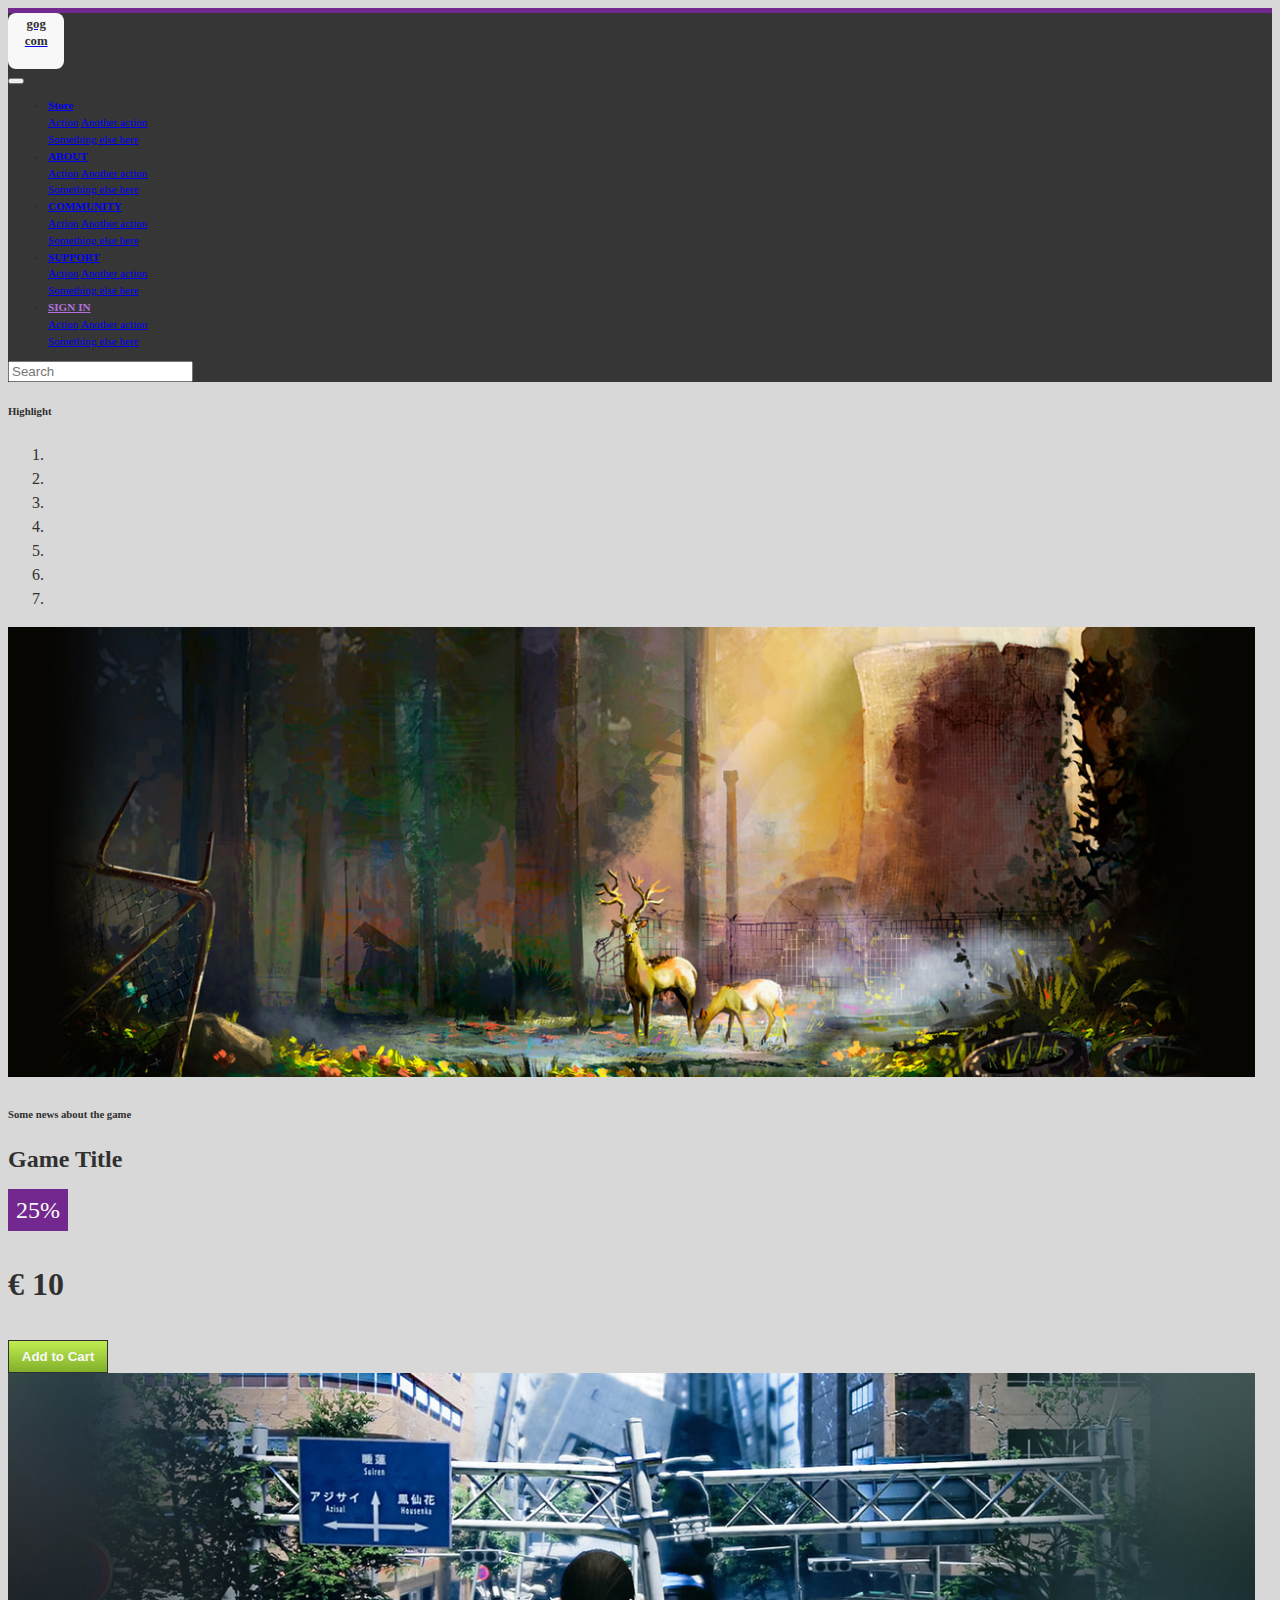
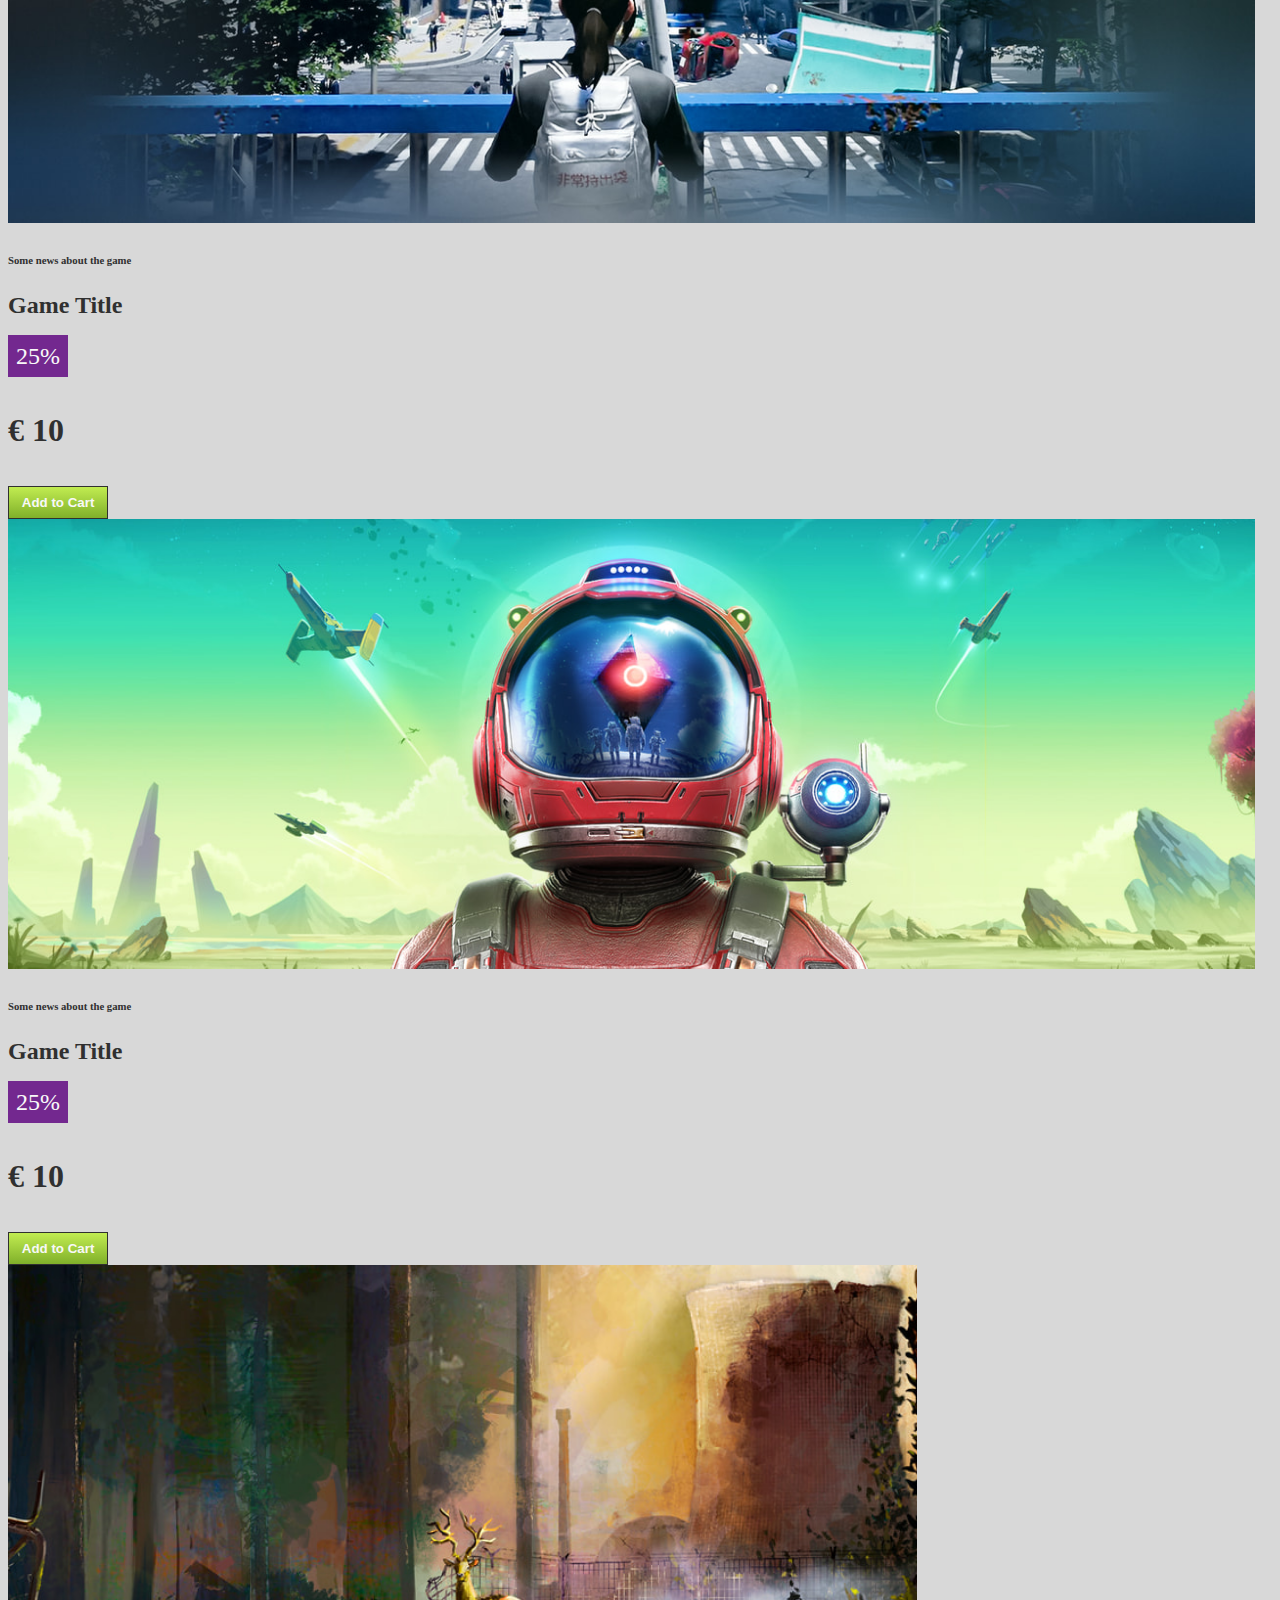
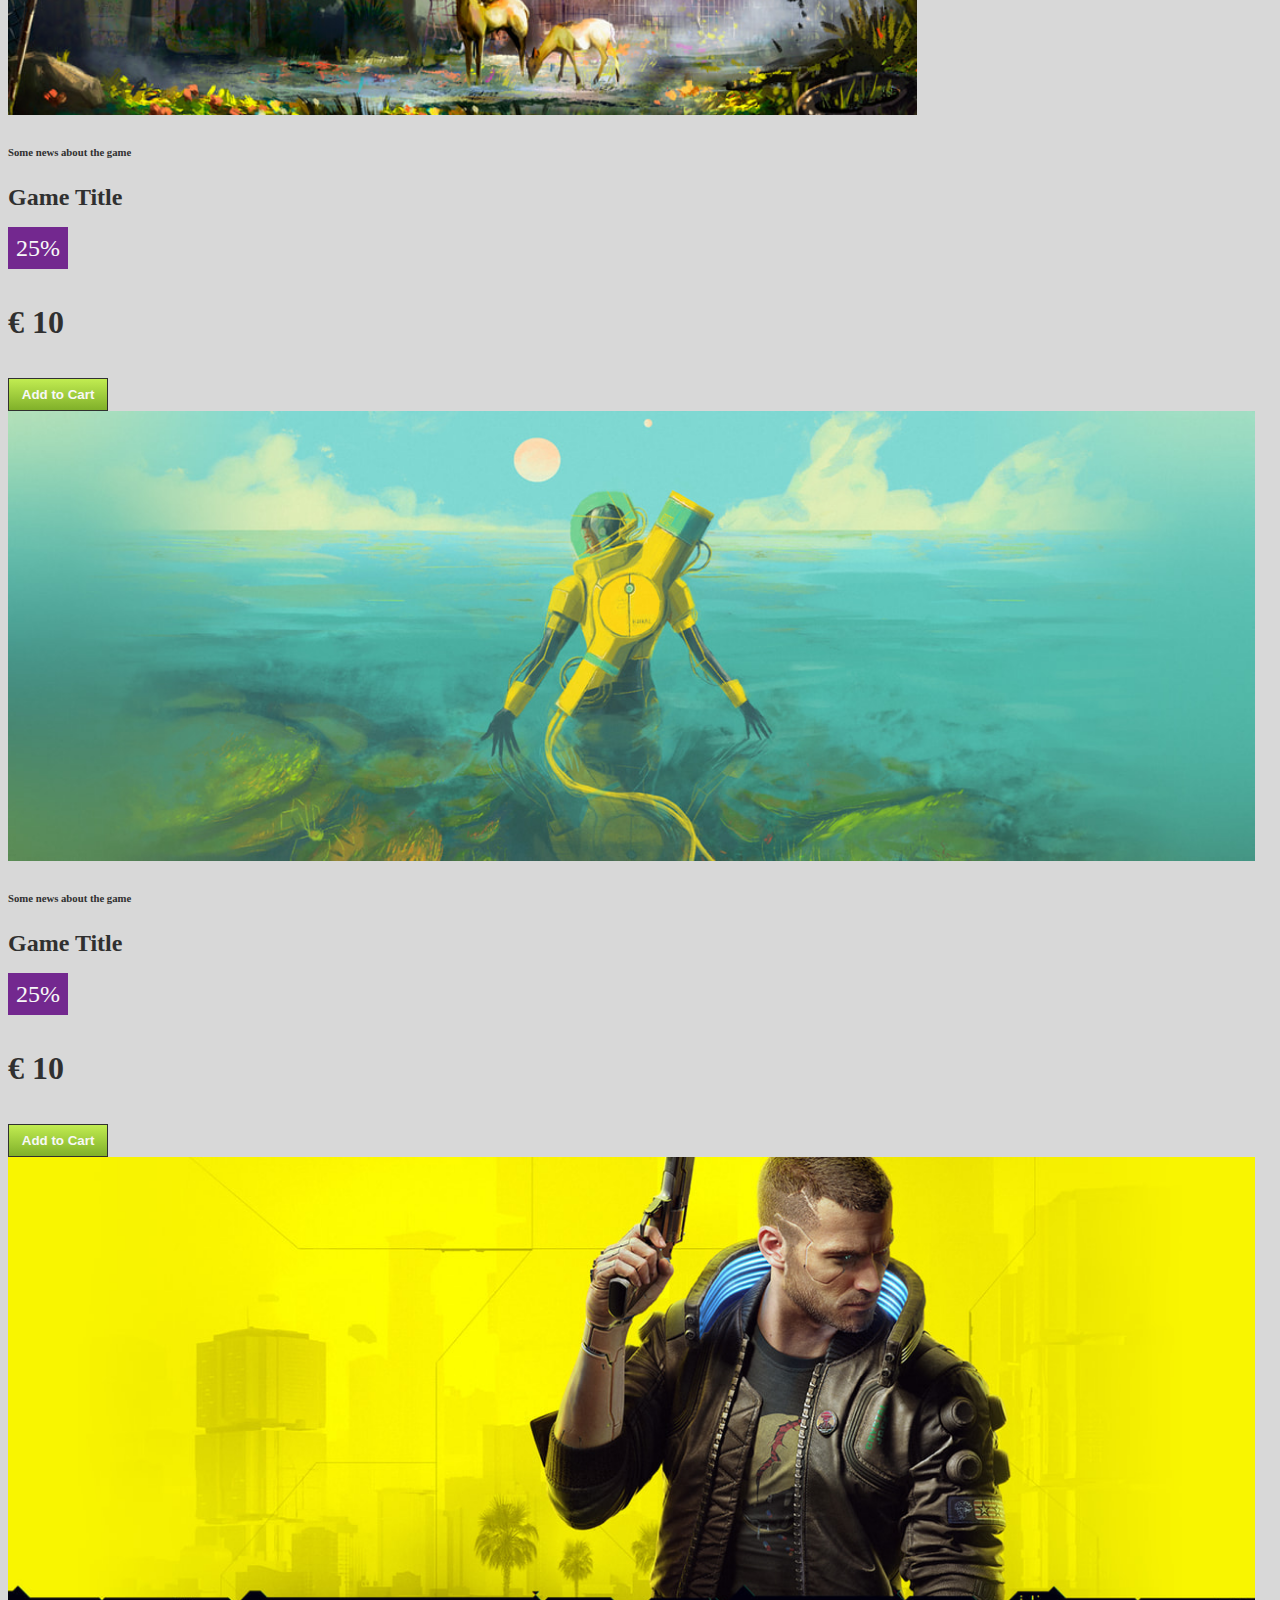
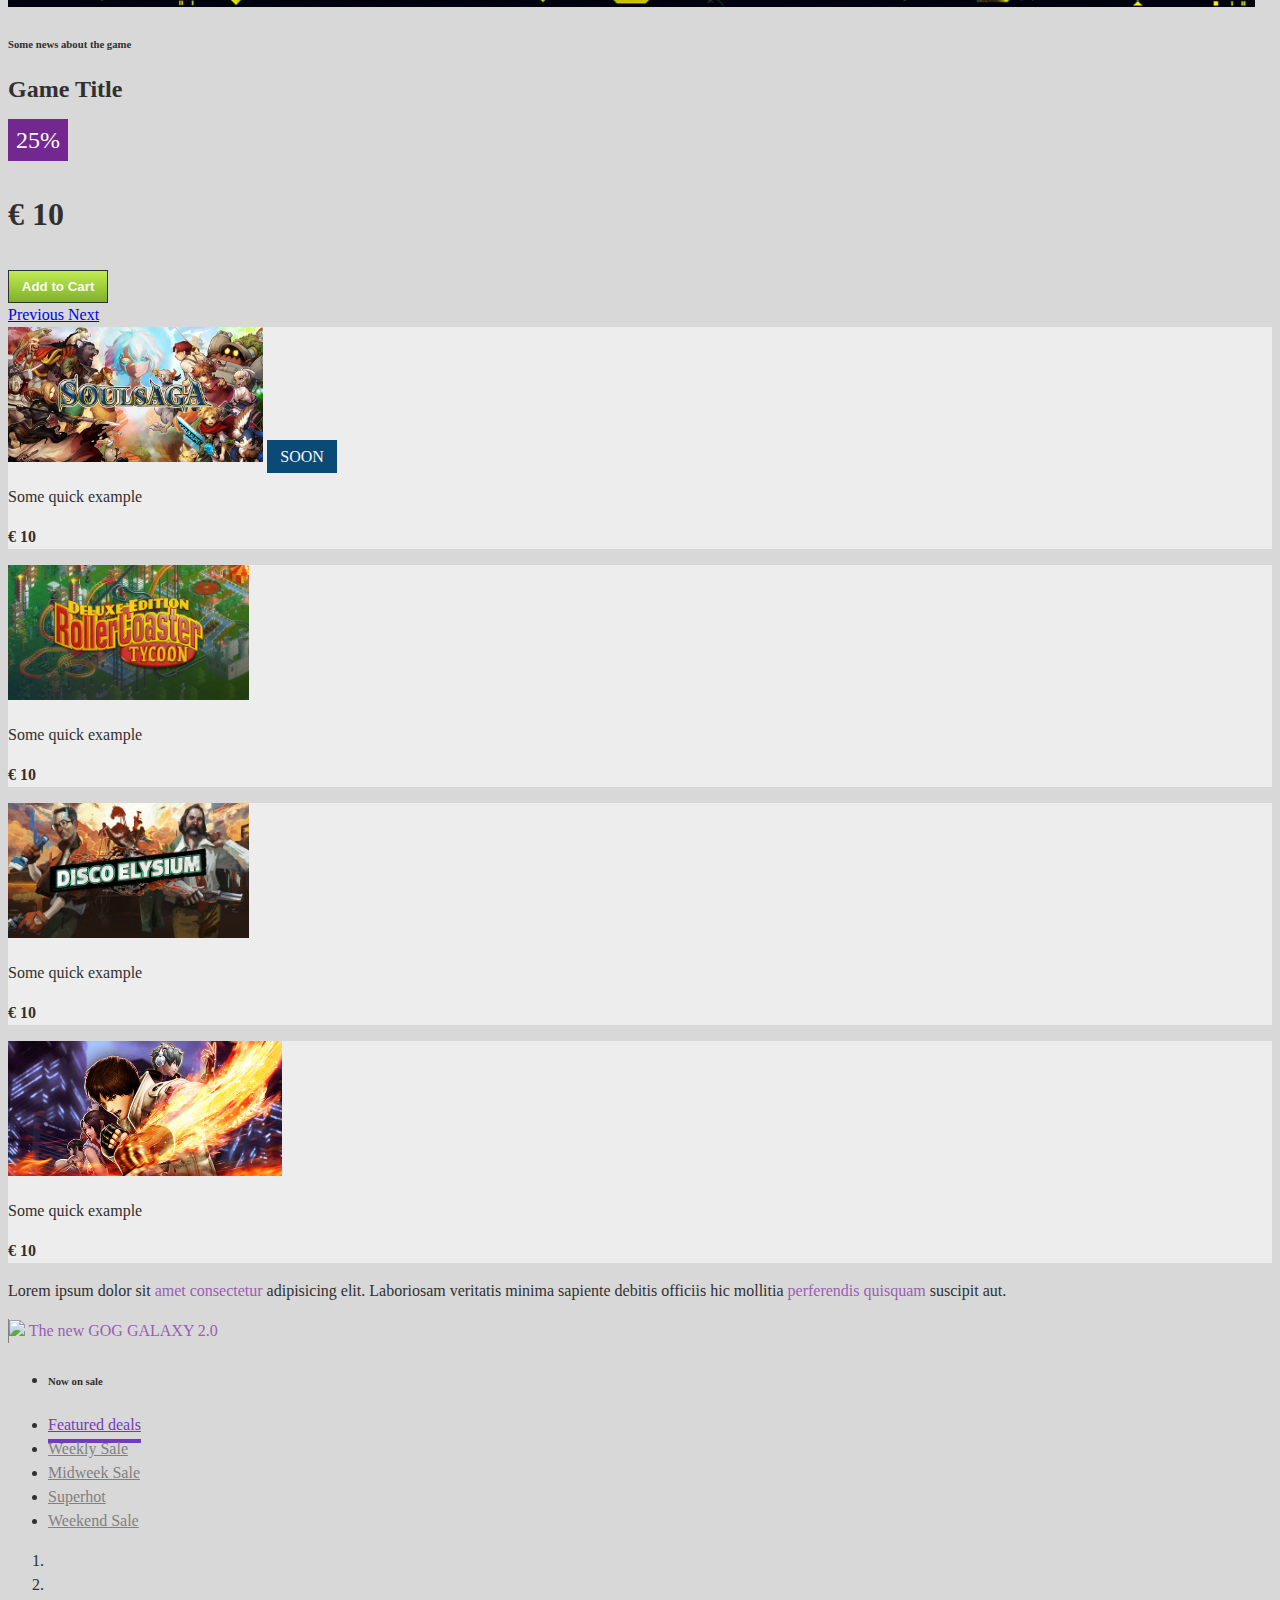
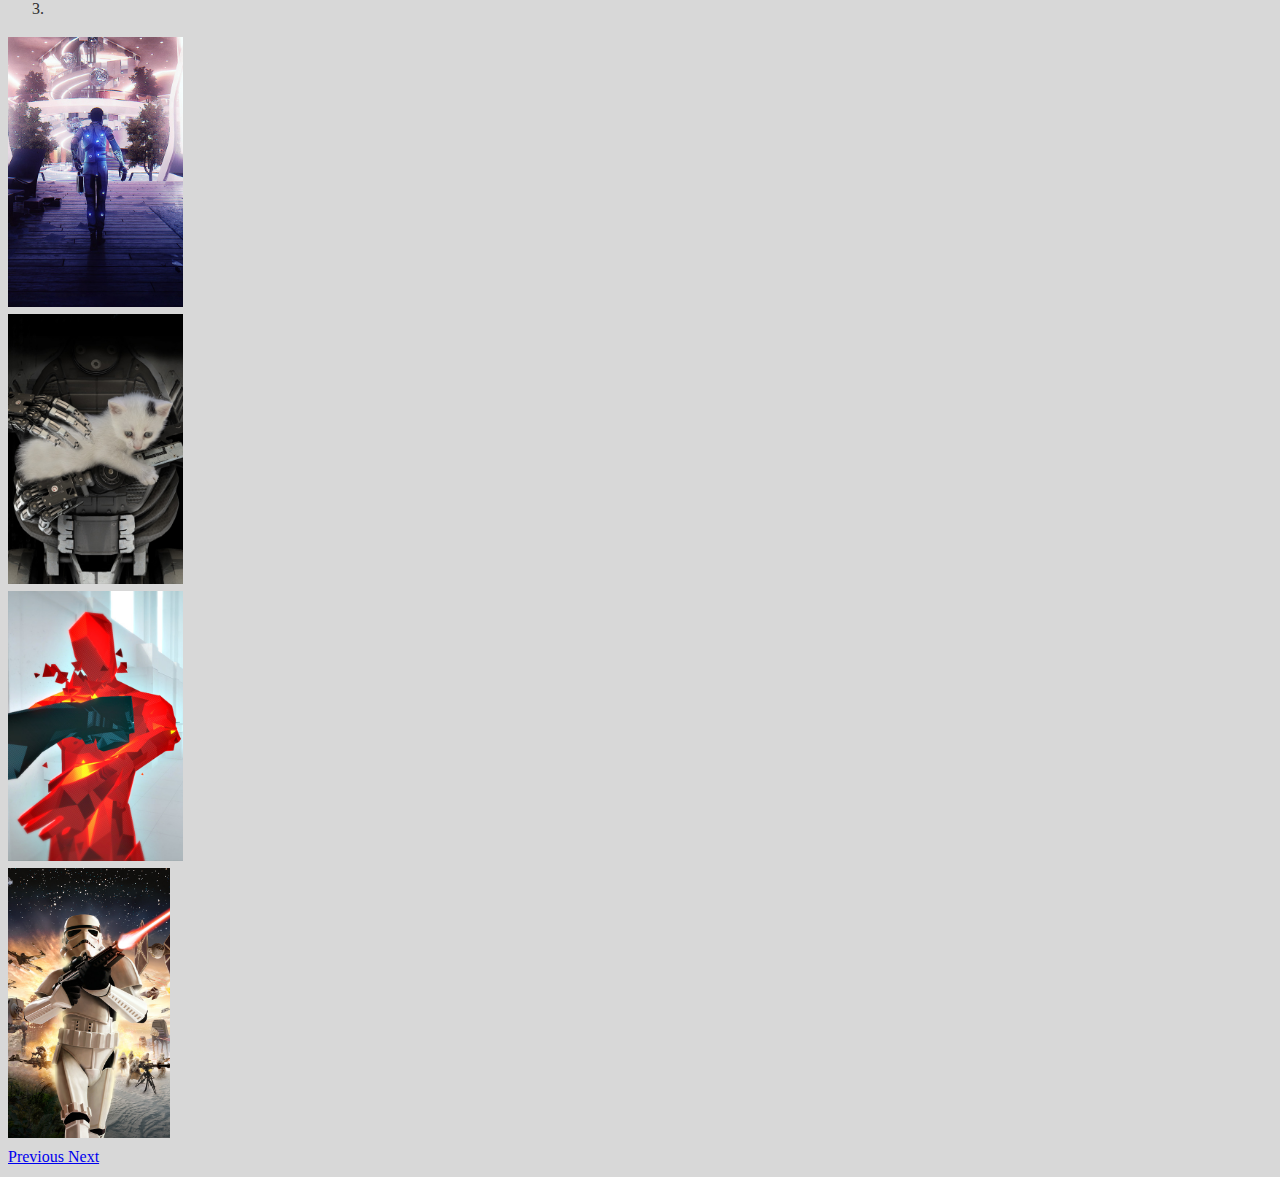
==== test.html @ 4887d1be "adds test files to try fixing issues on carousel" ====
<!DOCTYPE html>
<html lang="en">
  <head>
    <!-- Required meta tags -->
    <meta charset="utf-8" />
    <meta
      name="viewport"
      content="width=device-width, initial-scale=1, shrink-to-fit=no"
    />
    <!-- normalize css -->
    <!-- <link
      rel="stylesheet"
      href="https://cdnjs.cloudflare.com/ajax/libs/normalize/8.0.1/normalize.min.css"
      integrity="sha512-NhSC1YmyruXifcj/KFRWoC561YpHpc5Jtzgvbuzx5VozKpWvQ+4nXhPdFgmx8xqexRcpAglTj9sIBWINXa8x5w=="
      crossorigin="anonymous"
    /> -->
    <!-- animate css -->
    <link
      rel="stylesheet"
      href="https://cdnjs.cloudflare.com/ajax/libs/animate.css/4.1.1/animate.min.css"
    />

    <!-- Font awesome  -->
    <link
      rel="stylesheet"
      href="https://cdnjs.cloudflare.com/ajax/libs/font-awesome/5.15.2/css/all.min.css"
      integrity="sha512-HK5fgLBL+xu6dm/Ii3z4xhlSUyZgTT9tuc/hSrtw6uzJOvgRr2a9jyxxT1ely+B+xFAmJKVSTbpM/CuL7qxO8w=="
      crossorigin="anonymous"
    />

    <!-- Bootstrap CSS -->
    <link
      rel="stylesheet"
      href="https://cdn.jsdelivr.net/npm/bootstrap@4.6.0/dist/css/bootstrap.min.css"
      integrity="sha384-B0vP5xmATw1+K9KRQjQERJvTumQW0nPEzvF6L/Z6nronJ3oUOFUFpCjEUQouq2+l"
      crossorigin="anonymous"
    />
    <!-- random pick link "https://picsum.photos/300?random=2" -->

    <link rel="stylesheet" href="test.css" />

    <title>Hello, world!</title>
  </head>
  <body class="">
    <!-- navbar -->
    <nav
      class="navbar navbar-expand-lg navbar-dark shadow-lg sticky-top animate__animated animate__slideInDown"
    >
      <div class="container">
        <a class="navbar-brand" href="#">
          <div id="navLogo">
            <span>gog</span>
            <span>com</span>
          </div>
        </a>

        <button
          class="navbar-toggler"
          type="button"
          data-toggle="collapse"
          data-target="#navbarSupportedContent"
          aria-controls="navbarSupportedContent"
          aria-expanded="false"
          aria-label="Toggle navigation"
        >
          <span class="navbar-toggler-icon"></span>
        </button>

        <div class="collapse navbar-collapse" id="navbarSupportedContent">
          <ul class="navbar-nav ml-2 mr-auto">
            <li class="nav-item dropdown mr-lg-2">
              <a
                class="nav-link dropdown-toggle text-uppercase"
                href="#"
                id="navbarDropdown"
                role="button"
                data-toggle="dropdown"
                aria-haspopup="true"
                aria-expanded="false"
              >
                Store
              </a>
              <div class="dropdown-menu" aria-labelledby="navbarDropdown">
                <a class="dropdown-item" href="#">Action</a>
                <a class="dropdown-item" href="#">Another action</a>
                <div class="dropdown-divider"></div>
                <a class="dropdown-item" href="#">Something else here</a>
              </div>
            </li>
            <li class="nav-item dropdown mr-lg-2">
              <a
                class="nav-link dropdown-toggle"
                href="#"
                id="navbarDropdown"
                role="button"
                data-toggle="dropdown"
                aria-haspopup="true"
                aria-expanded="false"
              >
                ABOUT
              </a>
              <div class="dropdown-menu" aria-labelledby="navbarDropdown">
                <a class="dropdown-item" href="#">Action</a>
                <a class="dropdown-item" href="#">Another action</a>
                <div class="dropdown-divider"></div>
                <a class="dropdown-item" href="#">Something else here</a>
              </div>
            </li>
            <li class="nav-item dropdown mr-lg-2">
              <a
                class="nav-link dropdown-toggle"
                href="#"
                id="navbarDropdown"
                role="button"
                data-toggle="dropdown"
                aria-haspopup="true"
                aria-expanded="false"
              >
                COMMUNITY
              </a>
              <div class="dropdown-menu" aria-labelledby="navbarDropdown">
                <a class="dropdown-item" href="#">Action</a>
                <a class="dropdown-item" href="#">Another action</a>
                <div class="dropdown-divider"></div>
                <a class="dropdown-item" href="#">Something else here</a>
              </div>
            </li>
            <li class="nav-item dropdown mr-lg-2">
              <a
                class="nav-link dropdown-toggle"
                href="#"
                id="navbarDropdown"
                role="button"
                data-toggle="dropdown"
                aria-haspopup="true"
                aria-expanded="false"
              >
                SUPPORT
              </a>
              <div class="dropdown-menu" aria-labelledby="navbarDropdown">
                <a class="dropdown-item" href="#">Action</a>
                <a class="dropdown-item" href="#">Another action</a>
                <div class="dropdown-divider"></div>
                <a class="dropdown-item" href="#">Something else here</a>
              </div>
            </li>
            <li class="nav-item dropdown mr-lg-2">
              <a
                class="nav-link dropdown-toggle"
                href="#"
                id="navbarDropdownSignIn"
                role="button"
                data-toggle="dropdown"
                aria-haspopup="true"
                aria-expanded="false"
              >
                SIGN IN
              </a>
              <div class="dropdown-menu" aria-labelledby="navbarDropdown">
                <a class="dropdown-item" href="#">Action</a>
                <a class="dropdown-item" href="#">Another action</a>
                <div class="dropdown-divider"></div>
                <a class="dropdown-item" href="#">Something else here</a>
              </div>
            </li>
          </ul>

          <form class="form-inline my-2 my-lg-0 d-none">
            <input
              class="form-control mr-sm-2 w-50"
              type="search"
              placeholder="Search"
              aria-label="Search"
            />
          </form>
          <div class="nav-icons">
            <a href="#" class="mr-4"><i class="fas fa-shopping-cart"></i></a>
            <a href="#"><i class="fas fa-search"></i></a>
            <a href="#" class="d-none"><i class="fas fa-times"></i></a>
          </div>
        </div>
      </div>
    </nav>

    <!-- higghlights -->
    <section id="highlight" class="container">
      <!-- section title/icon -->
      <div
        class="section_icon_title d-flex py-3 border-bottom border-secondary"
      >
        <i class="fas fa-highlighter section-icon mr-2"></i>
        <h6 class="section-heading font-weight-bold">Highlight</h6>
      </div>
      <!-- carosello -->
      <div
        id="carouselExampleIndicators"
        class="carousel slide mt-3 shadow-lg"
        data-ride="carousel"
      >
        <ol class="carousel-indicators mt-5">
          <li
            data-target="#carouselExampleIndicators"
            data-slide-to="0"
            class="active"
          ></li>
          <li data-target="#carouselExampleIndicators" data-slide-to="1"></li>
          <li data-target="#carouselExampleIndicators" data-slide-to="2"></li>
          <li data-target="#carouselExampleIndicators" data-slide-to="3"></li>
          <li data-target="#carouselExampleIndicators" data-slide-to="4"></li>
          <li data-target="#carouselExampleIndicators" data-slide-to="5"></li>
          <li data-target="#carouselExampleIndicators" data-slide-to="6"></li>
        </ol>
        <div class="carousel-inner">
          <div class="carousel-item active">
            <div class="carousel-item-wrapper position-relative">
              <img
                src="gog-assets/carousel1.jpg"
                class="d-block w-100"
                alt="..."
              />
              <!-- tittle news platform -->
              <div
                class="game-platmforms-news d-inline-flex flex-wrap position-absolute"
              >
                <i class="fab fa-apple game-platform text-muted mr-2"></i>
                <h6 class="game-news text-muted font-weight-bold">
                  Some news about the game
                </h6>
                <h2 class="game-title text-white">Game Title</h2>
              </div>
              <!-- discount price addcart -->
              <div
                class="carousel-item-content d-inline-flex position-absolute justify-content-between pb-2"
              >
                <span class="badge game-discount mr-3">25%</span>
                <p class="game-price m-0 text-white mr-3">€ 10</p>
                <button
                  type="button"
                  class="btn game-add-to-cart-btn-green shadow-lg"
                >
                  <i class="fas fa-cart-plus mr-1"></i>

                  Add to Cart
                </button>
              </div>
            </div>
          </div>
          <div class="carousel-item">
            <div class="carousel-item-wrapper position-relative">
              <img
                src="gog-assets/carousel2.jpg"
                class="d-block w-100"
                alt="..."
              />
              <div class="game-platmforms-news d-flex position-absolute">
                <i class="fab fa-apple game-platform text-muted mr-2"></i>
                <h6 class="game-news text-muted font-weight-bold">
                  Some news about the game
                </h6>
              </div>
              <div
                class="carousel-item-content d-flex position-absolute justify-content-between pb-2 px-5"
              >
                <h2 class="game-title text-white">Game Title</h2>
                <div class="discont-price-btn d-flex align-items-center">
                  <span class="badge game-discount mr-3">25%</span>
                  <p class="game-price m-0 text-white mr-3">€ 10</p>
                  <button
                    type="button"
                    class="btn game-add-to-cart-btn-green shadow-lg"
                  >
                    <i class="fas fa-cart-plus mr-1"></i>

                    Add to Cart
                  </button>
                </div>
              </div>
            </div>
          </div>
          <div class="carousel-item">
            <div class="carousel-item-wrapper position-relative">
              <img
                src="gog-assets/carousel3.jpg"
                class="d-block w-100"
                alt="..."
              />
              <div class="game-platmforms-news d-flex position-absolute">
                <i class="fab fa-apple game-platform text-muted mr-2"></i>
                <h6 class="game-news text-muted font-weight-bold">
                  Some news about the game
                </h6>
              </div>
              <div
                class="carousel-item-content d-flex position-absolute justify-content-between pb-2 px-5"
              >
                <h2 class="game-title text-white">Game Title</h2>
                <div class="discont-price-btn d-flex align-items-center">
                  <span class="badge game-discount mr-3">25%</span>
                  <p class="game-price m-0 text-white mr-3">€ 10</p>
                  <button
                    type="button"
                    class="btn game-add-to-cart-btn-green shadow-lg"
                  >
                    <i class="fas fa-cart-plus mr-1"></i>

                    Add to Cart
                  </button>
                </div>
              </div>
            </div>
          </div>
          <div class="carousel-item">
            <div class="carousel-item-wrapper position-relative">
              <img
                src="gog-assets/carousel4.jpg"
                class="d-block w-100"
                alt="..."
              />
              <div class="game-platmforms-news d-flex position-absolute">
                <i class="fab fa-apple game-platform text-muted mr-2"></i>
                <h6 class="game-news text-muted font-weight-bold">
                  Some news about the game
                </h6>
              </div>
              <div
                class="carousel-item-content d-flex position-absolute justify-content-between pb-2 px-5"
              >
                <h2 class="game-title text-white">Game Title</h2>
                <div class="discont-price-btn d-flex align-items-center">
                  <span class="badge game-discount mr-3">25%</span>
                  <p class="game-price m-0 text-white mr-3">€ 10</p>
                  <button
                    type="button"
                    class="btn game-add-to-cart-btn-green shadow-lg"
                  >
                    <i class="fas fa-cart-plus mr-1"></i>

                    Add to Cart
                  </button>
                </div>
              </div>
            </div>
          </div>
          <div class="carousel-item">
            <div class="carousel-item-wrapper position-relative">
              <img
                src="gog-assets/carousel5.jpg"
                class="d-block w-100"
                alt="..."
              />
              <div class="game-platmforms-news d-flex position-absolute">
                <i class="fab fa-apple game-platform text-muted mr-2"></i>
                <h6 class="game-news text-muted font-weight-bold">
                  Some news about the game
                </h6>
              </div>
              <div
                class="carousel-item-content d-flex position-absolute justify-content-between pb-2 px-5"
              >
                <h2 class="game-title text-white">Game Title</h2>
                <div class="discont-price-btn d-flex align-items-center">
                  <span class="badge game-discount mr-3">25%</span>
                  <p class="game-price m-0 text-white mr-3">€ 10</p>
                  <button
                    type="button"
                    class="btn game-add-to-cart-btn-green shadow-lg"
                  >
                    <i class="fas fa-cart-plus mr-1"></i>

                    Add to Cart
                  </button>
                </div>
              </div>
            </div>
          </div>
          <div class="carousel-item">
            <div class="carousel-item-wrapper position-relative">
              <img
                src="gog-assets/carousel6.jpg"
                class="d-block w-100"
                alt="..."
              />
              <div class="game-platmforms-news d-flex position-absolute">
                <i class="fab fa-apple game-platform text-muted mr-2"></i>
                <h6 class="game-news text-muted font-weight-bold">
                  Some news about the game
                </h6>
              </div>
              <div
                class="carousel-item-content d-flex position-absolute justify-content-between pb-2 px-5"
              >
                <h2 class="game-title text-white">Game Title</h2>
                <div class="discont-price-btn d-flex align-items-center">
                  <span class="badge game-discount mr-3">25%</span>
                  <p class="game-price m-0 text-white mr-3">€ 10</p>
                  <button
                    type="button"
                    class="btn game-add-to-cart-btn-green shadow-lg"
                  >
                    <i class="fas fa-cart-plus mr-1"></i>

                    Add to Cart
                  </button>
                </div>
              </div>
            </div>
          </div>
        </div>
        <a
          class="carousel-control-prev"
          href="#carouselExampleIndicators"
          role="button"
          data-slide="prev"
        >
          <span class="carousel-control-prev-icon" aria-hidden="true"></span>
          <span class="sr-only">Previous</span>
        </a>
        <a
          class="carousel-control-next"
          href="#carouselExampleIndicators"
          role="button"
          data-slide="next"
        >
          <span class="carousel-control-next-icon" aria-hidden="true"></span>
          <span class="sr-only">Next</span>
        </a>
      </div>
    </section>

    <section id="oneRowCards" class="container mt-5">
      <div class="row">
        <div class="col-12 col-md-6 col-lg-3 mb-4">
          <div class="card card-custom shadow w-100">
            <div class="card-img-wrapper position-relative">
              <img
                src="gog-assets/tile (1).jpg"
                class="card-img-top"
                alt="..."
              />
              <span class="badge badge-soon position-absolute"
                ><i class="far fa-calendar-alt mr-1"></i>SOON</span
              >
            </div>
            <div class="card-body p-2 pt-4 pl-3">
              <p class="card-text">Some quick example</p>
              <div
                class="discont-price-btn d-flex align-items-center justify-content-between"
              >
                <i class="fab fa-windows text-muted"></i>
                <p class="game-price m-0 mr-3">€ 10</p>
              </div>
            </div>
          </div>
        </div>
        <div class="col-12 col-md-6 col-lg-3 mb-4">
          <div class="card card-custom shadow w-100">
            <img src="gog-assets/tile (2).jpg" class="card-img-top" alt="..." />

            <div class="card-body p-2 pt-4 pl-3">
              <p class="card-text">Some quick example</p>
              <div
                class="discont-price-btn d-flex align-items-center justify-content-between"
              >
                <i class="fab fa-windows text-muted"></i>
                <p class="game-price m-0 mr-3">€ 10</p>
              </div>
            </div>
          </div>
        </div>
        <div class="col-12 col-md-6 col-lg-3 mb-4">
          <div class="card card-custom shadow w-100">
            <img src="gog-assets/tile (6).jpg" class="card-img-top" alt="..." />

            <div class="card-body p-2 pt-4 pl-3">
              <p class="card-text">Some quick example</p>
              <div
                class="discont-price-btn d-flex align-items-center justify-content-between"
              >
                <i class="fab fa-windows text-muted"></i>
                <p class="game-price m-0 mr-3">€ 10</p>
              </div>
            </div>
          </div>
        </div>
        <div class="col-12 col-md-6 col-lg-3 mb-4">
          <div class="card card-custom shadow w-100">
            <img src="gog-assets/tile (7).jpg" class="card-img-top" alt="..." />

            <div class="card-body p-2 pt-4 pl-3">
              <p class="card-text">Some quick example</p>
              <div
                class="discont-price-btn d-flex align-items-center justify-content-between"
              >
                <i class="fab fa-windows text-muted"></i>
                <p class="game-price m-0 mr-3">€ 10</p>
              </div>
            </div>
          </div>
        </div>
      </div>
    </section>

    <!-- scritte centrali con bordo fluid -->
    <section
      class="container-fluid border-bottom border-top border-secondary p-3 mt-4"
    >
      <div class="container">
        <div class="row">
          <div class="col-12 col-md-9 pr-0">
            <p class="mb-0 pt-2">
              Lorem ipsum dolor sit
              <span class="text-violet font-weight-bold">amet consectetur</span>
              adipisicing elit. Laboriosam veritatis minima sapiente debitis
              officiis hic mollitia
              <span class="text-violet font-weight-bold"
                >perferendis quisquam</span
              >
              suscipit aut.
            </p>
          </div>
          <div
            class="col-12 col-md-3 vertical-border d-flex align-items-center my-3"
          >
            <img
              class="mr-2 pl-3"
              src="https://images.gog-statics.com/0164e24124875d6b41560cbcd29e44bbe9efbbaf0097e694900aabf43677ca08.png"
            />
            <span class="text-violet">The new GOG GALAXY 2.0</span>
          </div>
        </div>
      </div>
    </section>

    <!-- now on sale -->

    <section class="container now-on-sale-section mt-5">
      <!-- nav -->
      <ul
        class="nav border-bottom border-secondary align-items-center mb-3"
        id="salesUL"
      >
        <li class="nav-item mr-4">
          <i class="fas fa-tags mr-2"></i>
          <h6 class="section-heading font-weight-bold d-inline-block mb-0">
            Now on sale
          </h6>
        </li>
        <li class="nav-item">
          <a class="nav-link active" href="#">Featured deals</a>
        </li>
        <li class="nav-item">
          <a class="nav-link" href="#">Weekly Sale</a>
        </li>
        <li class="nav-item">
          <a class="nav-link" href="#">Midweek Sale</a>
        </li>
        <li class="nav-item">
          <a class="nav-link" href="#">Superhot</a>
        </li>
        <li class="nav-item">
          <a class="nav-link" href="#">Weekend Sale</a>
        </li>
      </ul>

      <!-- carousel -->
      <div
        id="carouselExampleIndicators2"
        class="carousel slide"
        data-ride="carousel"
      >
        <ol class="carousel-indicators">
          <li
            data-target="#carouselExampleIndicators2"
            data-slide-to="0"
            class="active"
          ></li>
          <li data-target="#carouselExampleIndicators2" data-slide-to="1"></li>
          <li data-target="#carouselExampleIndicators2" data-slide-to="2"></li>
        </ol>

        <div class="carousel-inner">
          <div class="carousel-item active">
            <div class="row">
              <div class="col col-md-3">
                <img
                  src="gog-assets/vertical/01.jpg"
                  class="d-block w-100"
                  alt=""
                />
              </div>
              <div class="col col-md-3">
                <img
                  src="gog-assets/vertical/02.jpg"
                  class="d-block w-100"
                  alt=""
                />
              </div>
              <div class="col col-md-3">
                <img
                  src="gog-assets/vertical/03.jpg"
                  class="d-block w-100"
                  alt=""
                />
              </div>
              <div class="col col-md-3">
                <img
                  src="gog-assets/vertical/04.jpg"
                  class="d-block w-100"
                  alt=""
                />
              </div>
            </div>
          </div>
        </div>
        <a
          class="carousel-control-prev"
          href="#carouselExampleIndicators2"
          role="button"
          data-slide="prev"
        >
          <span class="carousel-control-prev-icon" aria-hidden="true"></span>
          <span class="sr-only">Previous</span>
        </a>
        <a
          class="carousel-control-next"
          href="#carouselExampleIndicators2"
          role="button"
          data-slide="next"
        >
          <span class="carousel-control-next-icon" aria-hidden="true"></span>
          <span class="sr-only">Next</span>
        </a>
      </div>
    </section>
    <!-- Option 1: Bootstrap Bundle with Popper -->
    <!-- <script
      src="https://code.jquery.com/jquery-3.5.1.slim.min.js"
      integrity="sha384-DfXdz2htPH0lsSSs5nCTpuj/zy4C+OGpamoFVy38MVBnE+IbbVYUew+OrCXaRkfj"
      crossorigin="anonymous"
    ></script>
    <script
      src="https://cdn.jsdelivr.net/npm/bootstrap@4.6.0/dist/js/bootstrap.bundle.min.js"
      integrity="sha384-Piv4xVNRyMGpqkS2by6br4gNJ7DXjqk09RmUpJ8jgGtD7zP9yug3goQfGII0yAns"
      crossorigin="anonymous"
    ></script>
    <script src="test.js"></script> -->
  </body>
</html>
---- test.css ----
/* g fonts */
/* @import url('https://fonts.googleapis.com/css2?family=Work+Sans:wght@300;700&display=swap'); */
/* @import url('https://fonts.googleapis.com/css2?family=Poppins:wght@300;700&display=swap'); */
@import url('https://fonts.googleapis.com/css2?family=Roboto:wght@300;700&display=swap');
/* @import url('https://fonts.googleapis.com/css2?family=Open+Sans:wght@300;600;700&display=swap'); */
/* @import url('https://fonts.googleapis.com/css2?family=Source+Code+Pro:wght@300;700&display=swap'); */
/* fonts */
:root {
  /* font family */
  /* --ffamily-primary: 'Work Sans', sans-serif; */
  /* --ffamily-primary: 'Poppins', sans-serif; */
  --ffamily-primary: 'Roboto', sans-serif;
  /* --ffamily-primary: 'Open Sans', sans-serif; */
  --ffamily-secondary: 'Source Code Pro', monospace;
  --clr-dark: #303030;
  --clr-light: #f8f8f8;
}

html {
  scroll-behavior: smooth;
}

/* html { 
  background: url(images/bg.jpg) no-repeat center center fixed; 
  -webkit-background-size: cover;
  -moz-background-size: cover;
  -o-background-size: cover;
  background-size: cover;
} */

/* 
*,
*::after,
*::before {
  box-sizing: border-box;
} */

body {
  background-color: rgb(216, 216, 216);
  color: var(--clr-dark);
  font-family: var(--ff-primary);
  /* font-size: var(--fs-body); */
  /* line-height: 1.6; */
  line-height: 1.5;
}
h1,
h2,
h3,
h4,
h5,
h6 {
  line-height: 1.1;
}

.backdrop-blur {
  background-color: rgba(255, 255, 255, 0.3);
  -webkit-backdrop-filter: blur(10px);
  backdrop-filter: blur(10px);
}

/* navbar */
nav.navbar {
  background: rgba(0, 0, 0, 0.748) !important;
  border-top: 5px solid rgb(115, 40, 143) !important;
  font-size: 0.7rem;
}
/* logo */
#navLogo {
  font-size: 0.8rem;
  font-weight: bold;
  width: 50px;
  height: 50px;
  background-color: #f8f8f8;
  color: #303030;
  border-radius: 8px;
  padding: 0.2rem 0.2rem;
  text-align: center;
  line-height: 1.3;
}
#navLogo span {
  display: block;
}

/* dropdown */
#navbarDropdownSignIn {
  color: #b272dd !important;
}

nav.navbar .nav-link {
  font-weight: 600;
}

.nav-icons a {
  color: rgba(255, 255, 255, 0.5);
}
.nav-icons a:hover {
  color: rgba(255, 255, 255, 1);
}

/* CAROSELLOOOOOOOOOOOOOO --------------------------*/
#carouselExampleIndicators img {
  height: 50vh;
  /* max-height: 40vh; */
  object-fit: cover;
}

/* .game-platform {
  flex-basis: 5%;
}
.game-title {
  flex-basis: 80%;
}
.game-platmforms-news {
  bottom: 3%;
  left: 3%;
}

.carousel-item-content {
  bottom: 3%;
  left: 62%;

} */

/* @media (max-width: 998px) {
   #carouselExampleIndicators img {
    object-fit: contain;
  } 
} */

/* controlli carosello */
#carouselExampleIndicators > .carousel-indicators {
  bottom: -15%;
}

/* cose detro alle immagini del carosello */

.game-price {
  font-weight: bold;
  font-size: 2rem;
}

.game-discount {
  background-color: rgb(115, 40, 143);
  color: #f8f8f8;
  padding: 0.5rem;
  font-size: 1.5rem;
}

.game-add-to-cart-btn-green {
  padding: 0.5rem 0.8rem;
  font-weight: bold;
  color: #f8f8f8;
  border: 0.5px solid #303030;
  background: linear-gradient(-180deg, #c1ec51, #80b02a);
}
.game-add-to-cart-btn-purple {
  padding: 0.5rem 0.8rem;
  color: #f8f8f8;
  border: 1px solid #303030;
  font-weight: bold;
  background: linear-gradient(-180deg, #985eb2, #723bbd);
}

/* one line cards section */
.card-custom {
  background: #ededed;
}

#oneRowCards img {
  height: 15vh;
  object-fit: cover;
}
.badge-soon {
  padding: 0.5rem 0.85rem;
  background: #094a77;
  color: #f8f8f8;
  border-radius: unset;
}

#oneRowCards .badge-soon {
  top: 87%;
  left: 0;
}

#oneRowCards .game-price {
  font-size: 1rem;
  color: #303030;
}

/* writing section  */
.vertical-border {
  border-left: 1px solid grey;
}

.text-violet {
  color: #985eb2;
}

/* now on sale section */
#salesUL li a {
  color: grey;
  padding-left: 0;
  padding-right: 0;
  margin-right: 0.8rem;
  transition: color 0.2s;
}
#salesUL li a:hover {
  color: #985eb2;
}
#salesUL li a.active {
  color: #723bbd;
  padding-bottom: 0.4rem;
  padding-top: 0.6rem;
  border-bottom: 4px solid #723bbd;
}

/* second carousel */
#carouselExampleIndicators2 img {
  height: 30vh;
}

/* animations */

/* ----------------------------------------------
 * Generated by Animista on 2021-2-27 9:46:54
 * Licensed under FreeBSD License.
 * See http://animista.net/license for more info. 
 * w: http://animista.net, t: @cssanimista
 * ---------------------------------------------- */

/**
 * ----------------------------------------
 * animation rotate-in-hor
 * ----------------------------------------
 */
@-webkit-keyframes rotate-in-hor {
  0% {
    -webkit-transform: rotateX(360deg);
    transform: rotateX(360deg);
    opacity: 0;
  }
  100% {
    -webkit-transform: rotateX(0deg);
    transform: rotateX(0deg);
    opacity: 1;
  }
}
@keyframes rotate-in-hor {
  0% {
    -webkit-transform: rotateX(360deg);
    transform: rotateX(360deg);
    opacity: 0;
  }
  100% {
    -webkit-transform: rotateX(0deg);
    transform: rotateX(0deg);
    opacity: 1;
  }
}

.rotate-in-hor {
  -webkit-animation: rotate-in-hor 0.5s cubic-bezier(0.25, 0.46, 0.45, 0.94)
    both;
  animation: rotate-in-hor 0.5s cubic-bezier(0.25, 0.46, 0.45, 0.94) both;
}

/* ----------------------------------------------
 * Generated by Animista on 2021-2-27 9:51:14
 * Licensed under FreeBSD License.
 * See http://animista.net/license for more info. 
 * w: http://animista.net, t: @cssanimista
 * ---------------------------------------------- */

/**
 * ----------------------------------------
 * animation puff-in-center - body
 * ----------------------------------------
 */
@-webkit-keyframes puff-in-center {
  0% {
    -webkit-transform: scale(2);
    transform: scale(2);
    -webkit-filter: blur(4px);
    filter: blur(4px);
    opacity: 0;
  }
  100% {
    -webkit-transform: scale(1);
    transform: scale(1);
    -webkit-filter: blur(0px);
    filter: blur(0px);
    opacity: 1;
  }
}
@keyframes puff-in-center {
  0% {
    -webkit-transform: scale(2);
    transform: scale(2);
    -webkit-filter: blur(4px);
    filter: blur(4px);
    opacity: 0;
  }
  100% {
    -webkit-transform: scale(1);
    transform: scale(1);
    -webkit-filter: blur(0px);
    filter: blur(0px);
    opacity: 1;
  }
}

.puff-in-center {
  -webkit-animation: puff-in-center 0.7s cubic-bezier(0.47, 0, 0.745, 0.715)
    both;
  animation: puff-in-center 0.7s cubic-bezier(0.47, 0, 0.745, 0.715) both;
}
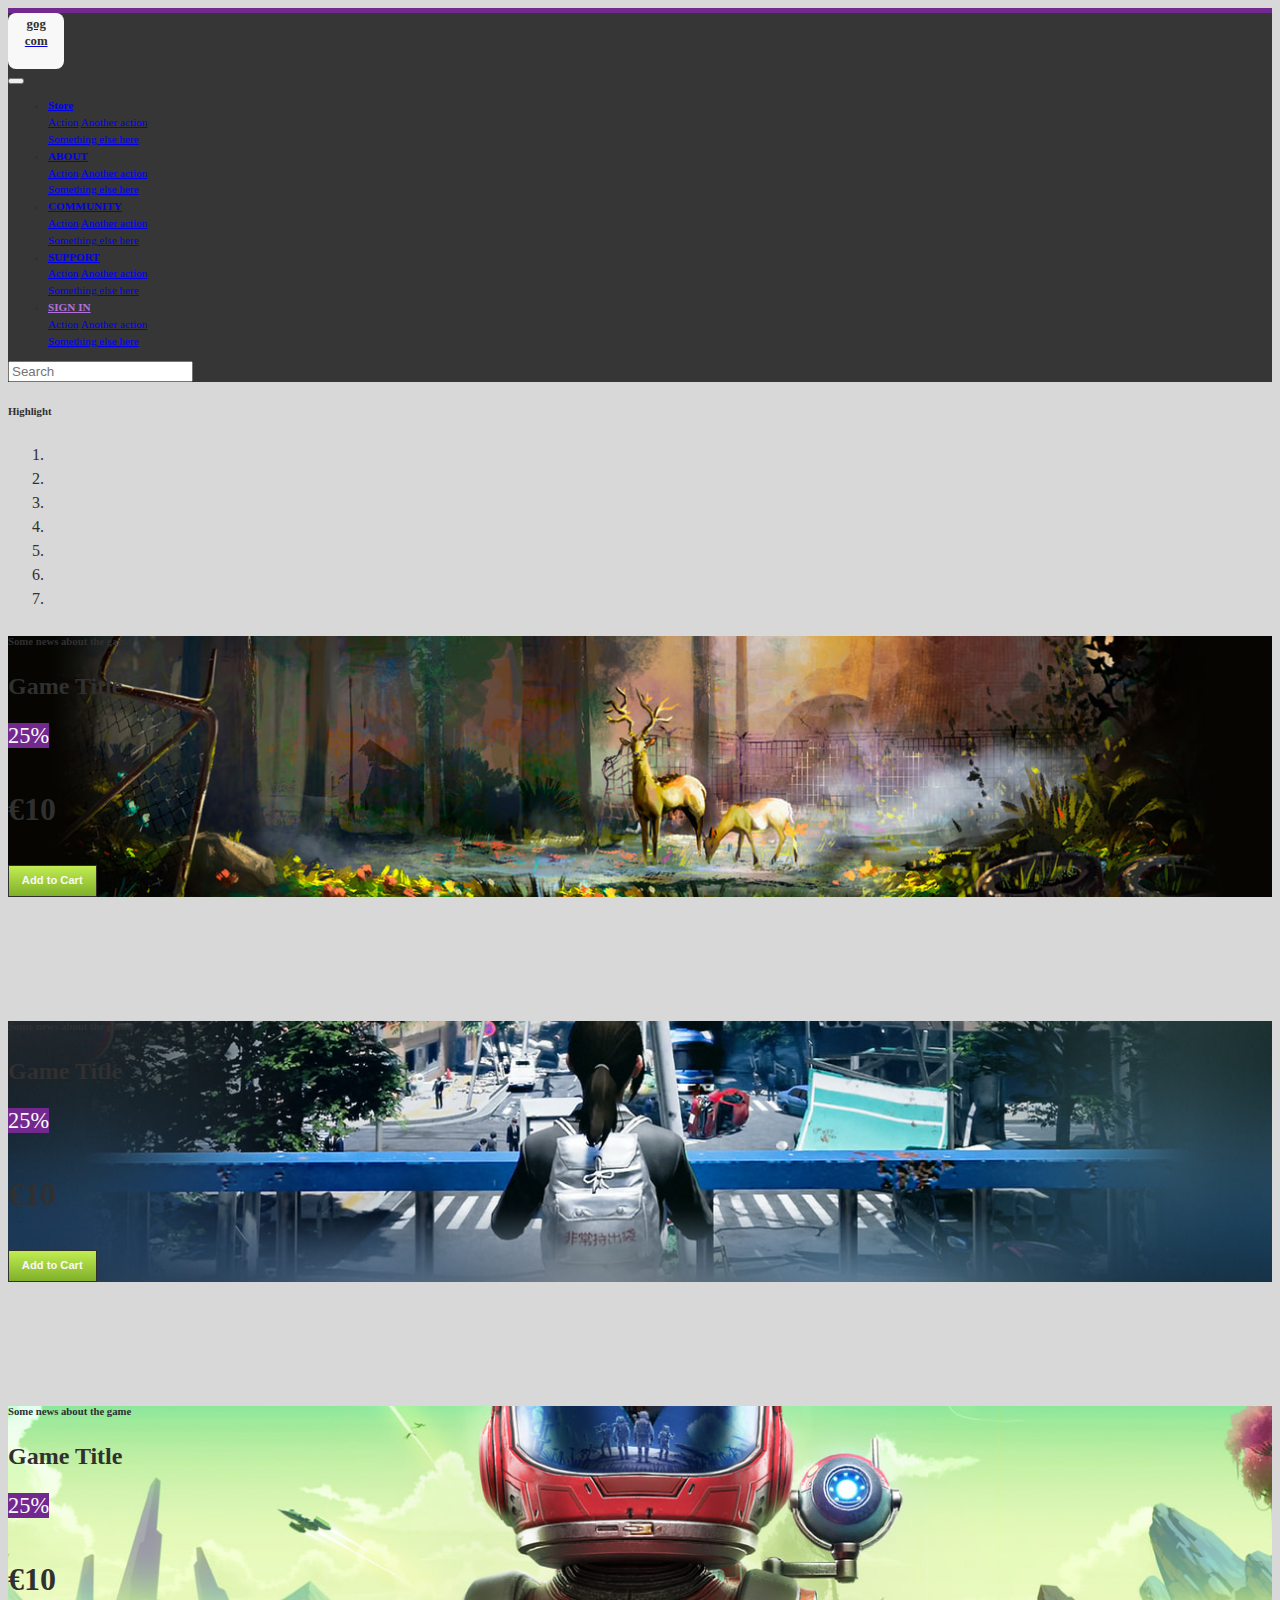
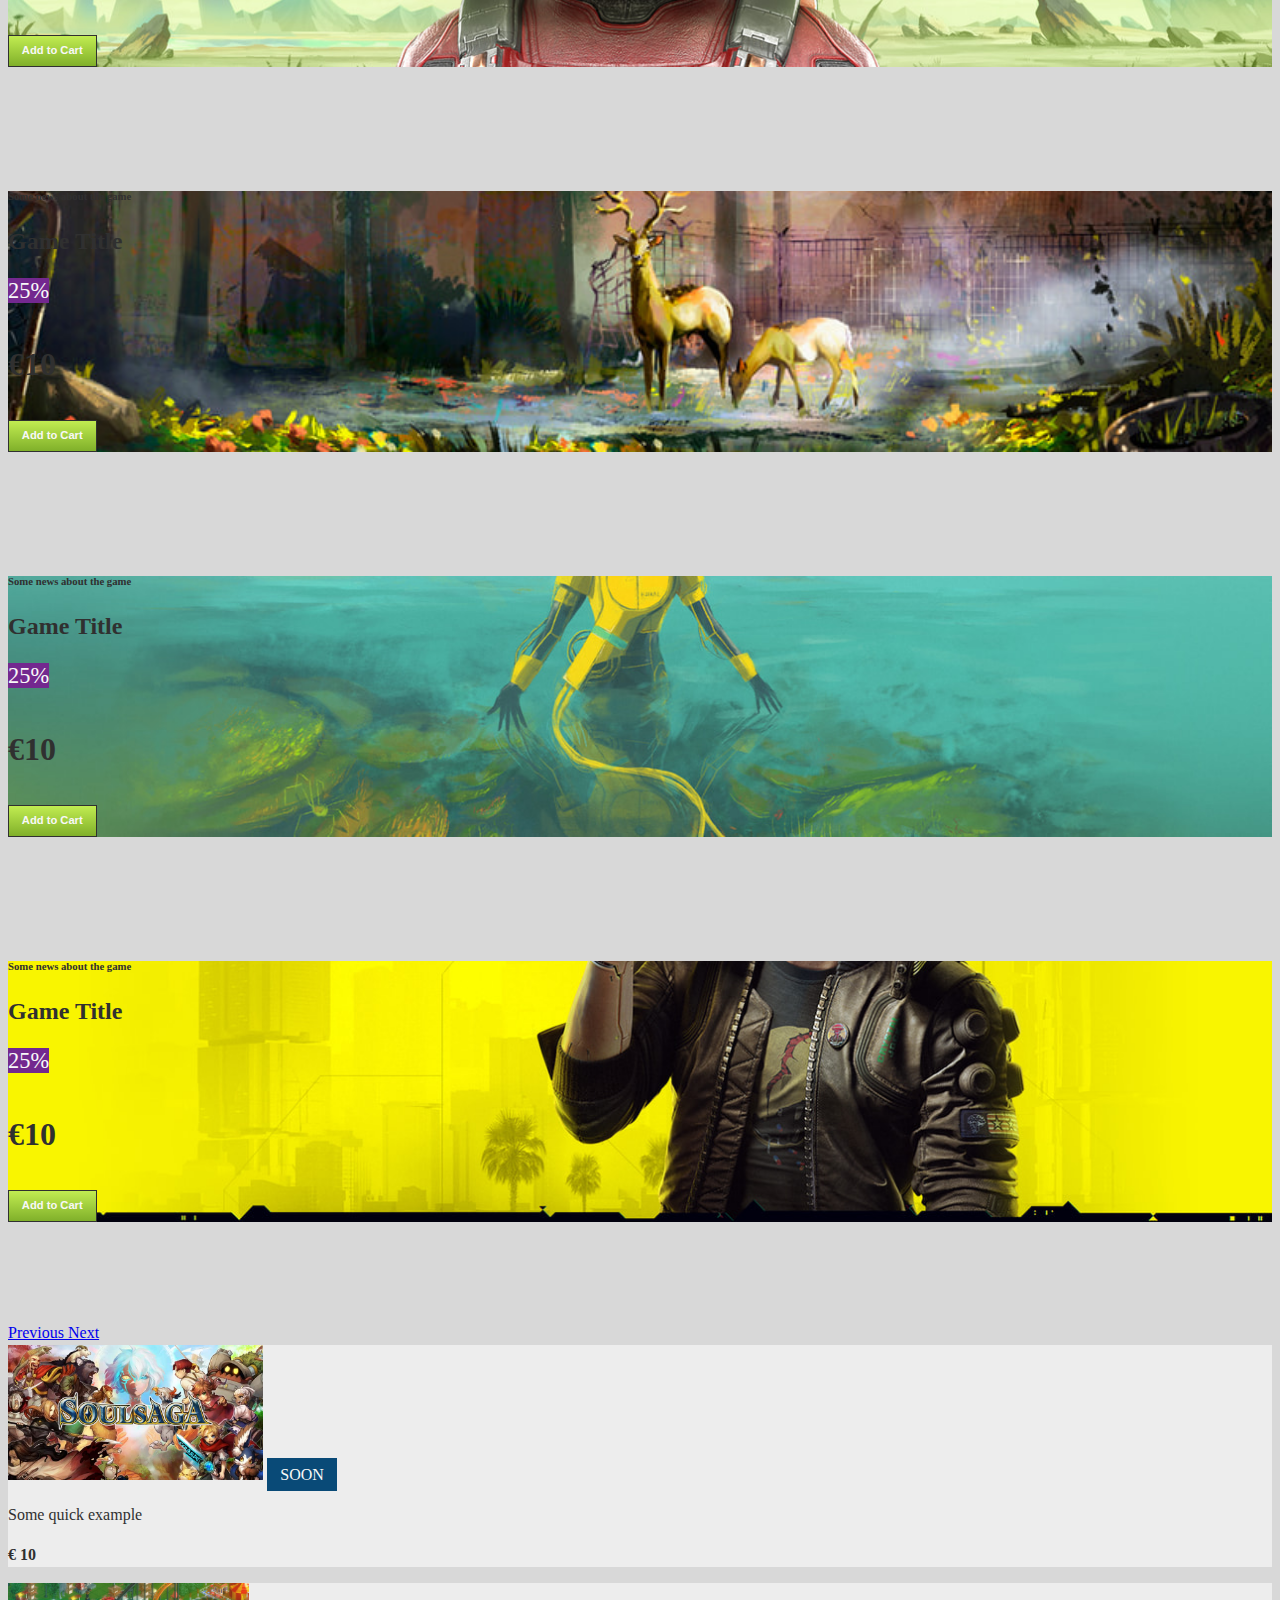
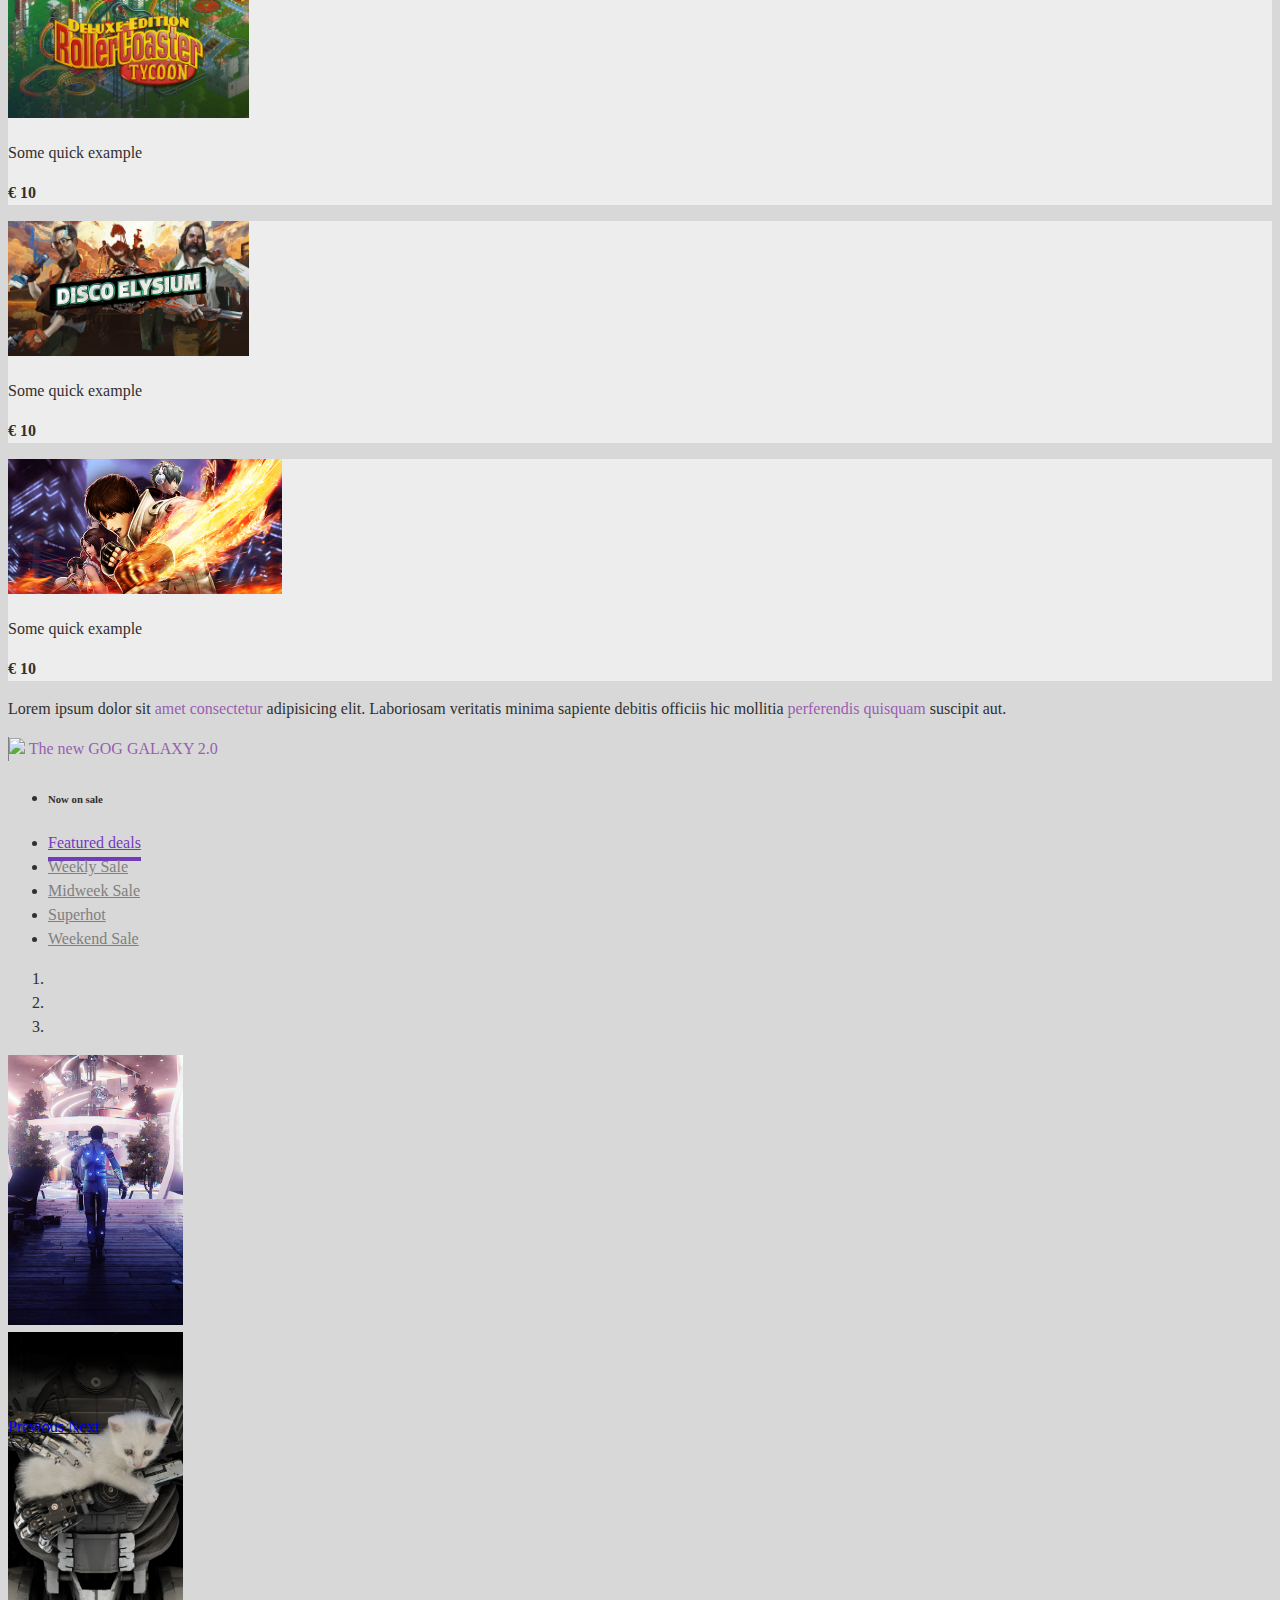
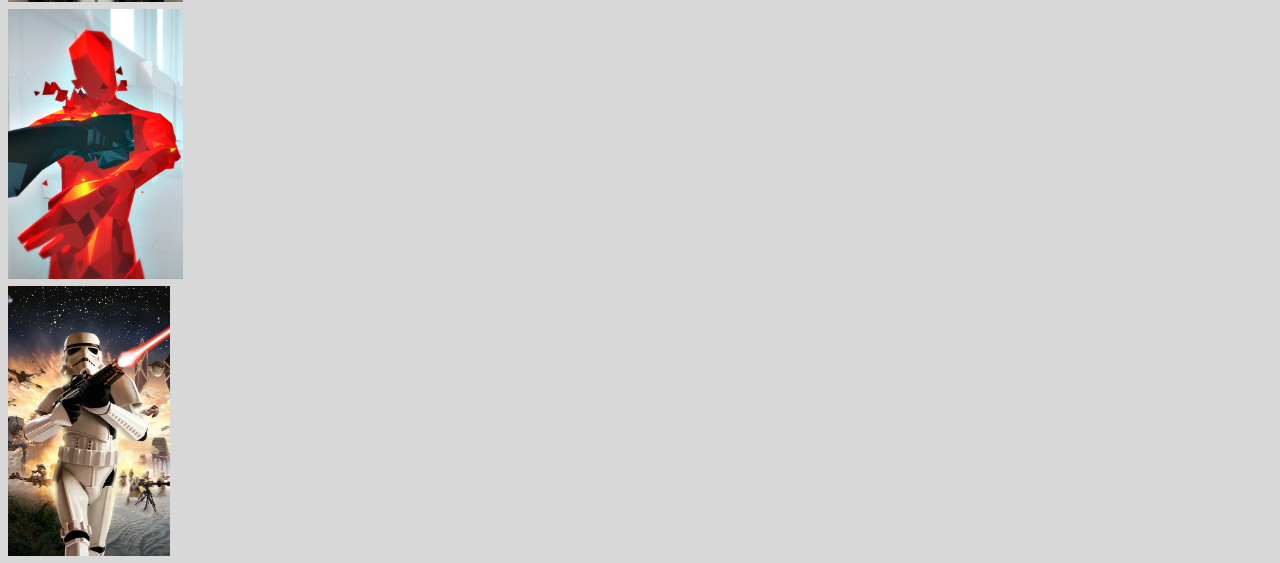
==== commit 8338d3ee: "merges test into main" ====
--- a/test.html
+++ b/test.html
@@ -39,7 +39,7 @@
 
     <link rel="stylesheet" href="test.css" />
 
-    <title>Hello, world!</title>
+    <title>test!</title>
   </head>
   <body class="">
     <!-- navbar -->
@@ -210,197 +210,238 @@
           <li data-target="#carouselExampleIndicators" data-slide-to="5"></li>
           <li data-target="#carouselExampleIndicators" data-slide-to="6"></li>
         </ol>
+
         <div class="carousel-inner">
           <div class="carousel-item active">
-            <div class="carousel-item-wrapper position-relative">
-              <img
-                src="gog-assets/carousel1.jpg"
-                class="d-block w-100"
-                alt="..."
-              />
+            <div
+              class="row wrapper first-carousel-item h-100 p-3 justify-content-between"
+            >
               <!-- tittle news platform -->
-              <div
-                class="game-platmforms-news d-inline-flex flex-wrap position-absolute"
-              >
+
+              <div class="col col-12 col-md-4 game-platmforms-news">
                 <i class="fab fa-apple game-platform text-muted mr-2"></i>
                 <h6 class="game-news text-muted font-weight-bold">
                   Some news about the game
                 </h6>
                 <h2 class="game-title text-white">Game Title</h2>
               </div>
+
               <!-- discount price addcart -->
-              <div
-                class="carousel-item-content d-inline-flex position-absolute justify-content-between pb-2"
-              >
-                <span class="badge game-discount mr-3">25%</span>
-                <p class="game-price m-0 text-white mr-3">€ 10</p>
-                <button
-                  type="button"
-                  class="btn game-add-to-cart-btn-green shadow-lg"
-                >
-                  <i class="fas fa-cart-plus mr-1"></i>
-
-                  Add to Cart
-                </button>
+              <div class="col col-12 col-md-8 game-price-discount-buy">
+                <div class="container-fluid h-100">
+                  <div class="row justify-content-end align-items-end h-100">
+                    <div class="col-3 col-md-2 col-lg-2 mr-2 mr-md-0">
+                      <span class="badge game-discount">25%</span>
+                    </div>
+                    <div class="col-3 col-md-3 col-lg-2 mr-auto mr-md-0">
+                      <p class="game-price m-0 text-white">€10</p>
+                    </div>
+                    <div class="col-12 col-md-4 col-lg-3">
+                      <button
+                        type="button"
+                        class="btn game-add-to-cart-btn-green shadow-lg w-100"
+                      >
+                        <i class="fas fa-cart-plus"></i>
+
+                        Add to Cart
+                      </button>
+                    </div>
+                  </div>
+                </div>
               </div>
             </div>
           </div>
           <div class="carousel-item">
-            <div class="carousel-item-wrapper position-relative">
-              <img
-                src="gog-assets/carousel2.jpg"
-                class="d-block w-100"
-                alt="..."
-              />
-              <div class="game-platmforms-news d-flex position-absolute">
+            <div
+              class="row wrapper second-carousel-item h-100 p-3 justify-content-between"
+            >
+              <!-- tittle news platform -->
+
+              <div class="col col-12 col-md-4 game-platmforms-news">
                 <i class="fab fa-apple game-platform text-muted mr-2"></i>
                 <h6 class="game-news text-muted font-weight-bold">
                   Some news about the game
                 </h6>
-              </div>
-              <div
-                class="carousel-item-content d-flex position-absolute justify-content-between pb-2 px-5"
-              >
                 <h2 class="game-title text-white">Game Title</h2>
-                <div class="discont-price-btn d-flex align-items-center">
-                  <span class="badge game-discount mr-3">25%</span>
-                  <p class="game-price m-0 text-white mr-3">€ 10</p>
-                  <button
-                    type="button"
-                    class="btn game-add-to-cart-btn-green shadow-lg"
-                  >
-                    <i class="fas fa-cart-plus mr-1"></i>
-
-                    Add to Cart
-                  </button>
+              </div>
+
+              <!-- discount price addcart -->
+              <div class="col col-12 col-md-8 game-price-discount-buy">
+                <div class="container-fluid h-100">
+                  <div class="row justify-content-end align-items-end h-100">
+                    <div class="col-3 col-md-2 col-lg-2 mr-2 mr-md-0">
+                      <span class="badge game-discount">25%</span>
+                    </div>
+                    <div class="col-3 col-md-3 col-lg-2 mr-auto mr-md-0">
+                      <p class="game-price m-0 text-white">€10</p>
+                    </div>
+                    <div class="col-12 col-md-4 col-lg-3">
+                      <button
+                        type="button"
+                        class="btn game-add-to-cart-btn-green shadow-lg w-100"
+                      >
+                        <i class="fas fa-cart-plus"></i>
+
+                        Add to Cart
+                      </button>
+                    </div>
+                  </div>
                 </div>
               </div>
             </div>
           </div>
           <div class="carousel-item">
-            <div class="carousel-item-wrapper position-relative">
-              <img
-                src="gog-assets/carousel3.jpg"
-                class="d-block w-100"
-                alt="..."
-              />
-              <div class="game-platmforms-news d-flex position-absolute">
+            <div
+              class="row wrapper third-carousel-item h-100 p-3 justify-content-between"
+            >
+              <!-- tittle news platform -->
+
+              <div class="col col-12 col-md-4 game-platmforms-news">
                 <i class="fab fa-apple game-platform text-muted mr-2"></i>
                 <h6 class="game-news text-muted font-weight-bold">
                   Some news about the game
                 </h6>
-              </div>
-              <div
-                class="carousel-item-content d-flex position-absolute justify-content-between pb-2 px-5"
-              >
                 <h2 class="game-title text-white">Game Title</h2>
-                <div class="discont-price-btn d-flex align-items-center">
-                  <span class="badge game-discount mr-3">25%</span>
-                  <p class="game-price m-0 text-white mr-3">€ 10</p>
-                  <button
-                    type="button"
-                    class="btn game-add-to-cart-btn-green shadow-lg"
-                  >
-                    <i class="fas fa-cart-plus mr-1"></i>
-
-                    Add to Cart
-                  </button>
+              </div>
+
+              <!-- discount price addcart -->
+              <div class="col col-12 col-md-8 game-price-discount-buy">
+                <div class="container-fluid h-100">
+                  <div class="row justify-content-end align-items-end h-100">
+                    <div class="col-3 col-md-2 col-lg-2 mr-2 mr-md-0">
+                      <span class="badge game-discount">25%</span>
+                    </div>
+                    <div class="col-3 col-md-3 col-lg-2 mr-auto mr-md-0">
+                      <p class="game-price m-0 text-white">€10</p>
+                    </div>
+                    <div class="col-12 col-md-4 col-lg-3">
+                      <button
+                        type="button"
+                        class="btn game-add-to-cart-btn-green shadow-lg w-100"
+                      >
+                        <i class="fas fa-cart-plus"></i>
+
+                        Add to Cart
+                      </button>
+                    </div>
+                  </div>
                 </div>
               </div>
             </div>
           </div>
           <div class="carousel-item">
-            <div class="carousel-item-wrapper position-relative">
-              <img
-                src="gog-assets/carousel4.jpg"
-                class="d-block w-100"
-                alt="..."
-              />
-              <div class="game-platmforms-news d-flex position-absolute">
+            <div
+              class="row wrapper fourth-carousel-item h-100 p-3 justify-content-between"
+            >
+              <!-- tittle news platform -->
+
+              <div class="col col-12 col-md-4 game-platmforms-news">
                 <i class="fab fa-apple game-platform text-muted mr-2"></i>
                 <h6 class="game-news text-muted font-weight-bold">
                   Some news about the game
                 </h6>
-              </div>
-              <div
-                class="carousel-item-content d-flex position-absolute justify-content-between pb-2 px-5"
-              >
                 <h2 class="game-title text-white">Game Title</h2>
-                <div class="discont-price-btn d-flex align-items-center">
-                  <span class="badge game-discount mr-3">25%</span>
-                  <p class="game-price m-0 text-white mr-3">€ 10</p>
-                  <button
-                    type="button"
-                    class="btn game-add-to-cart-btn-green shadow-lg"
-                  >
-                    <i class="fas fa-cart-plus mr-1"></i>
-
-                    Add to Cart
-                  </button>
+              </div>
+
+              <!-- discount price addcart -->
+              <div class="col col-12 col-md-8 game-price-discount-buy">
+                <div class="container-fluid h-100">
+                  <div class="row justify-content-end align-items-end h-100">
+                    <div class="col-3 col-md-2 col-lg-2 mr-2 mr-md-0">
+                      <span class="badge game-discount">25%</span>
+                    </div>
+                    <div class="col-3 col-md-3 col-lg-2 mr-auto mr-md-0">
+                      <p class="game-price m-0 text-white">€10</p>
+                    </div>
+                    <div class="col-12 col-md-4 col-lg-3">
+                      <button
+                        type="button"
+                        class="btn game-add-to-cart-btn-green shadow-lg w-100"
+                      >
+                        <i class="fas fa-cart-plus"></i>
+
+                        Add to Cart
+                      </button>
+                    </div>
+                  </div>
                 </div>
               </div>
             </div>
           </div>
           <div class="carousel-item">
-            <div class="carousel-item-wrapper position-relative">
-              <img
-                src="gog-assets/carousel5.jpg"
-                class="d-block w-100"
-                alt="..."
-              />
-              <div class="game-platmforms-news d-flex position-absolute">
+            <div
+              class="row wrapper fifth-carousel-item h-100 p-3 justify-content-between"
+            >
+              <!-- tittle news platform -->
+
+              <div class="col col-12 col-md-4 game-platmforms-news">
                 <i class="fab fa-apple game-platform text-muted mr-2"></i>
                 <h6 class="game-news text-muted font-weight-bold">
                   Some news about the game
                 </h6>
-              </div>
-              <div
-                class="carousel-item-content d-flex position-absolute justify-content-between pb-2 px-5"
-              >
                 <h2 class="game-title text-white">Game Title</h2>
-                <div class="discont-price-btn d-flex align-items-center">
-                  <span class="badge game-discount mr-3">25%</span>
-                  <p class="game-price m-0 text-white mr-3">€ 10</p>
-                  <button
-                    type="button"
-                    class="btn game-add-to-cart-btn-green shadow-lg"
-                  >
-                    <i class="fas fa-cart-plus mr-1"></i>
-
-                    Add to Cart
-                  </button>
+              </div>
+
+              <!-- discount price addcart -->
+              <div class="col col-12 col-md-8 game-price-discount-buy">
+                <div class="container-fluid h-100">
+                  <div class="row justify-content-end align-items-end h-100">
+                    <div class="col-3 col-md-2 col-lg-2 mr-2 mr-md-0">
+                      <span class="badge game-discount">25%</span>
+                    </div>
+                    <div class="col-3 col-md-3 col-lg-2 mr-auto mr-md-0">
+                      <p class="game-price m-0 text-white">€10</p>
+                    </div>
+                    <div class="col-12 col-md-4 col-lg-3">
+                      <button
+                        type="button"
+                        class="btn game-add-to-cart-btn-green shadow-lg w-100"
+                      >
+                        <i class="fas fa-cart-plus"></i>
+
+                        Add to Cart
+                      </button>
+                    </div>
+                  </div>
                 </div>
               </div>
             </div>
           </div>
           <div class="carousel-item">
-            <div class="carousel-item-wrapper position-relative">
-              <img
-                src="gog-assets/carousel6.jpg"
-                class="d-block w-100"
-                alt="..."
-              />
-              <div class="game-platmforms-news d-flex position-absolute">
+            <div
+              class="row wrapper sixt-carousel-item h-100 p-3 justify-content-between"
+            >
+              <!-- tittle news platform -->
+
+              <div class="col col-12 col-md-4 game-platmforms-news">
                 <i class="fab fa-apple game-platform text-muted mr-2"></i>
                 <h6 class="game-news text-muted font-weight-bold">
                   Some news about the game
                 </h6>
-              </div>
-              <div
-                class="carousel-item-content d-flex position-absolute justify-content-between pb-2 px-5"
-              >
                 <h2 class="game-title text-white">Game Title</h2>
-                <div class="discont-price-btn d-flex align-items-center">
-                  <span class="badge game-discount mr-3">25%</span>
-                  <p class="game-price m-0 text-white mr-3">€ 10</p>
-                  <button
-                    type="button"
-                    class="btn game-add-to-cart-btn-green shadow-lg"
-                  >
-                    <i class="fas fa-cart-plus mr-1"></i>
-
-                    Add to Cart
-                  </button>
+              </div>
+
+              <!-- discount price addcart -->
+              <div class="col col-12 col-md-8 game-price-discount-buy">
+                <div class="container-fluid h-100">
+                  <div class="row justify-content-end align-items-end h-100">
+                    <div class="col-3 col-md-2 col-lg-2 mr-2 mr-md-0">
+                      <span class="badge game-discount">25%</span>
+                    </div>
+                    <div class="col-3 col-md-3 col-lg-2 mr-auto mr-md-0">
+                      <p class="game-price m-0 text-white">€10</p>
+                    </div>
+                    <div class="col-12 col-md-4 col-lg-3">
+                      <button
+                        type="button"
+                        class="btn game-add-to-cart-btn-green shadow-lg w-100"
+                      >
+                        <i class="fas fa-cart-plus"></i>
+
+                        Add to Cart
+                      </button>
+                    </div>
+                  </div>
                 </div>
               </div>
             </div>
@@ -633,7 +674,7 @@
       </div>
     </section>
     <!-- Option 1: Bootstrap Bundle with Popper -->
-    <!-- <script
+    <script
       src="https://code.jquery.com/jquery-3.5.1.slim.min.js"
       integrity="sha384-DfXdz2htPH0lsSSs5nCTpuj/zy4C+OGpamoFVy38MVBnE+IbbVYUew+OrCXaRkfj"
       crossorigin="anonymous"
@@ -643,6 +684,6 @@
       integrity="sha384-Piv4xVNRyMGpqkS2by6br4gNJ7DXjqk09RmUpJ8jgGtD7zP9yug3goQfGII0yAns"
       crossorigin="anonymous"
     ></script>
-    <script src="test.js"></script> -->
+    <script src="test.js"></script>
   </body>
 </html>
--- a/test.css
+++ b/test.css
@@ -97,12 +97,12 @@
   color: rgba(255, 255, 255, 1);
 }
 
-/* CAROSELLOOOOOOOOOOOOOO --------------------------*/
-#carouselExampleIndicators img {
+/* CAROSELLOOOOOOOOOOOOOO -------------------------- */
+
+/* #carouselExampleIndicators img {
   height: 50vh;
-  /* max-height: 40vh; */
   object-fit: cover;
-}
+} */
 
 /* .game-platform {
   flex-basis: 5%;
@@ -126,6 +126,58 @@
     object-fit: contain;
   } 
 } */
+.carousel-item {
+  height: 40vh;
+}
+
+.row.wrapper.first-carousel-item {
+  background: url('gog-assets/carousel1.jpg') no-repeat center center;
+  -webkit-background-size: cover;
+  -moz-background-size: cover;
+  -o-background-size: cover;
+  background-size: cover;
+  background-position: 50% 100%;
+}
+.row.wrapper.sixt-carousel-item {
+  background: url('gog-assets/carousel6.jpg') no-repeat center center;
+  -webkit-background-size: cover;
+  -moz-background-size: cover;
+  -o-background-size: cover;
+  background-size: cover;
+  background-position: 50% 100%;
+}
+.row.wrapper.second-carousel-item {
+  background: url('gog-assets/carousel2.jpg') no-repeat center center;
+  -webkit-background-size: cover;
+  -moz-background-size: cover;
+  -o-background-size: cover;
+  background-size: cover;
+  background-position: 50% 100%;
+}
+.row.wrapper.third-carousel-item {
+  background: url('gog-assets/carousel3.jpg') no-repeat center center;
+  -webkit-background-size: cover;
+  -moz-background-size: cover;
+  -o-background-size: cover;
+  background-size: cover;
+  background-position: 50% 100%;
+}
+.row.wrapper.fourth-carousel-item {
+  background: url('gog-assets/carousel4.jpg') no-repeat center center;
+  -webkit-background-size: cover;
+  -moz-background-size: cover;
+  -o-background-size: cover;
+  background-size: cover;
+  background-position: 50% 100%;
+}
+.row.wrapper.fifth-carousel-item {
+  background: url('gog-assets/carousel5.jpg') no-repeat center center;
+  -webkit-background-size: cover;
+  -moz-background-size: cover;
+  -o-background-size: cover;
+  background-size: cover;
+  background-position: 50% 100%;
+}
 
 /* controlli carosello */
 #carouselExampleIndicators > .carousel-indicators {
@@ -142,16 +194,18 @@
 .game-discount {
   background-color: rgb(115, 40, 143);
   color: #f8f8f8;
-  padding: 0.5rem;
-  font-size: 1.5rem;
+
+  font-size: 1.4rem;
 }
 
 .game-add-to-cart-btn-green {
-  padding: 0.5rem 0.8rem;
+  padding: 0.6rem 0.8rem;
   font-weight: bold;
   color: #f8f8f8;
   border: 0.5px solid #303030;
   background: linear-gradient(-180deg, #c1ec51, #80b02a);
+  font-size: 0.7rem;
+  line-height: 1;
 }
 .game-add-to-cart-btn-purple {
   padding: 0.5rem 0.8rem;
@@ -159,6 +213,11 @@
   border: 1px solid #303030;
   font-weight: bold;
   background: linear-gradient(-180deg, #985eb2, #723bbd);
+}
+@media (max-width: 768px) {
+  .game-price {
+    font-size: 1.4rem;
+  }
 }
 
 /* one line cards section */
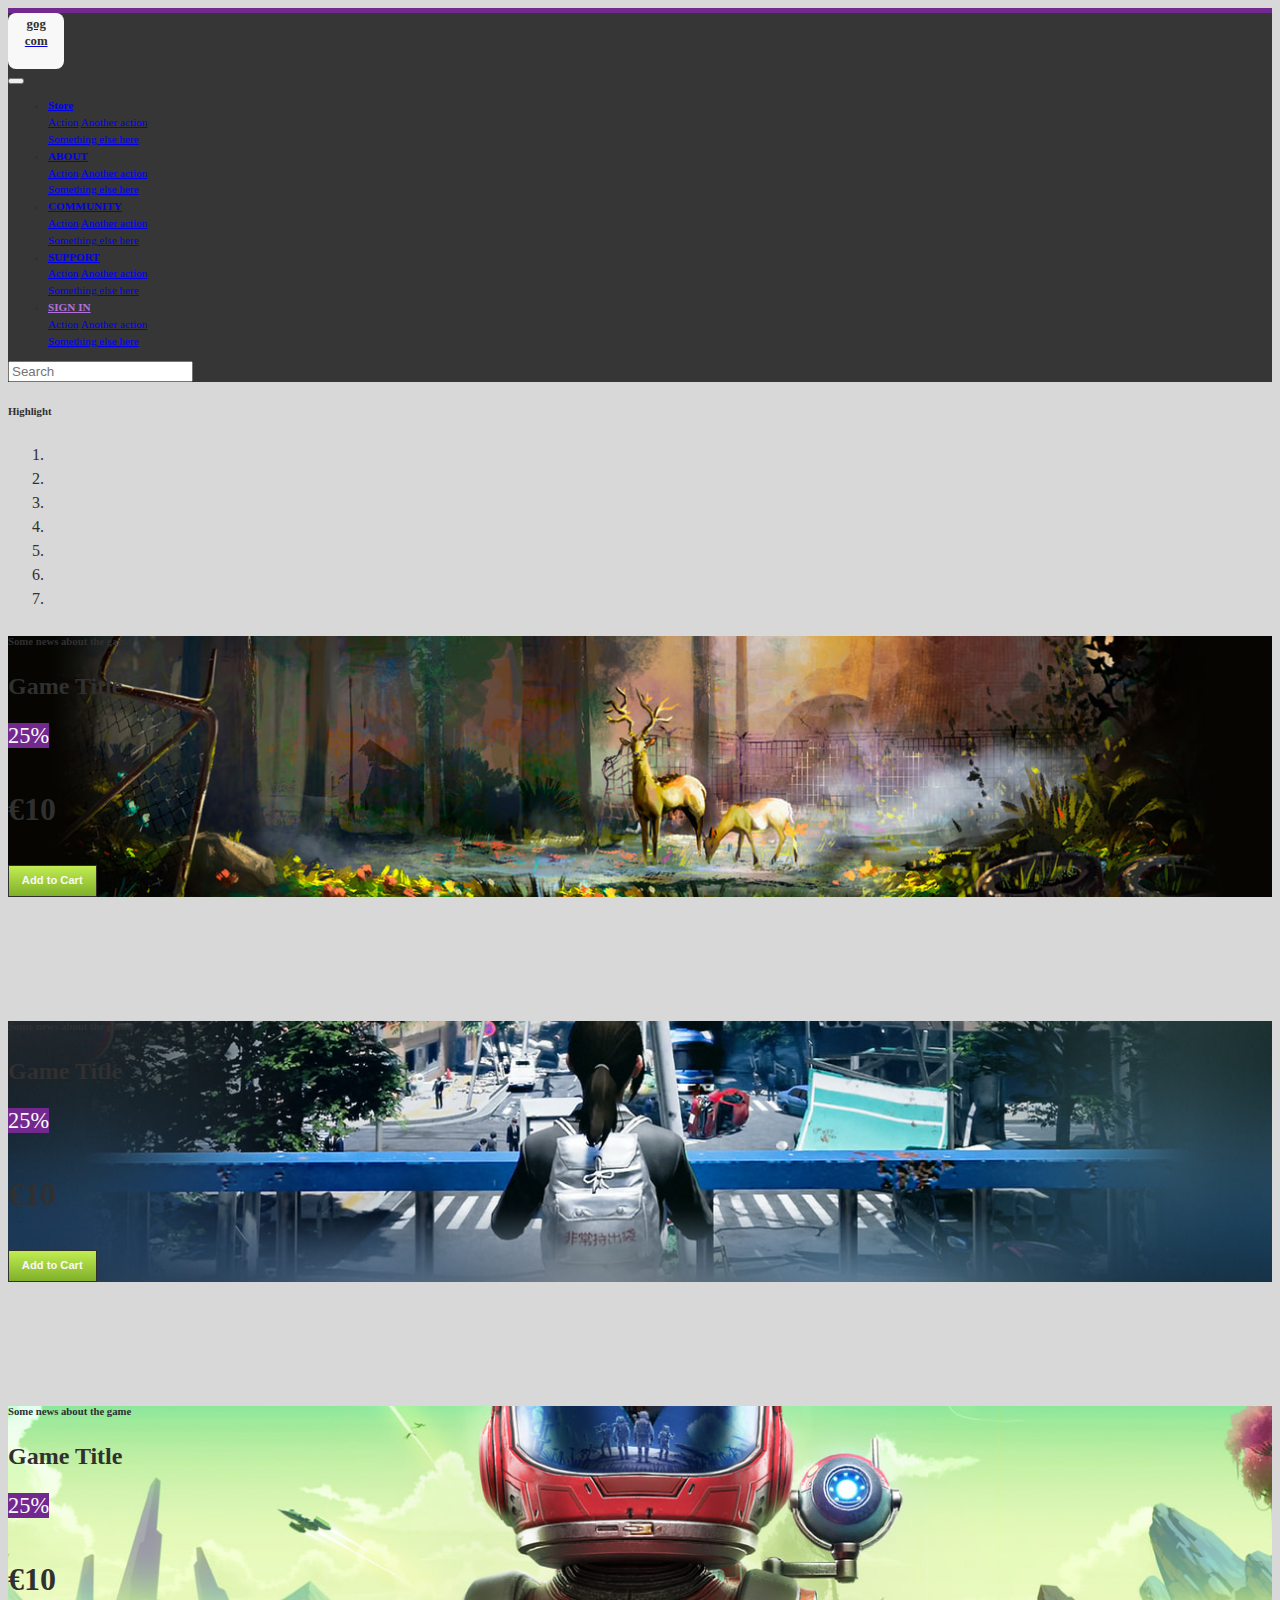
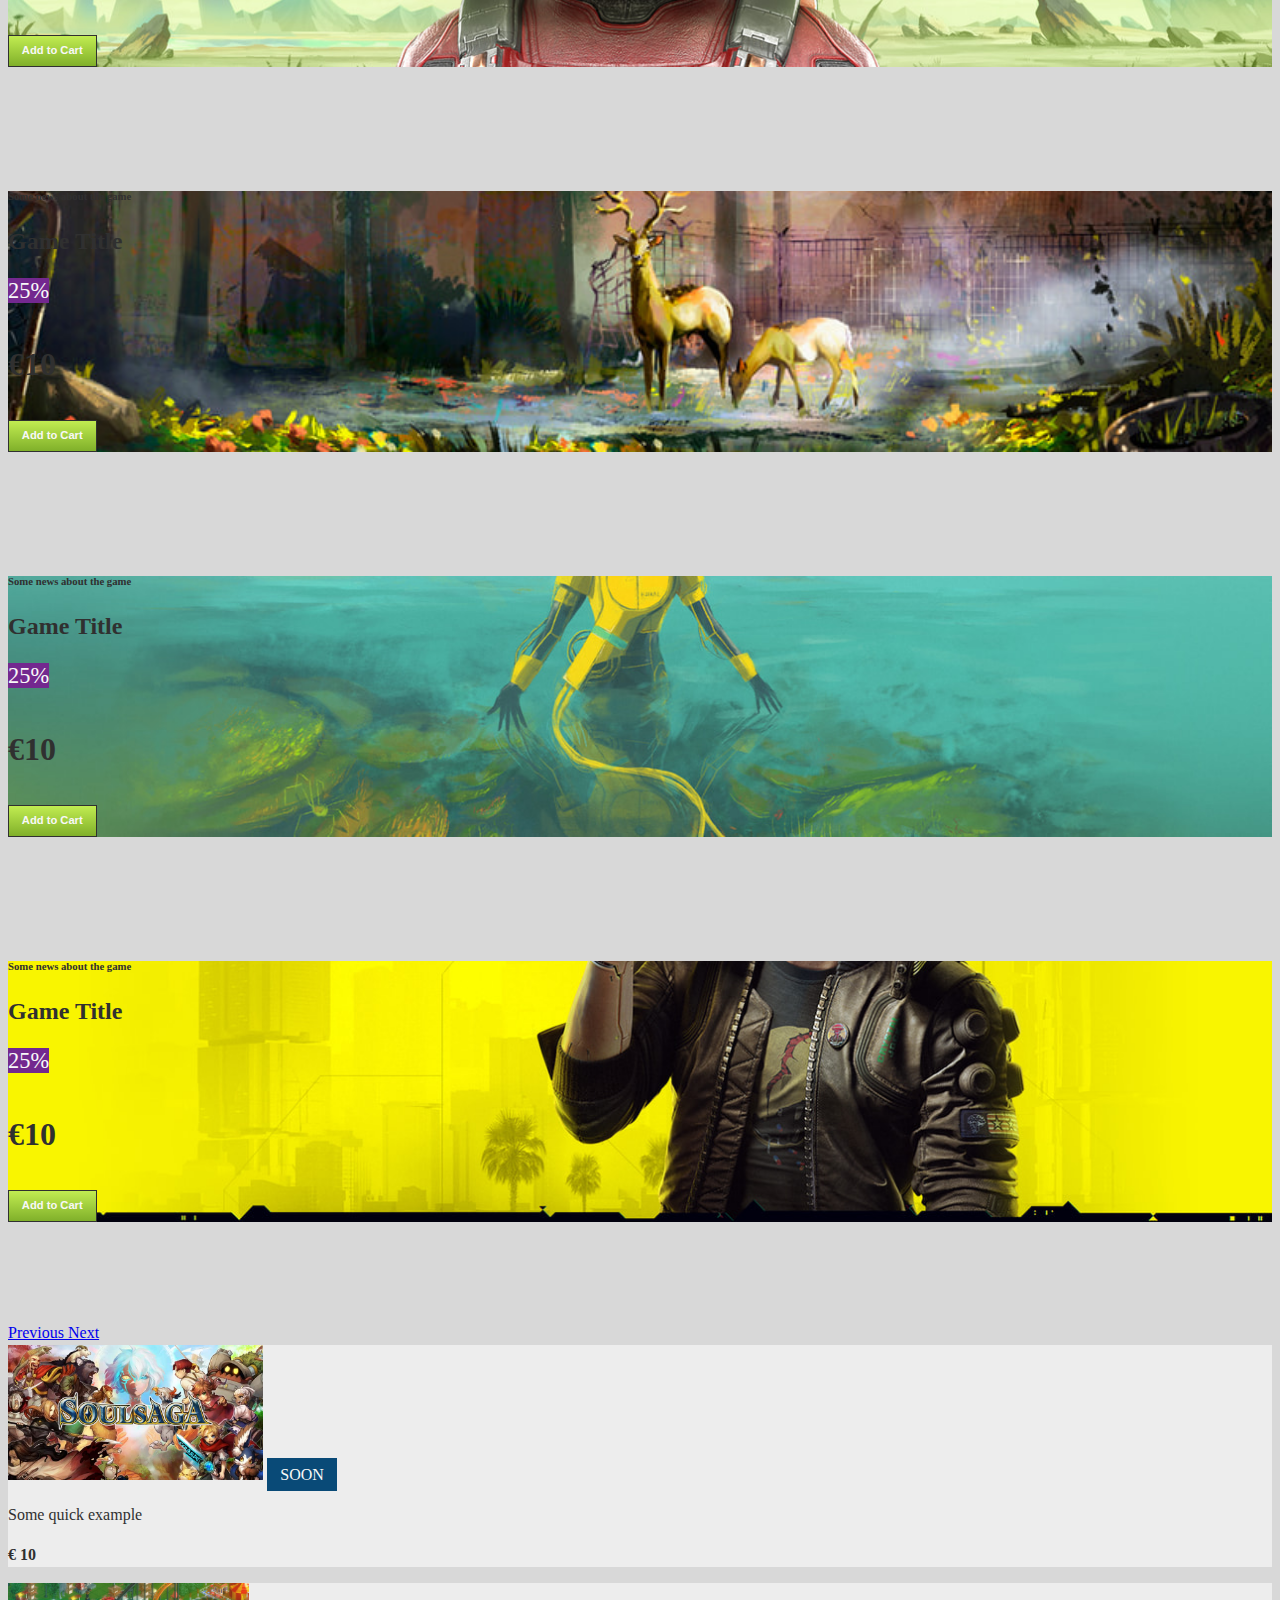
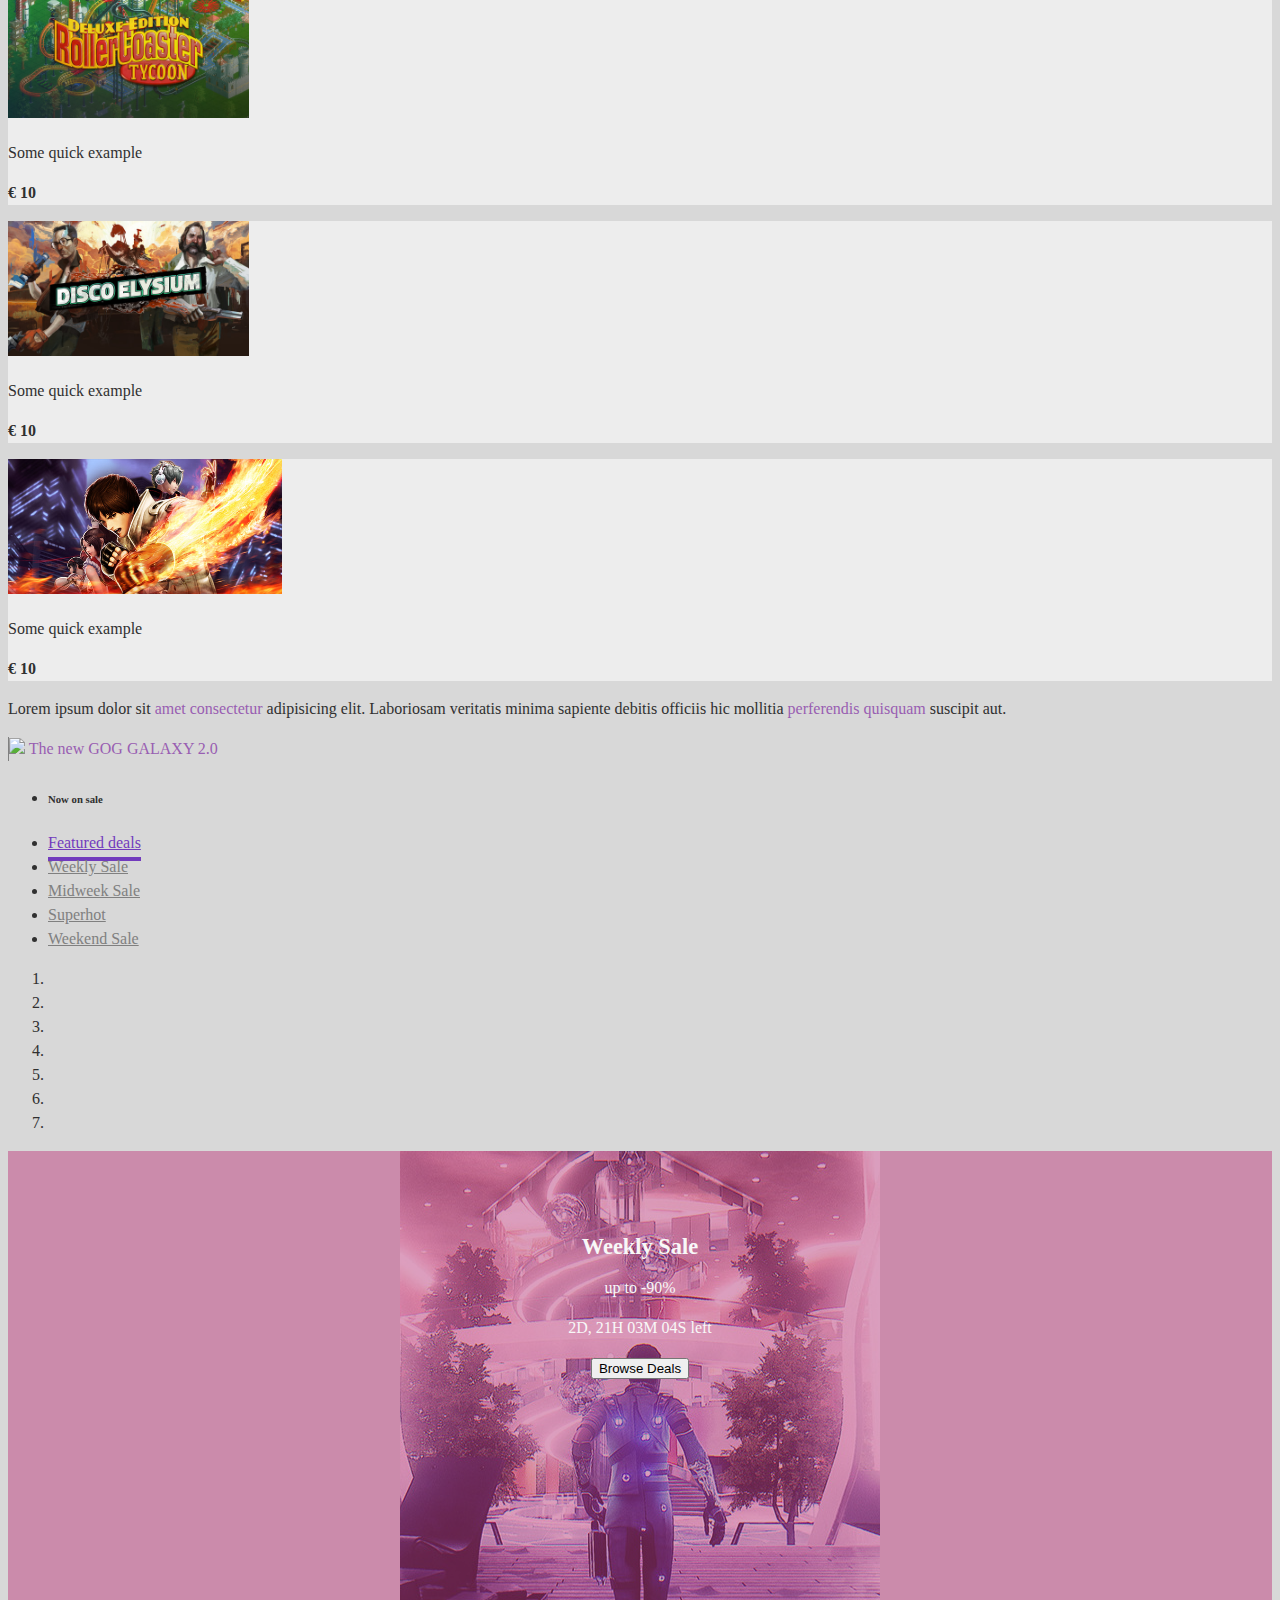
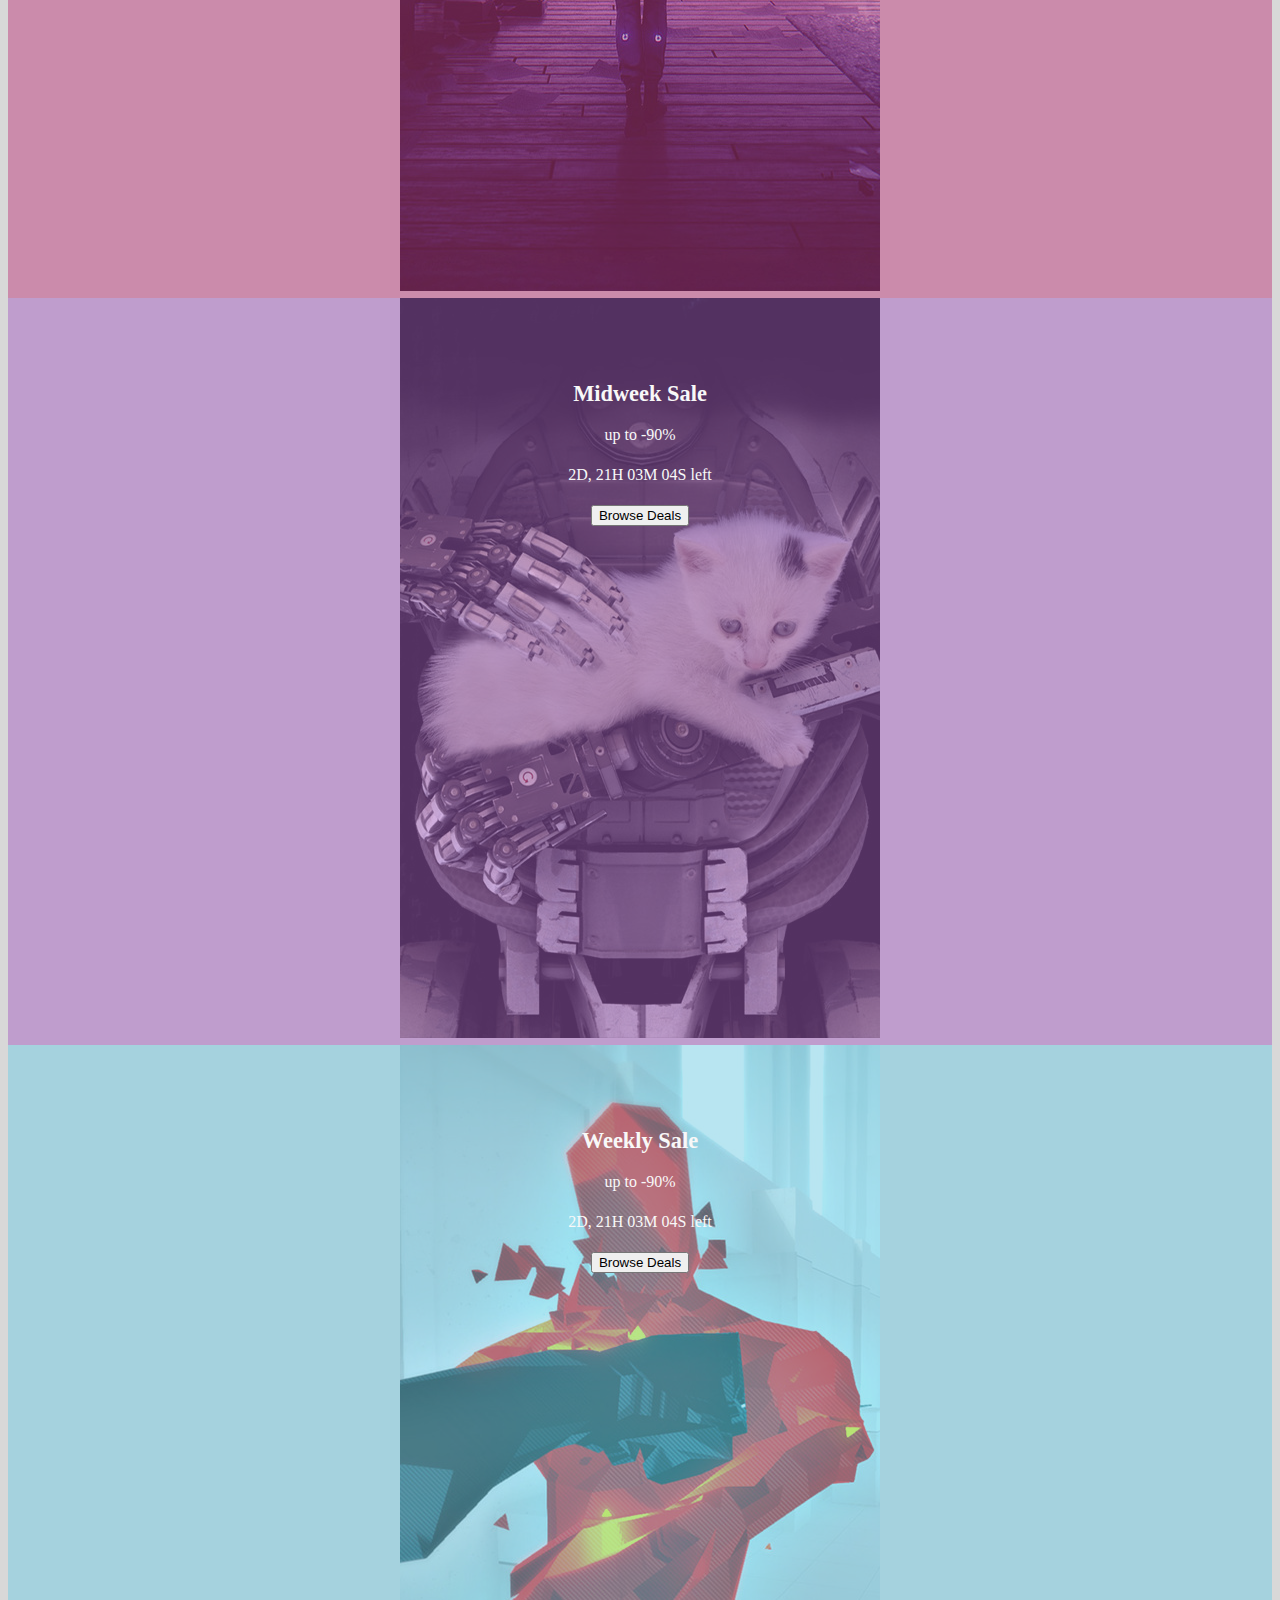
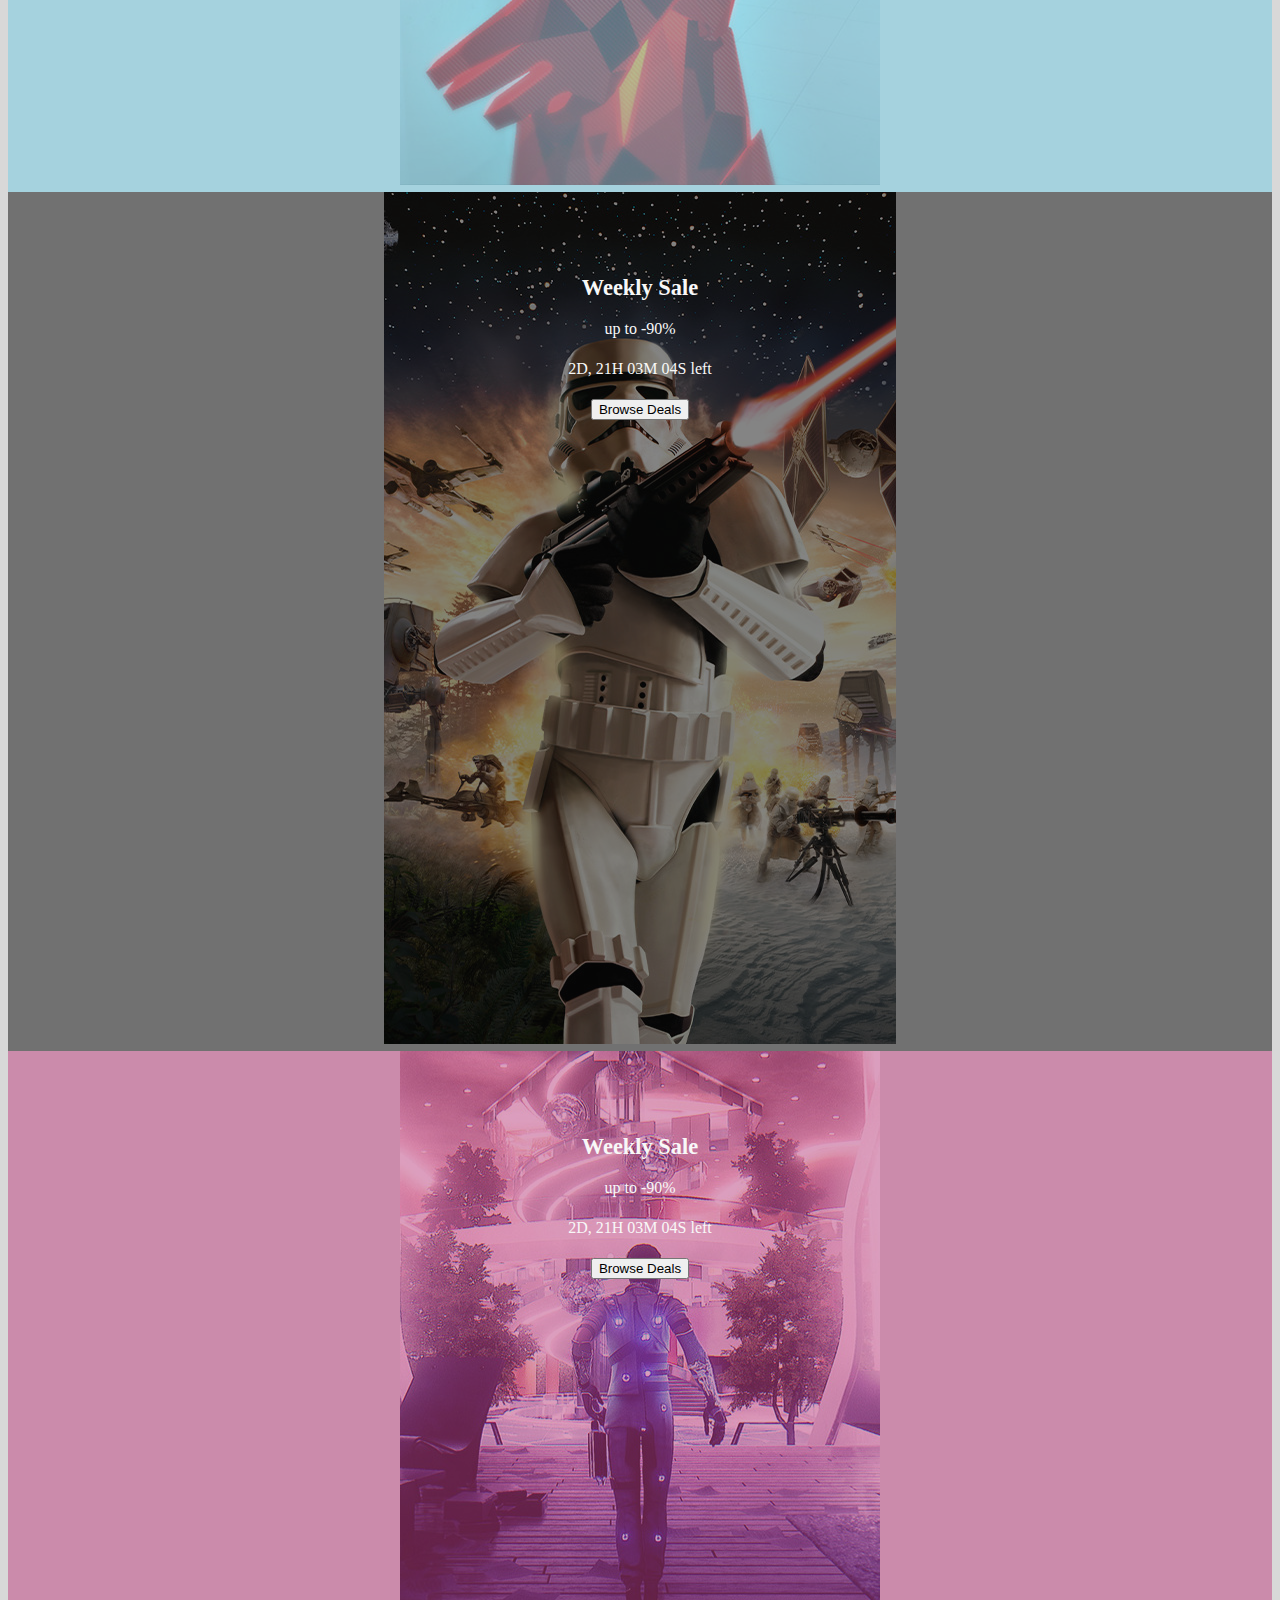
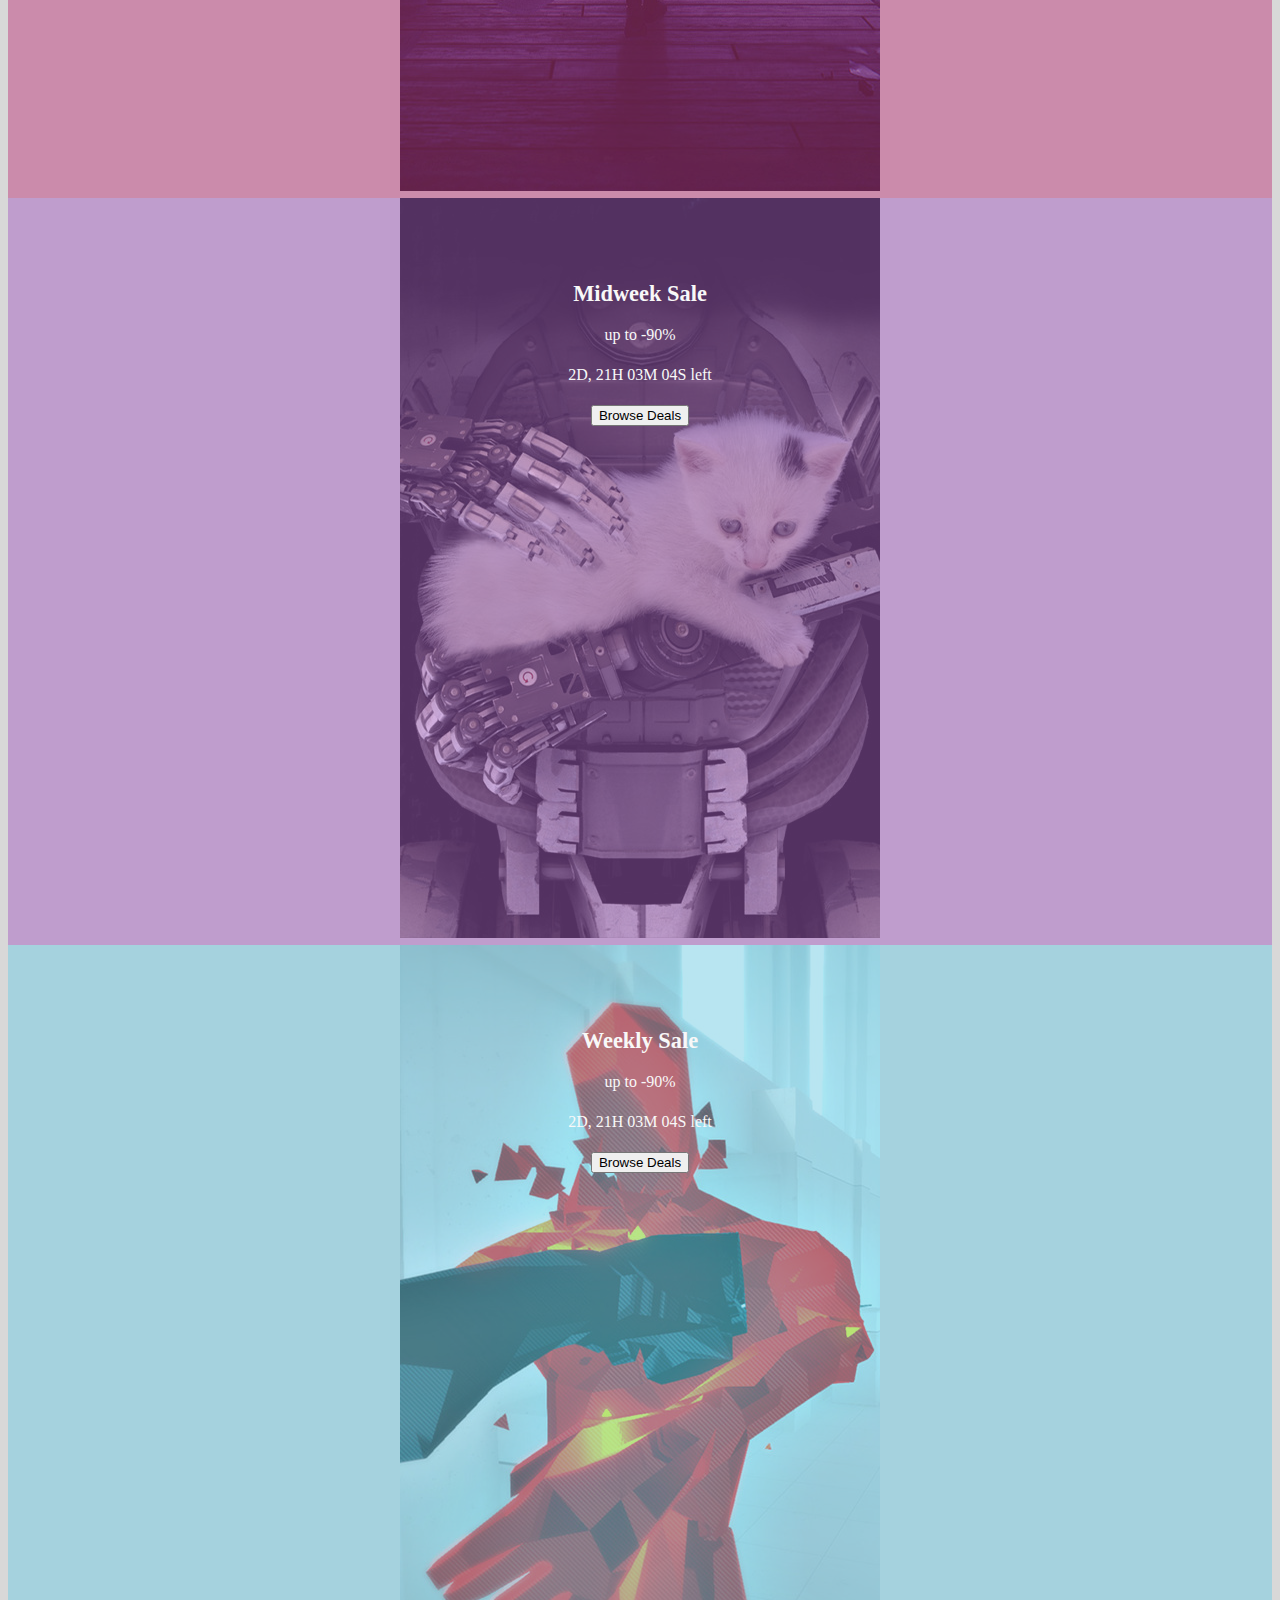
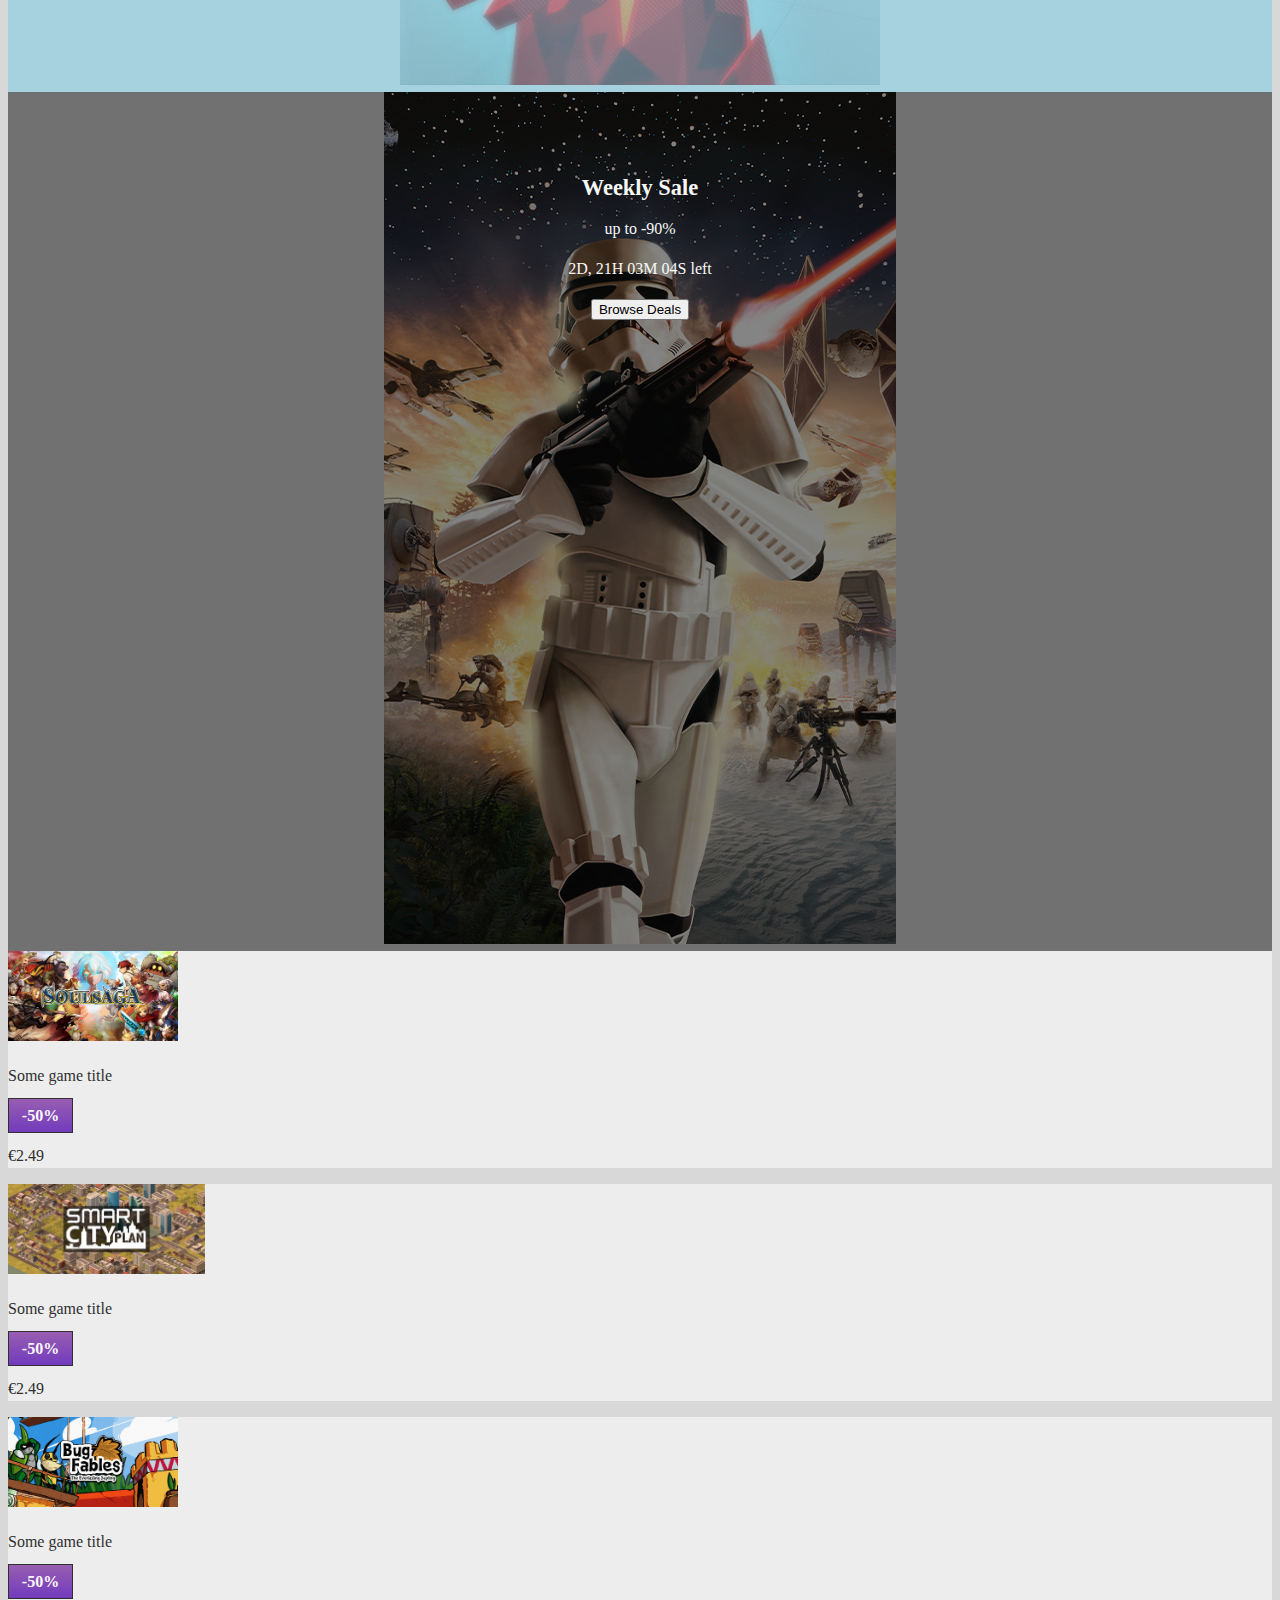
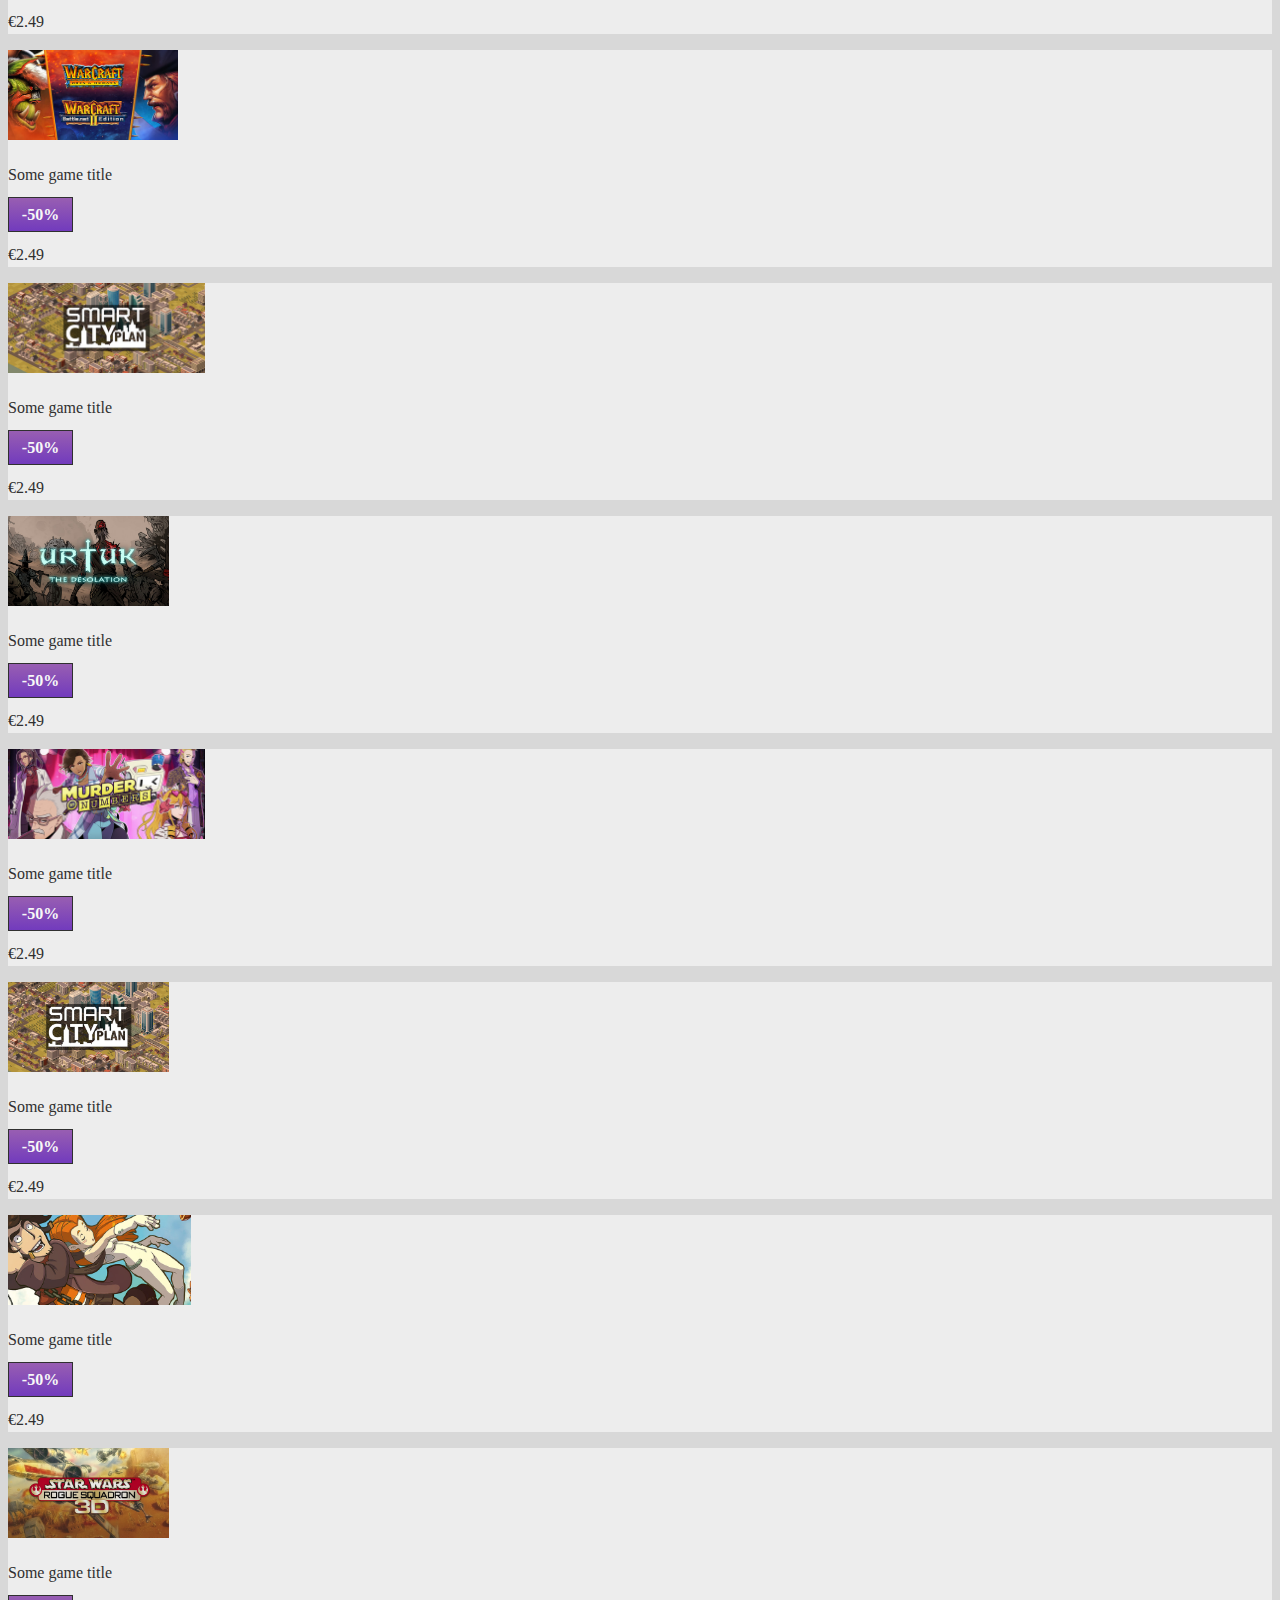
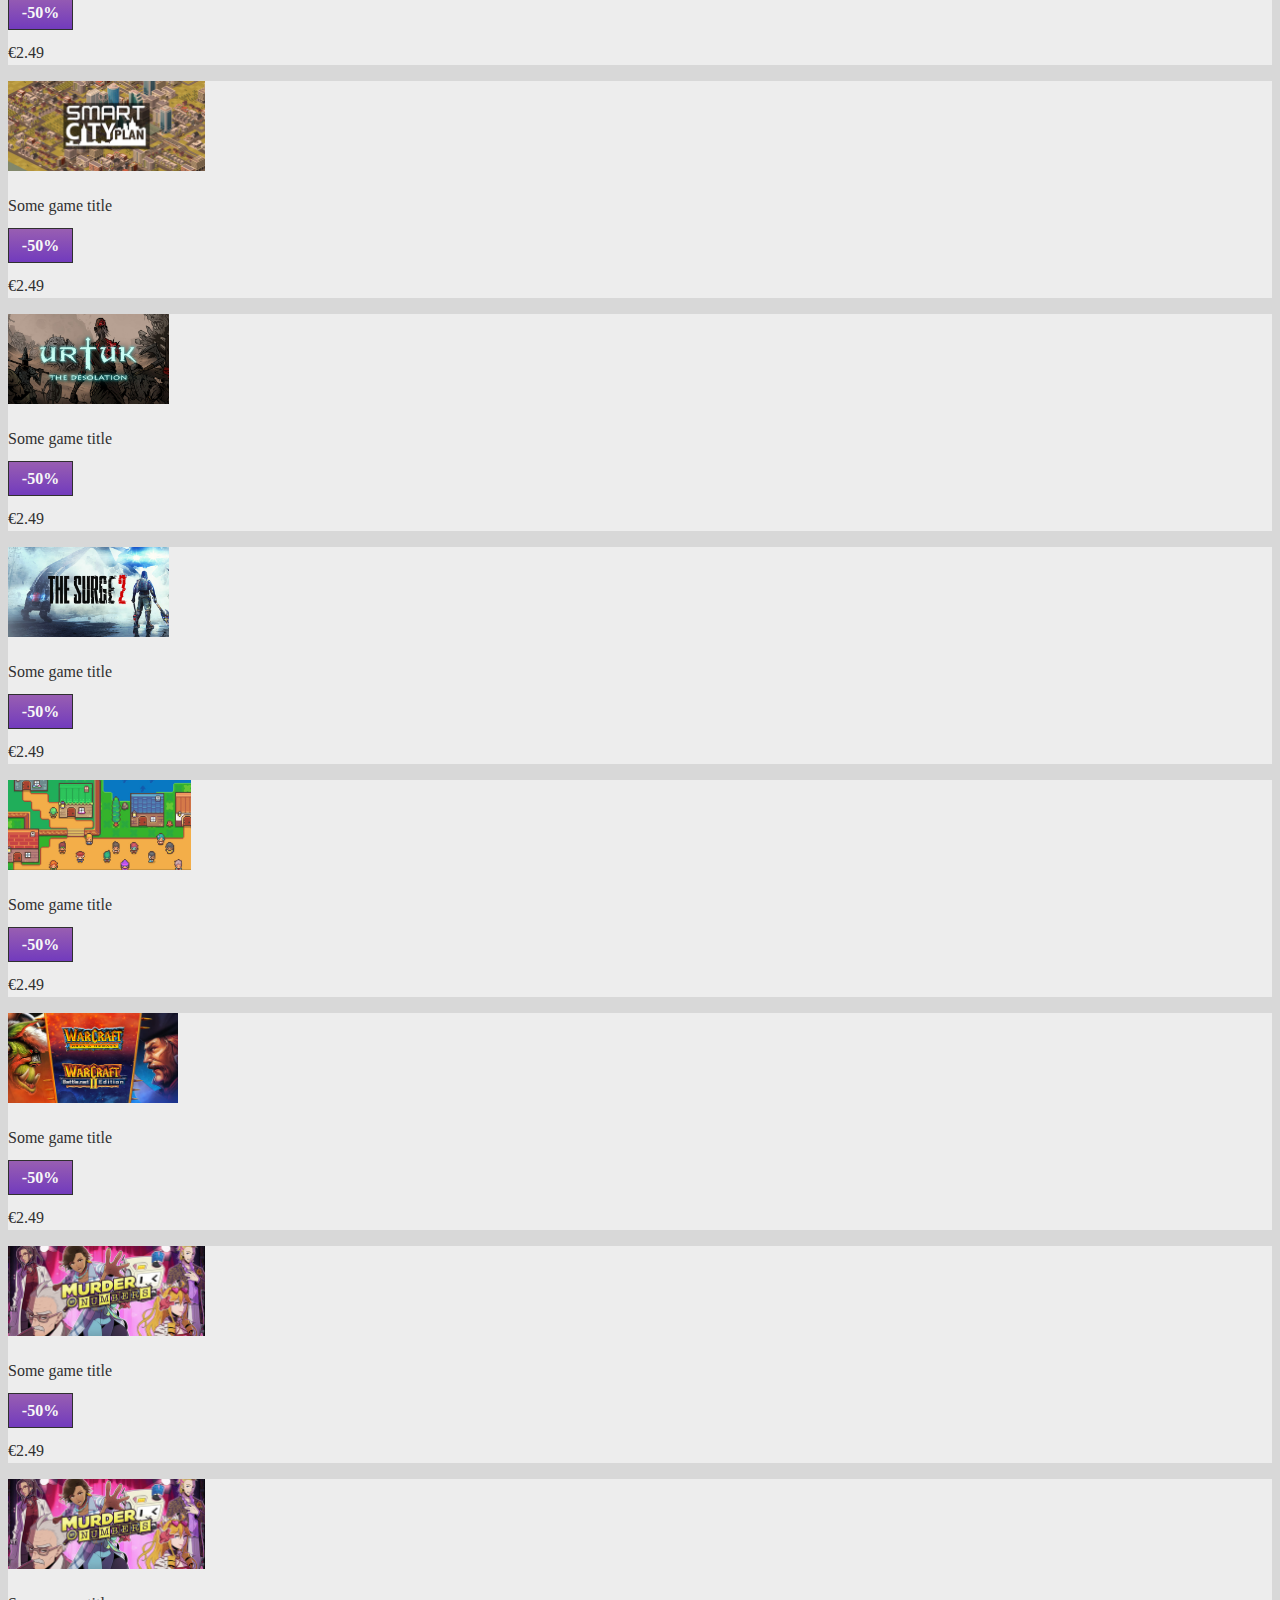
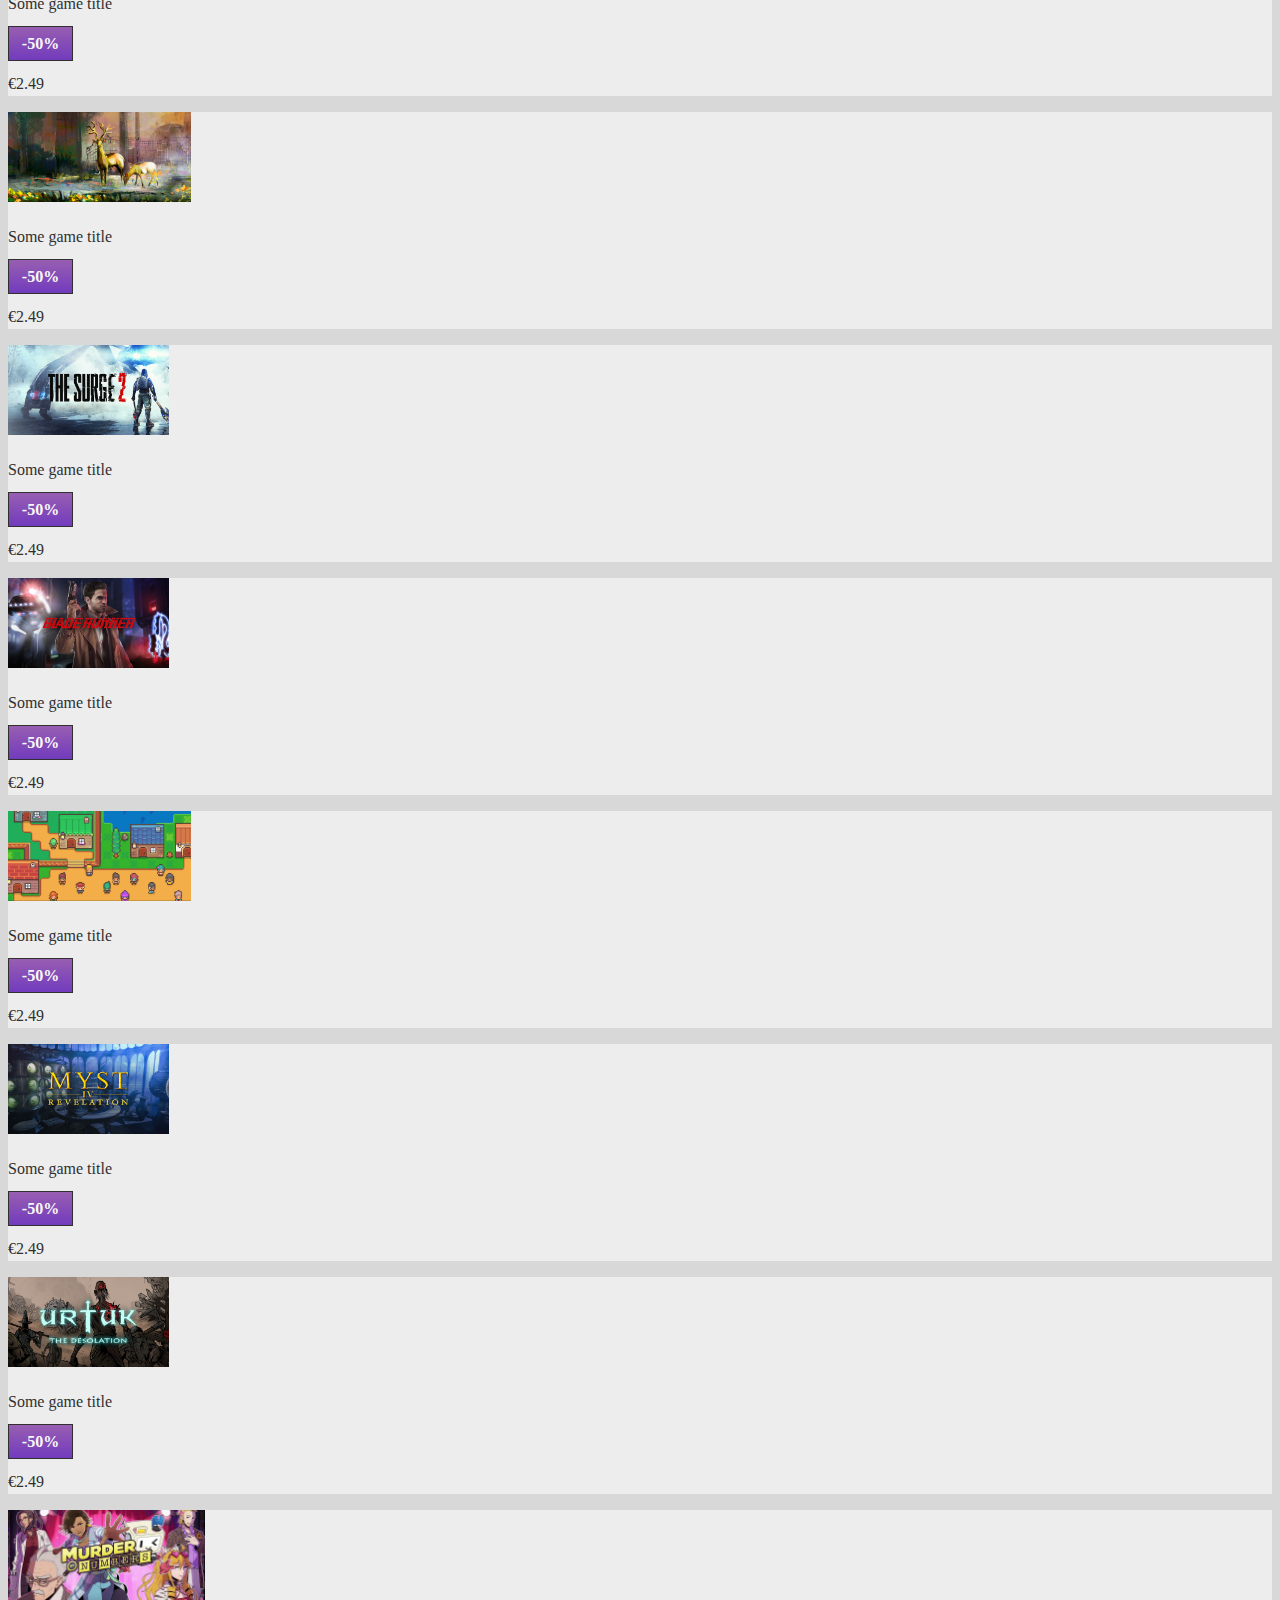
==== commit 4fd4863a: "creates test files to work on experimental feature" ====
--- a/test.html
+++ b/test.html
@@ -39,7 +39,7 @@
 
     <link rel="stylesheet" href="test.css" />
 
-    <title>test!</title>
+    <title>GOG Clone</title>
   </head>
   <body class="">
     <!-- navbar -->
@@ -547,7 +547,7 @@
     >
       <div class="container">
         <div class="row">
-          <div class="col-12 col-md-9 pr-0">
+          <div class="col-12 col-md-9 pr-3">
             <p class="mb-0 pt-2">
               Lorem ipsum dolor sit
               <span class="text-violet font-weight-bold">amet consectetur</span>
@@ -605,57 +605,2882 @@
 
       <!-- carousel -->
       <div
-        id="carouselExampleIndicators2"
+        id="featuredDealsCarousel"
         class="carousel slide"
         data-ride="carousel"
       >
         <ol class="carousel-indicators">
+          <!-- indicators per xs-sm -->
+
+          <!-- indicators per md -->
+
+          <!-- indicators per lg -->
           <li
-            data-target="#carouselExampleIndicators2"
+            data-target="#featuredDealsCarousel"
             data-slide-to="0"
             class="active"
           ></li>
-          <li data-target="#carouselExampleIndicators2" data-slide-to="1"></li>
-          <li data-target="#carouselExampleIndicators2" data-slide-to="2"></li>
+          <li
+            data-target="#featuredDealsCarousel"
+            class=""
+            data-slide-to="1"
+          ></li>
+          <li data-target="#featuredDealsCarousel" data-slide-to="2"></li>
+          <li data-target="#featuredDealsCarousel" data-slide-to="3"></li>
+          <li data-target="#featuredDealsCarousel" data-slide-to="4"></li>
+          <li data-target="#featuredDealsCarousel" data-slide-to="5"></li>
+          <li data-target="#featuredDealsCarousel" data-slide-to="6"></li>
         </ol>
 
         <div class="carousel-inner">
+          <!-- carousel item mobile 1 card lunga -->
+          <div class="crousel-item active">
+            <div class="vertical-card overlay-pink">
+              <img
+                src="gog-assets/vertical/01.jpg"
+                class="d-block w-100 img-vertical"
+                alt=""
+              />
+              <div
+                class="vertical-card-inner d-flex flex-column justify-content-between"
+              >
+                <h6 class="vertical-card-heading">Weekly Sale</h6>
+                <p
+                  class="lead vertical-card-discount text-warning font-weight-bold"
+                >
+                  up to
+                  <span
+                    class="vertical-card-discount-amout d-block display-4 font-weight-bold"
+                    >-90%</span
+                  >
+                </p>
+                <p class="vertical-card-sale-time">2D, 21H 03M 04S left</p>
+                <button class="btn btn-outline-light vertical-card-btn">
+                  Browse Deals
+                </button>
+              </div>
+            </div>
+          </div>
+          <div class="crousel-item">
+            <div class="vertical-card overlay-violet">
+              <img
+                src="gog-assets/vertical/02.jpg"
+                class="d-block w-100 img-vertical"
+                alt=""
+              />
+              <div
+                class="vertical-card-inner d-flex flex-column justify-content-between"
+              >
+                <h6 class="vertical-card-heading">Midweek Sale</h6>
+                <p
+                  class="lead vertical-card-discount text-warning font-weight-bold"
+                >
+                  up to
+                  <span
+                    class="vertical-card-discount-amout d-block display-4 font-weight-bold"
+                    >-90%</span
+                  >
+                </p>
+                <p class="vertical-card-sale-time">2D, 21H 03M 04S left</p>
+                <button class="btn btn-outline-light vertical-card-btn">
+                  Browse Deals
+                </button>
+              </div>
+            </div>
+          </div>
+          <div class="crousel-item">
+            <div class="vertical-card overlay-light-blue">
+              <img
+                src="gog-assets/vertical/03.jpg"
+                class="d-block w-100 img-vertical"
+                alt=""
+              />
+              <div
+                class="vertical-card-inner d-flex flex-column justify-content-between"
+              >
+                <h6 class="vertical-card-heading">Weekly Sale</h6>
+                <p
+                  class="lead vertical-card-discount text-warning font-weight-bold"
+                >
+                  up to
+                  <span
+                    class="vertical-card-discount-amout d-block display-4 font-weight-bold"
+                    >-90%</span
+                  >
+                </p>
+                <p class="vertical-card-sale-time">2D, 21H 03M 04S left</p>
+                <button class="btn btn-outline-light vertical-card-btn">
+                  Browse Deals
+                </button>
+              </div>
+            </div>
+          </div>
+          <div class="crousel-item">
+            <div class="vertical-card overlay-grey">
+              <img
+                src="gog-assets/vertical/04.jpg"
+                class="d-block w-100 img-vertical"
+                alt=""
+              />
+              <div
+                class="vertical-card-inner d-flex flex-column justify-content-between"
+              >
+                <h6 class="vertical-card-heading">Weekly Sale</h6>
+                <p
+                  class="lead vertical-card-discount text-warning font-weight-bold"
+                >
+                  up to
+                  <span
+                    class="vertical-card-discount-amout d-block display-4 font-weight-bold"
+                    >-90%</span
+                  >
+                </p>
+                <p class="vertical-card-sale-time">2D, 21H 03M 04S left</p>
+                <button class="btn btn-outline-light vertical-card-btn">
+                  Browse Deals
+                </button>
+              </div>
+            </div>
+          </div>
+
+          <!-- carousel item md 2 card lunghe -->
+          <div class="crousel-item active"></div>
+          <div class="crousel-item"></div>
+
+          <!-- carousel lg -->
+          <!-- carouslel item 0 -->
           <div class="carousel-item active">
             <div class="row">
-              <div class="col col-md-3">
-                <img
-                  src="gog-assets/vertical/01.jpg"
-                  class="d-block w-100"
-                  alt=""
-                />
-              </div>
-              <div class="col col-md-3">
-                <img
-                  src="gog-assets/vertical/02.jpg"
-                  class="d-block w-100"
-                  alt=""
-                />
-              </div>
-              <div class="col col-md-3">
-                <img
-                  src="gog-assets/vertical/03.jpg"
-                  class="d-block w-100"
-                  alt=""
-                />
-              </div>
-              <div class="col col-md-3">
-                <img
-                  src="gog-assets/vertical/04.jpg"
-                  class="d-block w-100"
-                  alt=""
-                />
-              </div>
+              <div class="col">
+                <div class="vertical-card overlay-pink">
+                  <img
+                    src="gog-assets/vertical/01.jpg"
+                    class="d-block w-100 img-vertical"
+                    alt=""
+                  />
+                  <div
+                    class="vertical-card-inner d-flex flex-column justify-content-between"
+                  >
+                    <h6 class="vertical-card-heading">Weekly Sale</h6>
+                    <p
+                      class="lead vertical-card-discount text-warning font-weight-bold"
+                    >
+                      up to
+                      <span
+                        class="vertical-card-discount-amout d-block display-4 font-weight-bold"
+                        >-90%</span
+                      >
+                    </p>
+                    <p class="vertical-card-sale-time">2D, 21H 03M 04S left</p>
+                    <button class="btn btn-outline-light vertical-card-btn">
+                      Browse Deals
+                    </button>
+                  </div>
+                </div>
+              </div>
+              <div class="col">
+                <div class="vertical-card overlay-violet">
+                  <img
+                    src="gog-assets/vertical/02.jpg"
+                    class="d-block w-100 img-vertical"
+                    alt=""
+                  />
+                  <div
+                    class="vertical-card-inner d-flex flex-column justify-content-between"
+                  >
+                    <h6 class="vertical-card-heading">Midweek Sale</h6>
+                    <p
+                      class="lead vertical-card-discount text-warning font-weight-bold"
+                    >
+                      up to
+                      <span
+                        class="vertical-card-discount-amout d-block display-4 font-weight-bold"
+                        >-90%</span
+                      >
+                    </p>
+                    <p class="vertical-card-sale-time">2D, 21H 03M 04S left</p>
+                    <button class="btn btn-outline-light vertical-card-btn">
+                      Browse Deals
+                    </button>
+                  </div>
+                </div>
+              </div>
+              <div class="col">
+                <div class="vertical-card overlay-light-blue">
+                  <img
+                    src="gog-assets/vertical/03.jpg"
+                    class="d-block w-100 img-vertical"
+                    alt=""
+                  />
+                  <div
+                    class="vertical-card-inner d-flex flex-column justify-content-between"
+                  >
+                    <h6 class="vertical-card-heading">Weekly Sale</h6>
+                    <p
+                      class="lead vertical-card-discount text-warning font-weight-bold"
+                    >
+                      up to
+                      <span
+                        class="vertical-card-discount-amout d-block display-4 font-weight-bold"
+                        >-90%</span
+                      >
+                    </p>
+                    <p class="vertical-card-sale-time">2D, 21H 03M 04S left</p>
+                    <button class="btn btn-outline-light vertical-card-btn">
+                      Browse Deals
+                    </button>
+                  </div>
+                </div>
+              </div>
+              <div class="col">
+                <div class="vertical-card overlay-grey">
+                  <img
+                    src="gog-assets/vertical/04.jpg"
+                    class="d-block w-100 img-vertical"
+                    alt=""
+                  />
+                  <div
+                    class="vertical-card-inner d-flex flex-column justify-content-between"
+                  >
+                    <h6 class="vertical-card-heading">Weekly Sale</h6>
+                    <p
+                      class="lead vertical-card-discount text-warning font-weight-bold"
+                    >
+                      up to
+                      <span
+                        class="vertical-card-discount-amout d-block display-4 font-weight-bold"
+                        >-90%</span
+                      >
+                    </p>
+                    <p class="vertical-card-sale-time">2D, 21H 03M 04S left</p>
+                    <button class="btn btn-outline-light vertical-card-btn">
+                      Browse Deals
+                    </button>
+                  </div>
+                </div>
+              </div>
+            </div>
+          </div>
+          <!-- carouslel item 1 -->
+          <div class="carousel-item">
+            <div class="row">
+              <div class="col-12 col-md-3">
+                <div class="horizontal-card shadow m-2">
+                  <img
+                    src="gog-assets/tile (1).jpg"
+                    class="d-block w-100 img-horizontal"
+                    alt=""
+                  />
+                  <div class="horizontal-card-body p-2">
+                    <p class="horizontal-card-game-title font-weight-bold">
+                      Some game title
+                    </p>
+                    <div class="horizontal-card-footer">
+                      <div
+                        class="row align-items-center justify-content-between no-gutters"
+                      >
+                        <!-- game platforms -->
+                        <div
+                          class="col horizontal-card-game-platforms text-secondary"
+                        >
+                          <i class="fab fa-apple"></i>
+                          <i class="fab fa-windows"></i>
+                        </div>
+                        <!-- pricing -->
+                        <div class="col horizontal-card-game-discount">
+                          <span
+                            class="badge game-add-to-cart-btn-purple horizontal-card-game-discount-badge"
+                            >-50%</span
+                          >
+                        </div>
+                        <div
+                          class="col horizontal-card-game-discount-pricing text-center"
+                        >
+                          <p
+                            class="horizontal-card-game-discount-pricing-price mb-0 mt-2 font-weight-bold w-100 d-inline-block"
+                          >
+                            €2.49
+                          </p>
+                        </div>
+
+                        <!-- buy -->
+                        <div class="col horizontal-card-game-buy">
+                          <button
+                            type="button"
+                            class="btn game-add-to-cart-btn-green w-100"
+                          >
+                            <i class="fas fa-cart-plus"></i>
+                          </button>
+                        </div>
+                      </div>
+                    </div>
+                  </div>
+                </div>
+              </div>
+              <div class="col-12 col-md-3">
+                <div class="horizontal-card shadow m-2">
+                  <img
+                    src="gog-assets/tile (2).jpg"
+                    class="d-block w-100 img-horizontal"
+                    alt=""
+                  />
+                  <div class="horizontal-card-body p-2">
+                    <p class="horizontal-card-game-title font-weight-bold">
+                      Some game title
+                    </p>
+                    <div class="horizontal-card-footer">
+                      <div
+                        class="row align-items-center justify-content-between no-gutters"
+                      >
+                        <!-- game platforms -->
+                        <div
+                          class="col horizontal-card-game-platforms text-secondary"
+                        >
+                          <i class="fab fa-apple"></i>
+                          <i class="fab fa-windows"></i>
+                        </div>
+                        <!-- pricing -->
+                        <div class="col horizontal-card-game-discount">
+                          <span
+                            class="badge game-add-to-cart-btn-purple horizontal-card-game-discount-badge"
+                            >-50%</span
+                          >
+                        </div>
+                        <div
+                          class="col horizontal-card-game-discount-pricing text-center"
+                        >
+                          <p
+                            class="horizontal-card-game-discount-pricing-price mb-0 mt-2 font-weight-bold w-100 d-inline-block"
+                          >
+                            €2.49
+                          </p>
+                        </div>
+
+                        <!-- buy -->
+                        <div class="col horizontal-card-game-buy">
+                          <button
+                            type="button"
+                            class="btn game-add-to-cart-btn-green w-100"
+                          >
+                            <i class="fas fa-cart-plus"></i>
+                          </button>
+                        </div>
+                      </div>
+                    </div>
+                  </div>
+                </div>
+              </div>
+              <div class="col-12 col-md-3">
+                <div class="horizontal-card shadow m-2">
+                  <img
+                    src="gog-assets/tile (21).jpg"
+                    class="d-block w-100 img-horizontal"
+                    alt=""
+                  />
+                  <div class="horizontal-card-body p-2">
+                    <p class="horizontal-card-game-title font-weight-bold">
+                      Some game title
+                    </p>
+                    <div class="horizontal-card-footer">
+                      <div
+                        class="row align-items-center justify-content-between no-gutters"
+                      >
+                        <!-- game platforms -->
+                        <div
+                          class="col horizontal-card-game-platforms text-secondary"
+                        >
+                          <i class="fab fa-apple"></i>
+                          <i class="fab fa-windows"></i>
+                        </div>
+                        <!-- pricing -->
+                        <div class="col horizontal-card-game-discount">
+                          <span
+                            class="badge game-add-to-cart-btn-purple horizontal-card-game-discount-badge"
+                            >-50%</span
+                          >
+                        </div>
+                        <div
+                          class="col horizontal-card-game-discount-pricing text-center"
+                        >
+                          <p
+                            class="horizontal-card-game-discount-pricing-price mb-0 mt-2 font-weight-bold w-100 d-inline-block"
+                          >
+                            €2.49
+                          </p>
+                        </div>
+
+                        <!-- buy -->
+                        <div class="col horizontal-card-game-buy">
+                          <button
+                            type="button"
+                            class="btn game-add-to-cart-btn-green w-100"
+                          >
+                            <i class="fas fa-cart-plus"></i>
+                          </button>
+                        </div>
+                      </div>
+                    </div>
+                  </div>
+                </div>
+              </div>
+              <div class="col-12 col-md-3">
+                <div class="horizontal-card shadow m-2">
+                  <img
+                    src="gog-assets/tile (4).jpg"
+                    class="d-block w-100 img-horizontal"
+                    alt=""
+                  />
+                  <div class="horizontal-card-body p-2">
+                    <p class="horizontal-card-game-title font-weight-bold">
+                      Some game title
+                    </p>
+                    <div class="horizontal-card-footer">
+                      <div
+                        class="row align-items-center justify-content-between no-gutters"
+                      >
+                        <!-- game platforms -->
+                        <div
+                          class="col horizontal-card-game-platforms text-secondary"
+                        >
+                          <i class="fab fa-apple"></i>
+                          <i class="fab fa-windows"></i>
+                        </div>
+                        <!-- pricing -->
+                        <div class="col horizontal-card-game-discount">
+                          <span
+                            class="badge game-add-to-cart-btn-purple horizontal-card-game-discount-badge"
+                            >-50%</span
+                          >
+                        </div>
+                        <div
+                          class="col horizontal-card-game-discount-pricing text-center"
+                        >
+                          <p
+                            class="horizontal-card-game-discount-pricing-price mb-0 mt-2 font-weight-bold w-100 d-inline-block"
+                          >
+                            €2.49
+                          </p>
+                        </div>
+
+                        <!-- buy -->
+                        <div class="col horizontal-card-game-buy">
+                          <button
+                            type="button"
+                            class="btn game-add-to-cart-btn-green w-100"
+                          >
+                            <i class="fas fa-cart-plus"></i>
+                          </button>
+                        </div>
+                      </div>
+                    </div>
+                  </div>
+                </div>
+              </div>
+              <div class="col-12 col-md-3">
+                <div class="horizontal-card shadow m-2">
+                  <img
+                    src="gog-assets/tile (6).jpg"
+                    class="d-block w-100 img-horizontal"
+                    alt=""
+                  />
+                  <div class="horizontal-card-body p-2">
+                    <p class="horizontal-card-game-title font-weight-bold">
+                      Some game title
+                    </p>
+                    <div class="horizontal-card-footer">
+                      <div
+                        class="row align-items-center justify-content-between no-gutters"
+                      >
+                        <!-- game platforms -->
+                        <div
+                          class="col horizontal-card-game-platforms text-secondary"
+                        >
+                          <i class="fab fa-apple"></i>
+                          <i class="fab fa-windows"></i>
+                        </div>
+                        <!-- pricing -->
+                        <div class="col horizontal-card-game-discount">
+                          <span
+                            class="badge game-add-to-cart-btn-purple horizontal-card-game-discount-badge"
+                            >-50%</span
+                          >
+                        </div>
+                        <div
+                          class="col horizontal-card-game-discount-pricing text-center"
+                        >
+                          <p
+                            class="horizontal-card-game-discount-pricing-price mb-0 mt-2 font-weight-bold w-100 d-inline-block"
+                          >
+                            €2.49
+                          </p>
+                        </div>
+
+                        <!-- buy -->
+                        <div class="col horizontal-card-game-buy">
+                          <button
+                            type="button"
+                            class="btn game-add-to-cart-btn-green w-100"
+                          >
+                            <i class="fas fa-cart-plus"></i>
+                          </button>
+                        </div>
+                      </div>
+                    </div>
+                  </div>
+                </div>
+              </div>
+              <div class="col-12 col-md-3">
+                <div class="horizontal-card shadow m-2">
+                  <img
+                    src="gog-assets/tile (7).jpg"
+                    class="d-block w-100 img-horizontal"
+                    alt=""
+                  />
+                  <div class="horizontal-card-body p-2">
+                    <p class="horizontal-card-game-title font-weight-bold">
+                      Some game title
+                    </p>
+                    <div class="horizontal-card-footer">
+                      <div
+                        class="row align-items-center justify-content-between no-gutters"
+                      >
+                        <!-- game platforms -->
+                        <div
+                          class="col horizontal-card-game-platforms text-secondary"
+                        >
+                          <i class="fab fa-apple"></i>
+                          <i class="fab fa-windows"></i>
+                        </div>
+                        <!-- pricing -->
+                        <div class="col horizontal-card-game-discount">
+                          <span
+                            class="badge game-add-to-cart-btn-purple horizontal-card-game-discount-badge"
+                            >-50%</span
+                          >
+                        </div>
+                        <div
+                          class="col horizontal-card-game-discount-pricing text-center"
+                        >
+                          <p
+                            class="horizontal-card-game-discount-pricing-price mb-0 mt-2 font-weight-bold w-100 d-inline-block"
+                          >
+                            €2.49
+                          </p>
+                        </div>
+
+                        <!-- buy -->
+                        <div class="col horizontal-card-game-buy">
+                          <button
+                            type="button"
+                            class="btn game-add-to-cart-btn-green w-100"
+                          >
+                            <i class="fas fa-cart-plus"></i>
+                          </button>
+                        </div>
+                      </div>
+                    </div>
+                  </div>
+                </div>
+              </div>
+              <div class="col-12 col-md-3">
+                <div class="horizontal-card shadow m-2">
+                  <img
+                    src="gog-assets/tile (9).jpg"
+                    class="d-block w-100 img-horizontal"
+                    alt=""
+                  />
+                  <div class="horizontal-card-body p-2">
+                    <p class="horizontal-card-game-title font-weight-bold">
+                      Some game title
+                    </p>
+                    <div class="horizontal-card-footer">
+                      <div
+                        class="row align-items-center justify-content-between no-gutters"
+                      >
+                        <!-- game platforms -->
+                        <div
+                          class="col horizontal-card-game-platforms text-secondary"
+                        >
+                          <i class="fab fa-apple"></i>
+                          <i class="fab fa-windows"></i>
+                        </div>
+                        <!-- pricing -->
+                        <div class="col horizontal-card-game-discount">
+                          <span
+                            class="badge game-add-to-cart-btn-purple horizontal-card-game-discount-badge"
+                            >-50%</span
+                          >
+                        </div>
+                        <div
+                          class="col horizontal-card-game-discount-pricing text-center"
+                        >
+                          <p
+                            class="horizontal-card-game-discount-pricing-price mb-0 mt-2 font-weight-bold w-100 d-inline-block"
+                          >
+                            €2.49
+                          </p>
+                        </div>
+
+                        <!-- buy -->
+                        <div class="col horizontal-card-game-buy">
+                          <button
+                            type="button"
+                            class="btn game-add-to-cart-btn-green w-100"
+                          >
+                            <i class="fas fa-cart-plus"></i>
+                          </button>
+                        </div>
+                      </div>
+                    </div>
+                  </div>
+                </div>
+              </div>
+              <div class="col-12 col-md-3">
+                <div class="horizontal-card shadow m-2">
+                  <img
+                    src="gog-assets/tile (10).jpg"
+                    class="d-block w-100 img-horizontal"
+                    alt=""
+                  />
+                  <div class="horizontal-card-body p-2">
+                    <p class="horizontal-card-game-title font-weight-bold">
+                      Some game title
+                    </p>
+                    <div class="horizontal-card-footer">
+                      <div
+                        class="row align-items-center justify-content-between no-gutters"
+                      >
+                        <!-- game platforms -->
+                        <div
+                          class="col horizontal-card-game-platforms text-secondary"
+                        >
+                          <i class="fab fa-apple"></i>
+                          <i class="fab fa-windows"></i>
+                        </div>
+                        <!-- pricing -->
+                        <div class="col horizontal-card-game-discount">
+                          <span
+                            class="badge game-add-to-cart-btn-purple horizontal-card-game-discount-badge"
+                            >-50%</span
+                          >
+                        </div>
+                        <div
+                          class="col horizontal-card-game-discount-pricing text-center"
+                        >
+                          <p
+                            class="horizontal-card-game-discount-pricing-price mb-0 mt-2 font-weight-bold w-100 d-inline-block"
+                          >
+                            €2.49
+                          </p>
+                        </div>
+
+                        <!-- buy -->
+                        <div class="col horizontal-card-game-buy">
+                          <button
+                            type="button"
+                            class="btn game-add-to-cart-btn-green w-100"
+                          >
+                            <i class="fas fa-cart-plus"></i>
+                          </button>
+                        </div>
+                      </div>
+                    </div>
+                  </div>
+                </div>
+              </div>
+              <div class="col-12 col-md-3"></div>
+              <div class="col-12 col-md-3"></div>
+              <div class="col-12 col-md-3"></div>
+              <div class="col-12 col-md-3"></div>
+              <div class="col-12 col-md-3"></div>
+              <div class="col-12 col-md-3"></div>
+              <div class="col-12 col-md-3"></div>
+            </div>
+          </div>
+          <!-- carouslel item 2 -->
+          <div class="carousel-item">
+            <div class="row">
+              <div class="col-12 col-md-3">
+                <div class="horizontal-card shadow m-2">
+                  <img
+                    src="gog-assets/tile (1).jpg"
+                    class="d-block w-100 img-horizontal"
+                    alt=""
+                  />
+                  <div class="horizontal-card-body p-2">
+                    <p class="horizontal-card-game-title font-weight-bold">
+                      Some game title
+                    </p>
+                    <div class="horizontal-card-footer">
+                      <div
+                        class="row align-items-center justify-content-between no-gutters"
+                      >
+                        <!-- game platforms -->
+                        <div
+                          class="col horizontal-card-game-platforms text-secondary"
+                        >
+                          <i class="fab fa-apple"></i>
+                          <i class="fab fa-windows"></i>
+                        </div>
+                        <!-- pricing -->
+                        <div class="col horizontal-card-game-discount">
+                          <span
+                            class="badge game-add-to-cart-btn-purple horizontal-card-game-discount-badge"
+                            >-50%</span
+                          >
+                        </div>
+                        <div
+                          class="col horizontal-card-game-discount-pricing text-center"
+                        >
+                          <p
+                            class="horizontal-card-game-discount-pricing-price mb-0 mt-2 font-weight-bold w-100 d-inline-block"
+                          >
+                            €2.49
+                          </p>
+                        </div>
+
+                        <!-- buy -->
+                        <div class="col horizontal-card-game-buy">
+                          <button
+                            type="button"
+                            class="btn game-add-to-cart-btn-green w-100"
+                          >
+                            <i class="fas fa-cart-plus"></i>
+                          </button>
+                        </div>
+                      </div>
+                    </div>
+                  </div>
+                </div>
+              </div>
+              <div class="col-12 col-md-3">
+                <div class="horizontal-card shadow m-2">
+                  <img
+                    src="gog-assets/tile (2).jpg"
+                    class="d-block w-100 img-horizontal"
+                    alt=""
+                  />
+                  <div class="horizontal-card-body p-2">
+                    <p class="horizontal-card-game-title font-weight-bold">
+                      Some game title
+                    </p>
+                    <div class="horizontal-card-footer">
+                      <div
+                        class="row align-items-center justify-content-between no-gutters"
+                      >
+                        <!-- game platforms -->
+                        <div
+                          class="col horizontal-card-game-platforms text-secondary"
+                        >
+                          <i class="fab fa-apple"></i>
+                          <i class="fab fa-windows"></i>
+                        </div>
+                        <!-- pricing -->
+                        <div class="col horizontal-card-game-discount">
+                          <span
+                            class="badge game-add-to-cart-btn-purple horizontal-card-game-discount-badge"
+                            >-50%</span
+                          >
+                        </div>
+                        <div
+                          class="col horizontal-card-game-discount-pricing text-center"
+                        >
+                          <p
+                            class="horizontal-card-game-discount-pricing-price mb-0 mt-2 font-weight-bold w-100 d-inline-block"
+                          >
+                            €2.49
+                          </p>
+                        </div>
+
+                        <!-- buy -->
+                        <div class="col horizontal-card-game-buy">
+                          <button
+                            type="button"
+                            class="btn game-add-to-cart-btn-green w-100"
+                          >
+                            <i class="fas fa-cart-plus"></i>
+                          </button>
+                        </div>
+                      </div>
+                    </div>
+                  </div>
+                </div>
+              </div>
+              <div class="col-12 col-md-3">
+                <div class="horizontal-card shadow m-2">
+                  <img
+                    src="gog-assets/tile (21).jpg"
+                    class="d-block w-100 img-horizontal"
+                    alt=""
+                  />
+                  <div class="horizontal-card-body p-2">
+                    <p class="horizontal-card-game-title font-weight-bold">
+                      Some game title
+                    </p>
+                    <div class="horizontal-card-footer">
+                      <div
+                        class="row align-items-center justify-content-between no-gutters"
+                      >
+                        <!-- game platforms -->
+                        <div
+                          class="col horizontal-card-game-platforms text-secondary"
+                        >
+                          <i class="fab fa-apple"></i>
+                          <i class="fab fa-windows"></i>
+                        </div>
+                        <!-- pricing -->
+                        <div class="col horizontal-card-game-discount">
+                          <span
+                            class="badge game-add-to-cart-btn-purple horizontal-card-game-discount-badge"
+                            >-50%</span
+                          >
+                        </div>
+                        <div
+                          class="col horizontal-card-game-discount-pricing text-center"
+                        >
+                          <p
+                            class="horizontal-card-game-discount-pricing-price mb-0 mt-2 font-weight-bold w-100 d-inline-block"
+                          >
+                            €2.49
+                          </p>
+                        </div>
+
+                        <!-- buy -->
+                        <div class="col horizontal-card-game-buy">
+                          <button
+                            type="button"
+                            class="btn game-add-to-cart-btn-green w-100"
+                          >
+                            <i class="fas fa-cart-plus"></i>
+                          </button>
+                        </div>
+                      </div>
+                    </div>
+                  </div>
+                </div>
+              </div>
+              <div class="col-12 col-md-3">
+                <div class="horizontal-card shadow m-2">
+                  <img
+                    src="gog-assets/tile (4).jpg"
+                    class="d-block w-100 img-horizontal"
+                    alt=""
+                  />
+                  <div class="horizontal-card-body p-2">
+                    <p class="horizontal-card-game-title font-weight-bold">
+                      Some game title
+                    </p>
+                    <div class="horizontal-card-footer">
+                      <div
+                        class="row align-items-center justify-content-between no-gutters"
+                      >
+                        <!-- game platforms -->
+                        <div
+                          class="col horizontal-card-game-platforms text-secondary"
+                        >
+                          <i class="fab fa-apple"></i>
+                          <i class="fab fa-windows"></i>
+                        </div>
+                        <!-- pricing -->
+                        <div class="col horizontal-card-game-discount">
+                          <span
+                            class="badge game-add-to-cart-btn-purple horizontal-card-game-discount-badge"
+                            >-50%</span
+                          >
+                        </div>
+                        <div
+                          class="col horizontal-card-game-discount-pricing text-center"
+                        >
+                          <p
+                            class="horizontal-card-game-discount-pricing-price mb-0 mt-2 font-weight-bold w-100 d-inline-block"
+                          >
+                            €2.49
+                          </p>
+                        </div>
+
+                        <!-- buy -->
+                        <div class="col horizontal-card-game-buy">
+                          <button
+                            type="button"
+                            class="btn game-add-to-cart-btn-green w-100"
+                          >
+                            <i class="fas fa-cart-plus"></i>
+                          </button>
+                        </div>
+                      </div>
+                    </div>
+                  </div>
+                </div>
+              </div>
+              <div class="col-12 col-md-3">
+                <div class="horizontal-card shadow m-2">
+                  <img
+                    src="gog-assets/tile (6).jpg"
+                    class="d-block w-100 img-horizontal"
+                    alt=""
+                  />
+                  <div class="horizontal-card-body p-2">
+                    <p class="horizontal-card-game-title font-weight-bold">
+                      Some game title
+                    </p>
+                    <div class="horizontal-card-footer">
+                      <div
+                        class="row align-items-center justify-content-between no-gutters"
+                      >
+                        <!-- game platforms -->
+                        <div
+                          class="col horizontal-card-game-platforms text-secondary"
+                        >
+                          <i class="fab fa-apple"></i>
+                          <i class="fab fa-windows"></i>
+                        </div>
+                        <!-- pricing -->
+                        <div class="col horizontal-card-game-discount">
+                          <span
+                            class="badge game-add-to-cart-btn-purple horizontal-card-game-discount-badge"
+                            >-50%</span
+                          >
+                        </div>
+                        <div
+                          class="col horizontal-card-game-discount-pricing text-center"
+                        >
+                          <p
+                            class="horizontal-card-game-discount-pricing-price mb-0 mt-2 font-weight-bold w-100 d-inline-block"
+                          >
+                            €2.49
+                          </p>
+                        </div>
+
+                        <!-- buy -->
+                        <div class="col horizontal-card-game-buy">
+                          <button
+                            type="button"
+                            class="btn game-add-to-cart-btn-green w-100"
+                          >
+                            <i class="fas fa-cart-plus"></i>
+                          </button>
+                        </div>
+                      </div>
+                    </div>
+                  </div>
+                </div>
+              </div>
+              <div class="col-12 col-md-3">
+                <div class="horizontal-card shadow m-2">
+                  <img
+                    src="gog-assets/tile (7).jpg"
+                    class="d-block w-100 img-horizontal"
+                    alt=""
+                  />
+                  <div class="horizontal-card-body p-2">
+                    <p class="horizontal-card-game-title font-weight-bold">
+                      Some game title
+                    </p>
+                    <div class="horizontal-card-footer">
+                      <div
+                        class="row align-items-center justify-content-between no-gutters"
+                      >
+                        <!-- game platforms -->
+                        <div
+                          class="col horizontal-card-game-platforms text-secondary"
+                        >
+                          <i class="fab fa-apple"></i>
+                          <i class="fab fa-windows"></i>
+                        </div>
+                        <!-- pricing -->
+                        <div class="col horizontal-card-game-discount">
+                          <span
+                            class="badge game-add-to-cart-btn-purple horizontal-card-game-discount-badge"
+                            >-50%</span
+                          >
+                        </div>
+                        <div
+                          class="col horizontal-card-game-discount-pricing text-center"
+                        >
+                          <p
+                            class="horizontal-card-game-discount-pricing-price mb-0 mt-2 font-weight-bold w-100 d-inline-block"
+                          >
+                            €2.49
+                          </p>
+                        </div>
+
+                        <!-- buy -->
+                        <div class="col horizontal-card-game-buy">
+                          <button
+                            type="button"
+                            class="btn game-add-to-cart-btn-green w-100"
+                          >
+                            <i class="fas fa-cart-plus"></i>
+                          </button>
+                        </div>
+                      </div>
+                    </div>
+                  </div>
+                </div>
+              </div>
+              <div class="col-12 col-md-3">
+                <div class="horizontal-card shadow m-2">
+                  <img
+                    src="gog-assets/tile (9).jpg"
+                    class="d-block w-100 img-horizontal"
+                    alt=""
+                  />
+                  <div class="horizontal-card-body p-2">
+                    <p class="horizontal-card-game-title font-weight-bold">
+                      Some game title
+                    </p>
+                    <div class="horizontal-card-footer">
+                      <div
+                        class="row align-items-center justify-content-between no-gutters"
+                      >
+                        <!-- game platforms -->
+                        <div
+                          class="col horizontal-card-game-platforms text-secondary"
+                        >
+                          <i class="fab fa-apple"></i>
+                          <i class="fab fa-windows"></i>
+                        </div>
+                        <!-- pricing -->
+                        <div class="col horizontal-card-game-discount">
+                          <span
+                            class="badge game-add-to-cart-btn-purple horizontal-card-game-discount-badge"
+                            >-50%</span
+                          >
+                        </div>
+                        <div
+                          class="col horizontal-card-game-discount-pricing text-center"
+                        >
+                          <p
+                            class="horizontal-card-game-discount-pricing-price mb-0 mt-2 font-weight-bold w-100 d-inline-block"
+                          >
+                            €2.49
+                          </p>
+                        </div>
+
+                        <!-- buy -->
+                        <div class="col horizontal-card-game-buy">
+                          <button
+                            type="button"
+                            class="btn game-add-to-cart-btn-green w-100"
+                          >
+                            <i class="fas fa-cart-plus"></i>
+                          </button>
+                        </div>
+                      </div>
+                    </div>
+                  </div>
+                </div>
+              </div>
+              <div class="col-12 col-md-3">
+                <div class="horizontal-card shadow m-2">
+                  <img
+                    src="gog-assets/tile (10).jpg"
+                    class="d-block w-100 img-horizontal"
+                    alt=""
+                  />
+                  <div class="horizontal-card-body p-2">
+                    <p class="horizontal-card-game-title font-weight-bold">
+                      Some game title
+                    </p>
+                    <div class="horizontal-card-footer">
+                      <div
+                        class="row align-items-center justify-content-between no-gutters"
+                      >
+                        <!-- game platforms -->
+                        <div
+                          class="col horizontal-card-game-platforms text-secondary"
+                        >
+                          <i class="fab fa-apple"></i>
+                          <i class="fab fa-windows"></i>
+                        </div>
+                        <!-- pricing -->
+                        <div class="col horizontal-card-game-discount">
+                          <span
+                            class="badge game-add-to-cart-btn-purple horizontal-card-game-discount-badge"
+                            >-50%</span
+                          >
+                        </div>
+                        <div
+                          class="col horizontal-card-game-discount-pricing text-center"
+                        >
+                          <p
+                            class="horizontal-card-game-discount-pricing-price mb-0 mt-2 font-weight-bold w-100 d-inline-block"
+                          >
+                            €2.49
+                          </p>
+                        </div>
+
+                        <!-- buy -->
+                        <div class="col horizontal-card-game-buy">
+                          <button
+                            type="button"
+                            class="btn game-add-to-cart-btn-green w-100"
+                          >
+                            <i class="fas fa-cart-plus"></i>
+                          </button>
+                        </div>
+                      </div>
+                    </div>
+                  </div>
+                </div>
+              </div>
+              <div class="col-12 col-md-3"></div>
+              <div class="col-12 col-md-3"></div>
+              <div class="col-12 col-md-3"></div>
+              <div class="col-12 col-md-3"></div>
+              <div class="col-12 col-md-3"></div>
+              <div class="col-12 col-md-3"></div>
+              <div class="col-12 col-md-3"></div>
+            </div>
+          </div>
+          <!-- carouslel item 3 -->
+          <div class="carousel-item">
+            <div class="row">
+              <div class="col-12 col-md-3">
+                <div class="horizontal-card shadow m-2">
+                  <img
+                    src="gog-assets/tile (1).jpg"
+                    class="d-block w-100 img-horizontal"
+                    alt=""
+                  />
+                  <div class="horizontal-card-body p-2">
+                    <p class="horizontal-card-game-title font-weight-bold">
+                      Some game title
+                    </p>
+                    <div class="horizontal-card-footer">
+                      <div
+                        class="row align-items-center justify-content-between no-gutters"
+                      >
+                        <!-- game platforms -->
+                        <div
+                          class="col horizontal-card-game-platforms text-secondary"
+                        >
+                          <i class="fab fa-apple"></i>
+                          <i class="fab fa-windows"></i>
+                        </div>
+                        <!-- pricing -->
+                        <div class="col horizontal-card-game-discount">
+                          <span
+                            class="badge game-add-to-cart-btn-purple horizontal-card-game-discount-badge"
+                            >-50%</span
+                          >
+                        </div>
+                        <div
+                          class="col horizontal-card-game-discount-pricing text-center"
+                        >
+                          <p
+                            class="horizontal-card-game-discount-pricing-price mb-0 mt-2 font-weight-bold w-100 d-inline-block"
+                          >
+                            €2.49
+                          </p>
+                        </div>
+
+                        <!-- buy -->
+                        <div class="col horizontal-card-game-buy">
+                          <button
+                            type="button"
+                            class="btn game-add-to-cart-btn-green w-100"
+                          >
+                            <i class="fas fa-cart-plus"></i>
+                          </button>
+                        </div>
+                      </div>
+                    </div>
+                  </div>
+                </div>
+              </div>
+              <div class="col-12 col-md-3">
+                <div class="horizontal-card shadow m-2">
+                  <img
+                    src="gog-assets/tile (2).jpg"
+                    class="d-block w-100 img-horizontal"
+                    alt=""
+                  />
+                  <div class="horizontal-card-body p-2">
+                    <p class="horizontal-card-game-title font-weight-bold">
+                      Some game title
+                    </p>
+                    <div class="horizontal-card-footer">
+                      <div
+                        class="row align-items-center justify-content-between no-gutters"
+                      >
+                        <!-- game platforms -->
+                        <div
+                          class="col horizontal-card-game-platforms text-secondary"
+                        >
+                          <i class="fab fa-apple"></i>
+                          <i class="fab fa-windows"></i>
+                        </div>
+                        <!-- pricing -->
+                        <div class="col horizontal-card-game-discount">
+                          <span
+                            class="badge game-add-to-cart-btn-purple horizontal-card-game-discount-badge"
+                            >-50%</span
+                          >
+                        </div>
+                        <div
+                          class="col horizontal-card-game-discount-pricing text-center"
+                        >
+                          <p
+                            class="horizontal-card-game-discount-pricing-price mb-0 mt-2 font-weight-bold w-100 d-inline-block"
+                          >
+                            €2.49
+                          </p>
+                        </div>
+
+                        <!-- buy -->
+                        <div class="col horizontal-card-game-buy">
+                          <button
+                            type="button"
+                            class="btn game-add-to-cart-btn-green w-100"
+                          >
+                            <i class="fas fa-cart-plus"></i>
+                          </button>
+                        </div>
+                      </div>
+                    </div>
+                  </div>
+                </div>
+              </div>
+              <div class="col-12 col-md-3">
+                <div class="horizontal-card shadow m-2">
+                  <img
+                    src="gog-assets/tile (21).jpg"
+                    class="d-block w-100 img-horizontal"
+                    alt=""
+                  />
+                  <div class="horizontal-card-body p-2">
+                    <p class="horizontal-card-game-title font-weight-bold">
+                      Some game title
+                    </p>
+                    <div class="horizontal-card-footer">
+                      <div
+                        class="row align-items-center justify-content-between no-gutters"
+                      >
+                        <!-- game platforms -->
+                        <div
+                          class="col horizontal-card-game-platforms text-secondary"
+                        >
+                          <i class="fab fa-apple"></i>
+                          <i class="fab fa-windows"></i>
+                        </div>
+                        <!-- pricing -->
+                        <div class="col horizontal-card-game-discount">
+                          <span
+                            class="badge game-add-to-cart-btn-purple horizontal-card-game-discount-badge"
+                            >-50%</span
+                          >
+                        </div>
+                        <div
+                          class="col horizontal-card-game-discount-pricing text-center"
+                        >
+                          <p
+                            class="horizontal-card-game-discount-pricing-price mb-0 mt-2 font-weight-bold w-100 d-inline-block"
+                          >
+                            €2.49
+                          </p>
+                        </div>
+
+                        <!-- buy -->
+                        <div class="col horizontal-card-game-buy">
+                          <button
+                            type="button"
+                            class="btn game-add-to-cart-btn-green w-100"
+                          >
+                            <i class="fas fa-cart-plus"></i>
+                          </button>
+                        </div>
+                      </div>
+                    </div>
+                  </div>
+                </div>
+              </div>
+              <div class="col-12 col-md-3">
+                <div class="horizontal-card shadow m-2">
+                  <img
+                    src="gog-assets/tile (4).jpg"
+                    class="d-block w-100 img-horizontal"
+                    alt=""
+                  />
+                  <div class="horizontal-card-body p-2">
+                    <p class="horizontal-card-game-title font-weight-bold">
+                      Some game title
+                    </p>
+                    <div class="horizontal-card-footer">
+                      <div
+                        class="row align-items-center justify-content-between no-gutters"
+                      >
+                        <!-- game platforms -->
+                        <div
+                          class="col horizontal-card-game-platforms text-secondary"
+                        >
+                          <i class="fab fa-apple"></i>
+                          <i class="fab fa-windows"></i>
+                        </div>
+                        <!-- pricing -->
+                        <div class="col horizontal-card-game-discount">
+                          <span
+                            class="badge game-add-to-cart-btn-purple horizontal-card-game-discount-badge"
+                            >-50%</span
+                          >
+                        </div>
+                        <div
+                          class="col horizontal-card-game-discount-pricing text-center"
+                        >
+                          <p
+                            class="horizontal-card-game-discount-pricing-price mb-0 mt-2 font-weight-bold w-100 d-inline-block"
+                          >
+                            €2.49
+                          </p>
+                        </div>
+
+                        <!-- buy -->
+                        <div class="col horizontal-card-game-buy">
+                          <button
+                            type="button"
+                            class="btn game-add-to-cart-btn-green w-100"
+                          >
+                            <i class="fas fa-cart-plus"></i>
+                          </button>
+                        </div>
+                      </div>
+                    </div>
+                  </div>
+                </div>
+              </div>
+              <div class="col-12 col-md-3">
+                <div class="horizontal-card shadow m-2">
+                  <img
+                    src="gog-assets/tile (6).jpg"
+                    class="d-block w-100 img-horizontal"
+                    alt=""
+                  />
+                  <div class="horizontal-card-body p-2">
+                    <p class="horizontal-card-game-title font-weight-bold">
+                      Some game title
+                    </p>
+                    <div class="horizontal-card-footer">
+                      <div
+                        class="row align-items-center justify-content-between no-gutters"
+                      >
+                        <!-- game platforms -->
+                        <div
+                          class="col horizontal-card-game-platforms text-secondary"
+                        >
+                          <i class="fab fa-apple"></i>
+                          <i class="fab fa-windows"></i>
+                        </div>
+                        <!-- pricing -->
+                        <div class="col horizontal-card-game-discount">
+                          <span
+                            class="badge game-add-to-cart-btn-purple horizontal-card-game-discount-badge"
+                            >-50%</span
+                          >
+                        </div>
+                        <div
+                          class="col horizontal-card-game-discount-pricing text-center"
+                        >
+                          <p
+                            class="horizontal-card-game-discount-pricing-price mb-0 mt-2 font-weight-bold w-100 d-inline-block"
+                          >
+                            €2.49
+                          </p>
+                        </div>
+
+                        <!-- buy -->
+                        <div class="col horizontal-card-game-buy">
+                          <button
+                            type="button"
+                            class="btn game-add-to-cart-btn-green w-100"
+                          >
+                            <i class="fas fa-cart-plus"></i>
+                          </button>
+                        </div>
+                      </div>
+                    </div>
+                  </div>
+                </div>
+              </div>
+              <div class="col-12 col-md-3">
+                <div class="horizontal-card shadow m-2">
+                  <img
+                    src="gog-assets/tile (7).jpg"
+                    class="d-block w-100 img-horizontal"
+                    alt=""
+                  />
+                  <div class="horizontal-card-body p-2">
+                    <p class="horizontal-card-game-title font-weight-bold">
+                      Some game title
+                    </p>
+                    <div class="horizontal-card-footer">
+                      <div
+                        class="row align-items-center justify-content-between no-gutters"
+                      >
+                        <!-- game platforms -->
+                        <div
+                          class="col horizontal-card-game-platforms text-secondary"
+                        >
+                          <i class="fab fa-apple"></i>
+                          <i class="fab fa-windows"></i>
+                        </div>
+                        <!-- pricing -->
+                        <div class="col horizontal-card-game-discount">
+                          <span
+                            class="badge game-add-to-cart-btn-purple horizontal-card-game-discount-badge"
+                            >-50%</span
+                          >
+                        </div>
+                        <div
+                          class="col horizontal-card-game-discount-pricing text-center"
+                        >
+                          <p
+                            class="horizontal-card-game-discount-pricing-price mb-0 mt-2 font-weight-bold w-100 d-inline-block"
+                          >
+                            €2.49
+                          </p>
+                        </div>
+
+                        <!-- buy -->
+                        <div class="col horizontal-card-game-buy">
+                          <button
+                            type="button"
+                            class="btn game-add-to-cart-btn-green w-100"
+                          >
+                            <i class="fas fa-cart-plus"></i>
+                          </button>
+                        </div>
+                      </div>
+                    </div>
+                  </div>
+                </div>
+              </div>
+              <div class="col-12 col-md-3">
+                <div class="horizontal-card shadow m-2">
+                  <img
+                    src="gog-assets/tile (9).jpg"
+                    class="d-block w-100 img-horizontal"
+                    alt=""
+                  />
+                  <div class="horizontal-card-body p-2">
+                    <p class="horizontal-card-game-title font-weight-bold">
+                      Some game title
+                    </p>
+                    <div class="horizontal-card-footer">
+                      <div
+                        class="row align-items-center justify-content-between no-gutters"
+                      >
+                        <!-- game platforms -->
+                        <div
+                          class="col horizontal-card-game-platforms text-secondary"
+                        >
+                          <i class="fab fa-apple"></i>
+                          <i class="fab fa-windows"></i>
+                        </div>
+                        <!-- pricing -->
+                        <div class="col horizontal-card-game-discount">
+                          <span
+                            class="badge game-add-to-cart-btn-purple horizontal-card-game-discount-badge"
+                            >-50%</span
+                          >
+                        </div>
+                        <div
+                          class="col horizontal-card-game-discount-pricing text-center"
+                        >
+                          <p
+                            class="horizontal-card-game-discount-pricing-price mb-0 mt-2 font-weight-bold w-100 d-inline-block"
+                          >
+                            €2.49
+                          </p>
+                        </div>
+
+                        <!-- buy -->
+                        <div class="col horizontal-card-game-buy">
+                          <button
+                            type="button"
+                            class="btn game-add-to-cart-btn-green w-100"
+                          >
+                            <i class="fas fa-cart-plus"></i>
+                          </button>
+                        </div>
+                      </div>
+                    </div>
+                  </div>
+                </div>
+              </div>
+              <div class="col-12 col-md-3">
+                <div class="horizontal-card shadow m-2">
+                  <img
+                    src="gog-assets/tile (10).jpg"
+                    class="d-block w-100 img-horizontal"
+                    alt=""
+                  />
+                  <div class="horizontal-card-body p-2">
+                    <p class="horizontal-card-game-title font-weight-bold">
+                      Some game title
+                    </p>
+                    <div class="horizontal-card-footer">
+                      <div
+                        class="row align-items-center justify-content-between no-gutters"
+                      >
+                        <!-- game platforms -->
+                        <div
+                          class="col horizontal-card-game-platforms text-secondary"
+                        >
+                          <i class="fab fa-apple"></i>
+                          <i class="fab fa-windows"></i>
+                        </div>
+                        <!-- pricing -->
+                        <div class="col horizontal-card-game-discount">
+                          <span
+                            class="badge game-add-to-cart-btn-purple horizontal-card-game-discount-badge"
+                            >-50%</span
+                          >
+                        </div>
+                        <div
+                          class="col horizontal-card-game-discount-pricing text-center"
+                        >
+                          <p
+                            class="horizontal-card-game-discount-pricing-price mb-0 mt-2 font-weight-bold w-100 d-inline-block"
+                          >
+                            €2.49
+                          </p>
+                        </div>
+
+                        <!-- buy -->
+                        <div class="col horizontal-card-game-buy">
+                          <button
+                            type="button"
+                            class="btn game-add-to-cart-btn-green w-100"
+                          >
+                            <i class="fas fa-cart-plus"></i>
+                          </button>
+                        </div>
+                      </div>
+                    </div>
+                  </div>
+                </div>
+              </div>
+              <div class="col-12 col-md-3"></div>
+              <div class="col-12 col-md-3"></div>
+              <div class="col-12 col-md-3"></div>
+              <div class="col-12 col-md-3"></div>
+              <div class="col-12 col-md-3"></div>
+              <div class="col-12 col-md-3"></div>
+              <div class="col-12 col-md-3"></div>
+            </div>
+          </div>
+          <!-- carouslel item 4 -->
+          <div class="carousel-item">
+            <div class="row">
+              <div class="col-12 col-md-3">
+                <div class="horizontal-card shadow m-2">
+                  <img
+                    src="gog-assets/tile (1).jpg"
+                    class="d-block w-100 img-horizontal"
+                    alt=""
+                  />
+                  <div class="horizontal-card-body p-2">
+                    <p class="horizontal-card-game-title font-weight-bold">
+                      Some game title
+                    </p>
+                    <div class="horizontal-card-footer">
+                      <div
+                        class="row align-items-center justify-content-between no-gutters"
+                      >
+                        <!-- game platforms -->
+                        <div
+                          class="col horizontal-card-game-platforms text-secondary"
+                        >
+                          <i class="fab fa-apple"></i>
+                          <i class="fab fa-windows"></i>
+                        </div>
+                        <!-- pricing -->
+                        <div class="col horizontal-card-game-discount">
+                          <span
+                            class="badge game-add-to-cart-btn-purple horizontal-card-game-discount-badge"
+                            >-50%</span
+                          >
+                        </div>
+                        <div
+                          class="col horizontal-card-game-discount-pricing text-center"
+                        >
+                          <p
+                            class="horizontal-card-game-discount-pricing-price mb-0 mt-2 font-weight-bold w-100 d-inline-block"
+                          >
+                            €2.49
+                          </p>
+                        </div>
+
+                        <!-- buy -->
+                        <div class="col horizontal-card-game-buy">
+                          <button
+                            type="button"
+                            class="btn game-add-to-cart-btn-green w-100"
+                          >
+                            <i class="fas fa-cart-plus"></i>
+                          </button>
+                        </div>
+                      </div>
+                    </div>
+                  </div>
+                </div>
+              </div>
+              <div class="col-12 col-md-3">
+                <div class="horizontal-card shadow m-2">
+                  <img
+                    src="gog-assets/tile (2).jpg"
+                    class="d-block w-100 img-horizontal"
+                    alt=""
+                  />
+                  <div class="horizontal-card-body p-2">
+                    <p class="horizontal-card-game-title font-weight-bold">
+                      Some game title
+                    </p>
+                    <div class="horizontal-card-footer">
+                      <div
+                        class="row align-items-center justify-content-between no-gutters"
+                      >
+                        <!-- game platforms -->
+                        <div
+                          class="col horizontal-card-game-platforms text-secondary"
+                        >
+                          <i class="fab fa-apple"></i>
+                          <i class="fab fa-windows"></i>
+                        </div>
+                        <!-- pricing -->
+                        <div class="col horizontal-card-game-discount">
+                          <span
+                            class="badge game-add-to-cart-btn-purple horizontal-card-game-discount-badge"
+                            >-50%</span
+                          >
+                        </div>
+                        <div
+                          class="col horizontal-card-game-discount-pricing text-center"
+                        >
+                          <p
+                            class="horizontal-card-game-discount-pricing-price mb-0 mt-2 font-weight-bold w-100 d-inline-block"
+                          >
+                            €2.49
+                          </p>
+                        </div>
+
+                        <!-- buy -->
+                        <div class="col horizontal-card-game-buy">
+                          <button
+                            type="button"
+                            class="btn game-add-to-cart-btn-green w-100"
+                          >
+                            <i class="fas fa-cart-plus"></i>
+                          </button>
+                        </div>
+                      </div>
+                    </div>
+                  </div>
+                </div>
+              </div>
+              <div class="col-12 col-md-3">
+                <div class="horizontal-card shadow m-2">
+                  <img
+                    src="gog-assets/tile (21).jpg"
+                    class="d-block w-100 img-horizontal"
+                    alt=""
+                  />
+                  <div class="horizontal-card-body p-2">
+                    <p class="horizontal-card-game-title font-weight-bold">
+                      Some game title
+                    </p>
+                    <div class="horizontal-card-footer">
+                      <div
+                        class="row align-items-center justify-content-between no-gutters"
+                      >
+                        <!-- game platforms -->
+                        <div
+                          class="col horizontal-card-game-platforms text-secondary"
+                        >
+                          <i class="fab fa-apple"></i>
+                          <i class="fab fa-windows"></i>
+                        </div>
+                        <!-- pricing -->
+                        <div class="col horizontal-card-game-discount">
+                          <span
+                            class="badge game-add-to-cart-btn-purple horizontal-card-game-discount-badge"
+                            >-50%</span
+                          >
+                        </div>
+                        <div
+                          class="col horizontal-card-game-discount-pricing text-center"
+                        >
+                          <p
+                            class="horizontal-card-game-discount-pricing-price mb-0 mt-2 font-weight-bold w-100 d-inline-block"
+                          >
+                            €2.49
+                          </p>
+                        </div>
+
+                        <!-- buy -->
+                        <div class="col horizontal-card-game-buy">
+                          <button
+                            type="button"
+                            class="btn game-add-to-cart-btn-green w-100"
+                          >
+                            <i class="fas fa-cart-plus"></i>
+                          </button>
+                        </div>
+                      </div>
+                    </div>
+                  </div>
+                </div>
+              </div>
+              <div class="col-12 col-md-3">
+                <div class="horizontal-card shadow m-2">
+                  <img
+                    src="gog-assets/tile (4).jpg"
+                    class="d-block w-100 img-horizontal"
+                    alt=""
+                  />
+                  <div class="horizontal-card-body p-2">
+                    <p class="horizontal-card-game-title font-weight-bold">
+                      Some game title
+                    </p>
+                    <div class="horizontal-card-footer">
+                      <div
+                        class="row align-items-center justify-content-between no-gutters"
+                      >
+                        <!-- game platforms -->
+                        <div
+                          class="col horizontal-card-game-platforms text-secondary"
+                        >
+                          <i class="fab fa-apple"></i>
+                          <i class="fab fa-windows"></i>
+                        </div>
+                        <!-- pricing -->
+                        <div class="col horizontal-card-game-discount">
+                          <span
+                            class="badge game-add-to-cart-btn-purple horizontal-card-game-discount-badge"
+                            >-50%</span
+                          >
+                        </div>
+                        <div
+                          class="col horizontal-card-game-discount-pricing text-center"
+                        >
+                          <p
+                            class="horizontal-card-game-discount-pricing-price mb-0 mt-2 font-weight-bold w-100 d-inline-block"
+                          >
+                            €2.49
+                          </p>
+                        </div>
+
+                        <!-- buy -->
+                        <div class="col horizontal-card-game-buy">
+                          <button
+                            type="button"
+                            class="btn game-add-to-cart-btn-green w-100"
+                          >
+                            <i class="fas fa-cart-plus"></i>
+                          </button>
+                        </div>
+                      </div>
+                    </div>
+                  </div>
+                </div>
+              </div>
+              <div class="col-12 col-md-3">
+                <div class="horizontal-card shadow m-2">
+                  <img
+                    src="gog-assets/tile (6).jpg"
+                    class="d-block w-100 img-horizontal"
+                    alt=""
+                  />
+                  <div class="horizontal-card-body p-2">
+                    <p class="horizontal-card-game-title font-weight-bold">
+                      Some game title
+                    </p>
+                    <div class="horizontal-card-footer">
+                      <div
+                        class="row align-items-center justify-content-between no-gutters"
+                      >
+                        <!-- game platforms -->
+                        <div
+                          class="col horizontal-card-game-platforms text-secondary"
+                        >
+                          <i class="fab fa-apple"></i>
+                          <i class="fab fa-windows"></i>
+                        </div>
+                        <!-- pricing -->
+                        <div class="col horizontal-card-game-discount">
+                          <span
+                            class="badge game-add-to-cart-btn-purple horizontal-card-game-discount-badge"
+                            >-50%</span
+                          >
+                        </div>
+                        <div
+                          class="col horizontal-card-game-discount-pricing text-center"
+                        >
+                          <p
+                            class="horizontal-card-game-discount-pricing-price mb-0 mt-2 font-weight-bold w-100 d-inline-block"
+                          >
+                            €2.49
+                          </p>
+                        </div>
+
+                        <!-- buy -->
+                        <div class="col horizontal-card-game-buy">
+                          <button
+                            type="button"
+                            class="btn game-add-to-cart-btn-green w-100"
+                          >
+                            <i class="fas fa-cart-plus"></i>
+                          </button>
+                        </div>
+                      </div>
+                    </div>
+                  </div>
+                </div>
+              </div>
+              <div class="col-12 col-md-3">
+                <div class="horizontal-card shadow m-2">
+                  <img
+                    src="gog-assets/tile (7).jpg"
+                    class="d-block w-100 img-horizontal"
+                    alt=""
+                  />
+                  <div class="horizontal-card-body p-2">
+                    <p class="horizontal-card-game-title font-weight-bold">
+                      Some game title
+                    </p>
+                    <div class="horizontal-card-footer">
+                      <div
+                        class="row align-items-center justify-content-between no-gutters"
+                      >
+                        <!-- game platforms -->
+                        <div
+                          class="col horizontal-card-game-platforms text-secondary"
+                        >
+                          <i class="fab fa-apple"></i>
+                          <i class="fab fa-windows"></i>
+                        </div>
+                        <!-- pricing -->
+                        <div class="col horizontal-card-game-discount">
+                          <span
+                            class="badge game-add-to-cart-btn-purple horizontal-card-game-discount-badge"
+                            >-50%</span
+                          >
+                        </div>
+                        <div
+                          class="col horizontal-card-game-discount-pricing text-center"
+                        >
+                          <p
+                            class="horizontal-card-game-discount-pricing-price mb-0 mt-2 font-weight-bold w-100 d-inline-block"
+                          >
+                            €2.49
+                          </p>
+                        </div>
+
+                        <!-- buy -->
+                        <div class="col horizontal-card-game-buy">
+                          <button
+                            type="button"
+                            class="btn game-add-to-cart-btn-green w-100"
+                          >
+                            <i class="fas fa-cart-plus"></i>
+                          </button>
+                        </div>
+                      </div>
+                    </div>
+                  </div>
+                </div>
+              </div>
+              <div class="col-12 col-md-3">
+                <div class="horizontal-card shadow m-2">
+                  <img
+                    src="gog-assets/tile (9).jpg"
+                    class="d-block w-100 img-horizontal"
+                    alt=""
+                  />
+                  <div class="horizontal-card-body p-2">
+                    <p class="horizontal-card-game-title font-weight-bold">
+                      Some game title
+                    </p>
+                    <div class="horizontal-card-footer">
+                      <div
+                        class="row align-items-center justify-content-between no-gutters"
+                      >
+                        <!-- game platforms -->
+                        <div
+                          class="col horizontal-card-game-platforms text-secondary"
+                        >
+                          <i class="fab fa-apple"></i>
+                          <i class="fab fa-windows"></i>
+                        </div>
+                        <!-- pricing -->
+                        <div class="col horizontal-card-game-discount">
+                          <span
+                            class="badge game-add-to-cart-btn-purple horizontal-card-game-discount-badge"
+                            >-50%</span
+                          >
+                        </div>
+                        <div
+                          class="col horizontal-card-game-discount-pricing text-center"
+                        >
+                          <p
+                            class="horizontal-card-game-discount-pricing-price mb-0 mt-2 font-weight-bold w-100 d-inline-block"
+                          >
+                            €2.49
+                          </p>
+                        </div>
+
+                        <!-- buy -->
+                        <div class="col horizontal-card-game-buy">
+                          <button
+                            type="button"
+                            class="btn game-add-to-cart-btn-green w-100"
+                          >
+                            <i class="fas fa-cart-plus"></i>
+                          </button>
+                        </div>
+                      </div>
+                    </div>
+                  </div>
+                </div>
+              </div>
+              <div class="col-12 col-md-3">
+                <div class="horizontal-card shadow m-2">
+                  <img
+                    src="gog-assets/tile (10).jpg"
+                    class="d-block w-100 img-horizontal"
+                    alt=""
+                  />
+                  <div class="horizontal-card-body p-2">
+                    <p class="horizontal-card-game-title font-weight-bold">
+                      Some game title
+                    </p>
+                    <div class="horizontal-card-footer">
+                      <div
+                        class="row align-items-center justify-content-between no-gutters"
+                      >
+                        <!-- game platforms -->
+                        <div
+                          class="col horizontal-card-game-platforms text-secondary"
+                        >
+                          <i class="fab fa-apple"></i>
+                          <i class="fab fa-windows"></i>
+                        </div>
+                        <!-- pricing -->
+                        <div class="col horizontal-card-game-discount">
+                          <span
+                            class="badge game-add-to-cart-btn-purple horizontal-card-game-discount-badge"
+                            >-50%</span
+                          >
+                        </div>
+                        <div
+                          class="col horizontal-card-game-discount-pricing text-center"
+                        >
+                          <p
+                            class="horizontal-card-game-discount-pricing-price mb-0 mt-2 font-weight-bold w-100 d-inline-block"
+                          >
+                            €2.49
+                          </p>
+                        </div>
+
+                        <!-- buy -->
+                        <div class="col horizontal-card-game-buy">
+                          <button
+                            type="button"
+                            class="btn game-add-to-cart-btn-green w-100"
+                          >
+                            <i class="fas fa-cart-plus"></i>
+                          </button>
+                        </div>
+                      </div>
+                    </div>
+                  </div>
+                </div>
+              </div>
+              <div class="col-12 col-md-3"></div>
+              <div class="col-12 col-md-3"></div>
+              <div class="col-12 col-md-3"></div>
+              <div class="col-12 col-md-3"></div>
+              <div class="col-12 col-md-3"></div>
+              <div class="col-12 col-md-3"></div>
+              <div class="col-12 col-md-3"></div>
+            </div>
+          </div>
+          <!-- carouslel item 5 -->
+          <div class="carousel-item">
+            <div class="row">
+              <div class="col-12 col-md-3">
+                <div class="horizontal-card shadow m-2">
+                  <img
+                    src="gog-assets/tile (1).jpg"
+                    class="d-block w-100 img-horizontal"
+                    alt=""
+                  />
+                  <div class="horizontal-card-body p-2">
+                    <p class="horizontal-card-game-title font-weight-bold">
+                      Some game title
+                    </p>
+                    <div class="horizontal-card-footer">
+                      <div
+                        class="row align-items-center justify-content-between no-gutters"
+                      >
+                        <!-- game platforms -->
+                        <div
+                          class="col horizontal-card-game-platforms text-secondary"
+                        >
+                          <i class="fab fa-apple"></i>
+                          <i class="fab fa-windows"></i>
+                        </div>
+                        <!-- pricing -->
+                        <div class="col horizontal-card-game-discount">
+                          <span
+                            class="badge game-add-to-cart-btn-purple horizontal-card-game-discount-badge"
+                            >-50%</span
+                          >
+                        </div>
+                        <div
+                          class="col horizontal-card-game-discount-pricing text-center"
+                        >
+                          <p
+                            class="horizontal-card-game-discount-pricing-price mb-0 mt-2 font-weight-bold w-100 d-inline-block"
+                          >
+                            €2.49
+                          </p>
+                        </div>
+
+                        <!-- buy -->
+                        <div class="col horizontal-card-game-buy">
+                          <button
+                            type="button"
+                            class="btn game-add-to-cart-btn-green w-100"
+                          >
+                            <i class="fas fa-cart-plus"></i>
+                          </button>
+                        </div>
+                      </div>
+                    </div>
+                  </div>
+                </div>
+              </div>
+              <div class="col-12 col-md-3">
+                <div class="horizontal-card shadow m-2">
+                  <img
+                    src="gog-assets/tile (2).jpg"
+                    class="d-block w-100 img-horizontal"
+                    alt=""
+                  />
+                  <div class="horizontal-card-body p-2">
+                    <p class="horizontal-card-game-title font-weight-bold">
+                      Some game title
+                    </p>
+                    <div class="horizontal-card-footer">
+                      <div
+                        class="row align-items-center justify-content-between no-gutters"
+                      >
+                        <!-- game platforms -->
+                        <div
+                          class="col horizontal-card-game-platforms text-secondary"
+                        >
+                          <i class="fab fa-apple"></i>
+                          <i class="fab fa-windows"></i>
+                        </div>
+                        <!-- pricing -->
+                        <div class="col horizontal-card-game-discount">
+                          <span
+                            class="badge game-add-to-cart-btn-purple horizontal-card-game-discount-badge"
+                            >-50%</span
+                          >
+                        </div>
+                        <div
+                          class="col horizontal-card-game-discount-pricing text-center"
+                        >
+                          <p
+                            class="horizontal-card-game-discount-pricing-price mb-0 mt-2 font-weight-bold w-100 d-inline-block"
+                          >
+                            €2.49
+                          </p>
+                        </div>
+
+                        <!-- buy -->
+                        <div class="col horizontal-card-game-buy">
+                          <button
+                            type="button"
+                            class="btn game-add-to-cart-btn-green w-100"
+                          >
+                            <i class="fas fa-cart-plus"></i>
+                          </button>
+                        </div>
+                      </div>
+                    </div>
+                  </div>
+                </div>
+              </div>
+              <div class="col-12 col-md-3">
+                <div class="horizontal-card shadow m-2">
+                  <img
+                    src="gog-assets/tile (21).jpg"
+                    class="d-block w-100 img-horizontal"
+                    alt=""
+                  />
+                  <div class="horizontal-card-body p-2">
+                    <p class="horizontal-card-game-title font-weight-bold">
+                      Some game title
+                    </p>
+                    <div class="horizontal-card-footer">
+                      <div
+                        class="row align-items-center justify-content-between no-gutters"
+                      >
+                        <!-- game platforms -->
+                        <div
+                          class="col horizontal-card-game-platforms text-secondary"
+                        >
+                          <i class="fab fa-apple"></i>
+                          <i class="fab fa-windows"></i>
+                        </div>
+                        <!-- pricing -->
+                        <div class="col horizontal-card-game-discount">
+                          <span
+                            class="badge game-add-to-cart-btn-purple horizontal-card-game-discount-badge"
+                            >-50%</span
+                          >
+                        </div>
+                        <div
+                          class="col horizontal-card-game-discount-pricing text-center"
+                        >
+                          <p
+                            class="horizontal-card-game-discount-pricing-price mb-0 mt-2 font-weight-bold w-100 d-inline-block"
+                          >
+                            €2.49
+                          </p>
+                        </div>
+
+                        <!-- buy -->
+                        <div class="col horizontal-card-game-buy">
+                          <button
+                            type="button"
+                            class="btn game-add-to-cart-btn-green w-100"
+                          >
+                            <i class="fas fa-cart-plus"></i>
+                          </button>
+                        </div>
+                      </div>
+                    </div>
+                  </div>
+                </div>
+              </div>
+              <div class="col-12 col-md-3">
+                <div class="horizontal-card shadow m-2">
+                  <img
+                    src="gog-assets/tile (4).jpg"
+                    class="d-block w-100 img-horizontal"
+                    alt=""
+                  />
+                  <div class="horizontal-card-body p-2">
+                    <p class="horizontal-card-game-title font-weight-bold">
+                      Some game title
+                    </p>
+                    <div class="horizontal-card-footer">
+                      <div
+                        class="row align-items-center justify-content-between no-gutters"
+                      >
+                        <!-- game platforms -->
+                        <div
+                          class="col horizontal-card-game-platforms text-secondary"
+                        >
+                          <i class="fab fa-apple"></i>
+                          <i class="fab fa-windows"></i>
+                        </div>
+                        <!-- pricing -->
+                        <div class="col horizontal-card-game-discount">
+                          <span
+                            class="badge game-add-to-cart-btn-purple horizontal-card-game-discount-badge"
+                            >-50%</span
+                          >
+                        </div>
+                        <div
+                          class="col horizontal-card-game-discount-pricing text-center"
+                        >
+                          <p
+                            class="horizontal-card-game-discount-pricing-price mb-0 mt-2 font-weight-bold w-100 d-inline-block"
+                          >
+                            €2.49
+                          </p>
+                        </div>
+
+                        <!-- buy -->
+                        <div class="col horizontal-card-game-buy">
+                          <button
+                            type="button"
+                            class="btn game-add-to-cart-btn-green w-100"
+                          >
+                            <i class="fas fa-cart-plus"></i>
+                          </button>
+                        </div>
+                      </div>
+                    </div>
+                  </div>
+                </div>
+              </div>
+              <div class="col-12 col-md-3">
+                <div class="horizontal-card shadow m-2">
+                  <img
+                    src="gog-assets/tile (6).jpg"
+                    class="d-block w-100 img-horizontal"
+                    alt=""
+                  />
+                  <div class="horizontal-card-body p-2">
+                    <p class="horizontal-card-game-title font-weight-bold">
+                      Some game title
+                    </p>
+                    <div class="horizontal-card-footer">
+                      <div
+                        class="row align-items-center justify-content-between no-gutters"
+                      >
+                        <!-- game platforms -->
+                        <div
+                          class="col horizontal-card-game-platforms text-secondary"
+                        >
+                          <i class="fab fa-apple"></i>
+                          <i class="fab fa-windows"></i>
+                        </div>
+                        <!-- pricing -->
+                        <div class="col horizontal-card-game-discount">
+                          <span
+                            class="badge game-add-to-cart-btn-purple horizontal-card-game-discount-badge"
+                            >-50%</span
+                          >
+                        </div>
+                        <div
+                          class="col horizontal-card-game-discount-pricing text-center"
+                        >
+                          <p
+                            class="horizontal-card-game-discount-pricing-price mb-0 mt-2 font-weight-bold w-100 d-inline-block"
+                          >
+                            €2.49
+                          </p>
+                        </div>
+
+                        <!-- buy -->
+                        <div class="col horizontal-card-game-buy">
+                          <button
+                            type="button"
+                            class="btn game-add-to-cart-btn-green w-100"
+                          >
+                            <i class="fas fa-cart-plus"></i>
+                          </button>
+                        </div>
+                      </div>
+                    </div>
+                  </div>
+                </div>
+              </div>
+              <div class="col-12 col-md-3">
+                <div class="horizontal-card shadow m-2">
+                  <img
+                    src="gog-assets/tile (7).jpg"
+                    class="d-block w-100 img-horizontal"
+                    alt=""
+                  />
+                  <div class="horizontal-card-body p-2">
+                    <p class="horizontal-card-game-title font-weight-bold">
+                      Some game title
+                    </p>
+                    <div class="horizontal-card-footer">
+                      <div
+                        class="row align-items-center justify-content-between no-gutters"
+                      >
+                        <!-- game platforms -->
+                        <div
+                          class="col horizontal-card-game-platforms text-secondary"
+                        >
+                          <i class="fab fa-apple"></i>
+                          <i class="fab fa-windows"></i>
+                        </div>
+                        <!-- pricing -->
+                        <div class="col horizontal-card-game-discount">
+                          <span
+                            class="badge game-add-to-cart-btn-purple horizontal-card-game-discount-badge"
+                            >-50%</span
+                          >
+                        </div>
+                        <div
+                          class="col horizontal-card-game-discount-pricing text-center"
+                        >
+                          <p
+                            class="horizontal-card-game-discount-pricing-price mb-0 mt-2 font-weight-bold w-100 d-inline-block"
+                          >
+                            €2.49
+                          </p>
+                        </div>
+
+                        <!-- buy -->
+                        <div class="col horizontal-card-game-buy">
+                          <button
+                            type="button"
+                            class="btn game-add-to-cart-btn-green w-100"
+                          >
+                            <i class="fas fa-cart-plus"></i>
+                          </button>
+                        </div>
+                      </div>
+                    </div>
+                  </div>
+                </div>
+              </div>
+              <div class="col-12 col-md-3">
+                <div class="horizontal-card shadow m-2">
+                  <img
+                    src="gog-assets/tile (9).jpg"
+                    class="d-block w-100 img-horizontal"
+                    alt=""
+                  />
+                  <div class="horizontal-card-body p-2">
+                    <p class="horizontal-card-game-title font-weight-bold">
+                      Some game title
+                    </p>
+                    <div class="horizontal-card-footer">
+                      <div
+                        class="row align-items-center justify-content-between no-gutters"
+                      >
+                        <!-- game platforms -->
+                        <div
+                          class="col horizontal-card-game-platforms text-secondary"
+                        >
+                          <i class="fab fa-apple"></i>
+                          <i class="fab fa-windows"></i>
+                        </div>
+                        <!-- pricing -->
+                        <div class="col horizontal-card-game-discount">
+                          <span
+                            class="badge game-add-to-cart-btn-purple horizontal-card-game-discount-badge"
+                            >-50%</span
+                          >
+                        </div>
+                        <div
+                          class="col horizontal-card-game-discount-pricing text-center"
+                        >
+                          <p
+                            class="horizontal-card-game-discount-pricing-price mb-0 mt-2 font-weight-bold w-100 d-inline-block"
+                          >
+                            €2.49
+                          </p>
+                        </div>
+
+                        <!-- buy -->
+                        <div class="col horizontal-card-game-buy">
+                          <button
+                            type="button"
+                            class="btn game-add-to-cart-btn-green w-100"
+                          >
+                            <i class="fas fa-cart-plus"></i>
+                          </button>
+                        </div>
+                      </div>
+                    </div>
+                  </div>
+                </div>
+              </div>
+              <div class="col-12 col-md-3">
+                <div class="horizontal-card shadow m-2">
+                  <img
+                    src="gog-assets/tile (10).jpg"
+                    class="d-block w-100 img-horizontal"
+                    alt=""
+                  />
+                  <div class="horizontal-card-body p-2">
+                    <p class="horizontal-card-game-title font-weight-bold">
+                      Some game title
+                    </p>
+                    <div class="horizontal-card-footer">
+                      <div
+                        class="row align-items-center justify-content-between no-gutters"
+                      >
+                        <!-- game platforms -->
+                        <div
+                          class="col horizontal-card-game-platforms text-secondary"
+                        >
+                          <i class="fab fa-apple"></i>
+                          <i class="fab fa-windows"></i>
+                        </div>
+                        <!-- pricing -->
+                        <div class="col horizontal-card-game-discount">
+                          <span
+                            class="badge game-add-to-cart-btn-purple horizontal-card-game-discount-badge"
+                            >-50%</span
+                          >
+                        </div>
+                        <div
+                          class="col horizontal-card-game-discount-pricing text-center"
+                        >
+                          <p
+                            class="horizontal-card-game-discount-pricing-price mb-0 mt-2 font-weight-bold w-100 d-inline-block"
+                          >
+                            €2.49
+                          </p>
+                        </div>
+
+                        <!-- buy -->
+                        <div class="col horizontal-card-game-buy">
+                          <button
+                            type="button"
+                            class="btn game-add-to-cart-btn-green w-100"
+                          >
+                            <i class="fas fa-cart-plus"></i>
+                          </button>
+                        </div>
+                      </div>
+                    </div>
+                  </div>
+                </div>
+              </div>
+              <div class="col-12 col-md-3"></div>
+              <div class="col-12 col-md-3"></div>
+              <div class="col-12 col-md-3"></div>
+              <div class="col-12 col-md-3"></div>
+              <div class="col-12 col-md-3"></div>
+              <div class="col-12 col-md-3"></div>
+              <div class="col-12 col-md-3"></div>
+            </div>
+          </div>
+          <!-- carouslel item 6 -->
+          <div class="carousel-item">
+            <div class="row">
+              <div class="col-12 col-md-3">
+                <div class="horizontal-card shadow m-2">
+                  <img
+                    src="gog-assets/tile (1).jpg"
+                    class="d-block w-100 img-horizontal"
+                    alt=""
+                  />
+                  <div class="horizontal-card-body p-2">
+                    <p class="horizontal-card-game-title font-weight-bold">
+                      Some game title
+                    </p>
+                    <div class="horizontal-card-footer">
+                      <div
+                        class="row align-items-center justify-content-between no-gutters"
+                      >
+                        <!-- game platforms -->
+                        <div
+                          class="col horizontal-card-game-platforms text-secondary"
+                        >
+                          <i class="fab fa-apple"></i>
+                          <i class="fab fa-windows"></i>
+                        </div>
+                        <!-- pricing -->
+                        <div class="col horizontal-card-game-discount">
+                          <span
+                            class="badge game-add-to-cart-btn-purple horizontal-card-game-discount-badge"
+                            >-50%</span
+                          >
+                        </div>
+                        <div
+                          class="col horizontal-card-game-discount-pricing text-center"
+                        >
+                          <p
+                            class="horizontal-card-game-discount-pricing-price mb-0 mt-2 font-weight-bold w-100 d-inline-block"
+                          >
+                            €2.49
+                          </p>
+                        </div>
+
+                        <!-- buy -->
+                        <div class="col horizontal-card-game-buy">
+                          <button
+                            type="button"
+                            class="btn game-add-to-cart-btn-green w-100"
+                          >
+                            <i class="fas fa-cart-plus"></i>
+                          </button>
+                        </div>
+                      </div>
+                    </div>
+                  </div>
+                </div>
+              </div>
+              <div class="col-12 col-md-3">
+                <div class="horizontal-card shadow m-2">
+                  <img
+                    src="gog-assets/tile (2).jpg"
+                    class="d-block w-100 img-horizontal"
+                    alt=""
+                  />
+                  <div class="horizontal-card-body p-2">
+                    <p class="horizontal-card-game-title font-weight-bold">
+                      Some game title
+                    </p>
+                    <div class="horizontal-card-footer">
+                      <div
+                        class="row align-items-center justify-content-between no-gutters"
+                      >
+                        <!-- game platforms -->
+                        <div
+                          class="col horizontal-card-game-platforms text-secondary"
+                        >
+                          <i class="fab fa-apple"></i>
+                          <i class="fab fa-windows"></i>
+                        </div>
+                        <!-- pricing -->
+                        <div class="col horizontal-card-game-discount">
+                          <span
+                            class="badge game-add-to-cart-btn-purple horizontal-card-game-discount-badge"
+                            >-50%</span
+                          >
+                        </div>
+                        <div
+                          class="col horizontal-card-game-discount-pricing text-center"
+                        >
+                          <p
+                            class="horizontal-card-game-discount-pricing-price mb-0 mt-2 font-weight-bold w-100 d-inline-block"
+                          >
+                            €2.49
+                          </p>
+                        </div>
+
+                        <!-- buy -->
+                        <div class="col horizontal-card-game-buy">
+                          <button
+                            type="button"
+                            class="btn game-add-to-cart-btn-green w-100"
+                          >
+                            <i class="fas fa-cart-plus"></i>
+                          </button>
+                        </div>
+                      </div>
+                    </div>
+                  </div>
+                </div>
+              </div>
+              <div class="col-12 col-md-3">
+                <div class="horizontal-card shadow m-2">
+                  <img
+                    src="gog-assets/tile (21).jpg"
+                    class="d-block w-100 img-horizontal"
+                    alt=""
+                  />
+                  <div class="horizontal-card-body p-2">
+                    <p class="horizontal-card-game-title font-weight-bold">
+                      Some game title
+                    </p>
+                    <div class="horizontal-card-footer">
+                      <div
+                        class="row align-items-center justify-content-between no-gutters"
+                      >
+                        <!-- game platforms -->
+                        <div
+                          class="col horizontal-card-game-platforms text-secondary"
+                        >
+                          <i class="fab fa-apple"></i>
+                          <i class="fab fa-windows"></i>
+                        </div>
+                        <!-- pricing -->
+                        <div class="col horizontal-card-game-discount">
+                          <span
+                            class="badge game-add-to-cart-btn-purple horizontal-card-game-discount-badge"
+                            >-50%</span
+                          >
+                        </div>
+                        <div
+                          class="col horizontal-card-game-discount-pricing text-center"
+                        >
+                          <p
+                            class="horizontal-card-game-discount-pricing-price mb-0 mt-2 font-weight-bold w-100 d-inline-block"
+                          >
+                            €2.49
+                          </p>
+                        </div>
+
+                        <!-- buy -->
+                        <div class="col horizontal-card-game-buy">
+                          <button
+                            type="button"
+                            class="btn game-add-to-cart-btn-green w-100"
+                          >
+                            <i class="fas fa-cart-plus"></i>
+                          </button>
+                        </div>
+                      </div>
+                    </div>
+                  </div>
+                </div>
+              </div>
+              <div class="col-12 col-md-3">
+                <div class="horizontal-card shadow m-2">
+                  <img
+                    src="gog-assets/tile (4).jpg"
+                    class="d-block w-100 img-horizontal"
+                    alt=""
+                  />
+                  <div class="horizontal-card-body p-2">
+                    <p class="horizontal-card-game-title font-weight-bold">
+                      Some game title
+                    </p>
+                    <div class="horizontal-card-footer">
+                      <div
+                        class="row align-items-center justify-content-between no-gutters"
+                      >
+                        <!-- game platforms -->
+                        <div
+                          class="col horizontal-card-game-platforms text-secondary"
+                        >
+                          <i class="fab fa-apple"></i>
+                          <i class="fab fa-windows"></i>
+                        </div>
+                        <!-- pricing -->
+                        <div class="col horizontal-card-game-discount">
+                          <span
+                            class="badge game-add-to-cart-btn-purple horizontal-card-game-discount-badge"
+                            >-50%</span
+                          >
+                        </div>
+                        <div
+                          class="col horizontal-card-game-discount-pricing text-center"
+                        >
+                          <p
+                            class="horizontal-card-game-discount-pricing-price mb-0 mt-2 font-weight-bold w-100 d-inline-block"
+                          >
+                            €2.49
+                          </p>
+                        </div>
+
+                        <!-- buy -->
+                        <div class="col horizontal-card-game-buy">
+                          <button
+                            type="button"
+                            class="btn game-add-to-cart-btn-green w-100"
+                          >
+                            <i class="fas fa-cart-plus"></i>
+                          </button>
+                        </div>
+                      </div>
+                    </div>
+                  </div>
+                </div>
+              </div>
+              <div class="col-12 col-md-3">
+                <div class="horizontal-card shadow m-2">
+                  <img
+                    src="gog-assets/tile (6).jpg"
+                    class="d-block w-100 img-horizontal"
+                    alt=""
+                  />
+                  <div class="horizontal-card-body p-2">
+                    <p class="horizontal-card-game-title font-weight-bold">
+                      Some game title
+                    </p>
+                    <div class="horizontal-card-footer">
+                      <div
+                        class="row align-items-center justify-content-between no-gutters"
+                      >
+                        <!-- game platforms -->
+                        <div
+                          class="col horizontal-card-game-platforms text-secondary"
+                        >
+                          <i class="fab fa-apple"></i>
+                          <i class="fab fa-windows"></i>
+                        </div>
+                        <!-- pricing -->
+                        <div class="col horizontal-card-game-discount">
+                          <span
+                            class="badge game-add-to-cart-btn-purple horizontal-card-game-discount-badge"
+                            >-50%</span
+                          >
+                        </div>
+                        <div
+                          class="col horizontal-card-game-discount-pricing text-center"
+                        >
+                          <p
+                            class="horizontal-card-game-discount-pricing-price mb-0 mt-2 font-weight-bold w-100 d-inline-block"
+                          >
+                            €2.49
+                          </p>
+                        </div>
+
+                        <!-- buy -->
+                        <div class="col horizontal-card-game-buy">
+                          <button
+                            type="button"
+                            class="btn game-add-to-cart-btn-green w-100"
+                          >
+                            <i class="fas fa-cart-plus"></i>
+                          </button>
+                        </div>
+                      </div>
+                    </div>
+                  </div>
+                </div>
+              </div>
+              <div class="col-12 col-md-3">
+                <div class="horizontal-card shadow m-2">
+                  <img
+                    src="gog-assets/tile (7).jpg"
+                    class="d-block w-100 img-horizontal"
+                    alt=""
+                  />
+                  <div class="horizontal-card-body p-2">
+                    <p class="horizontal-card-game-title font-weight-bold">
+                      Some game title
+                    </p>
+                    <div class="horizontal-card-footer">
+                      <div
+                        class="row align-items-center justify-content-between no-gutters"
+                      >
+                        <!-- game platforms -->
+                        <div
+                          class="col horizontal-card-game-platforms text-secondary"
+                        >
+                          <i class="fab fa-apple"></i>
+                          <i class="fab fa-windows"></i>
+                        </div>
+                        <!-- pricing -->
+                        <div class="col horizontal-card-game-discount">
+                          <span
+                            class="badge game-add-to-cart-btn-purple horizontal-card-game-discount-badge"
+                            >-50%</span
+                          >
+                        </div>
+                        <div
+                          class="col horizontal-card-game-discount-pricing text-center"
+                        >
+                          <p
+                            class="horizontal-card-game-discount-pricing-price mb-0 mt-2 font-weight-bold w-100 d-inline-block"
+                          >
+                            €2.49
+                          </p>
+                        </div>
+
+                        <!-- buy -->
+                        <div class="col horizontal-card-game-buy">
+                          <button
+                            type="button"
+                            class="btn game-add-to-cart-btn-green w-100"
+                          >
+                            <i class="fas fa-cart-plus"></i>
+                          </button>
+                        </div>
+                      </div>
+                    </div>
+                  </div>
+                </div>
+              </div>
+              <div class="col-12 col-md-3">
+                <div class="horizontal-card shadow m-2">
+                  <img
+                    src="gog-assets/tile (9).jpg"
+                    class="d-block w-100 img-horizontal"
+                    alt=""
+                  />
+                  <div class="horizontal-card-body p-2">
+                    <p class="horizontal-card-game-title font-weight-bold">
+                      Some game title
+                    </p>
+                    <div class="horizontal-card-footer">
+                      <div
+                        class="row align-items-center justify-content-between no-gutters"
+                      >
+                        <!-- game platforms -->
+                        <div
+                          class="col horizontal-card-game-platforms text-secondary"
+                        >
+                          <i class="fab fa-apple"></i>
+                          <i class="fab fa-windows"></i>
+                        </div>
+                        <!-- pricing -->
+                        <div class="col horizontal-card-game-discount">
+                          <span
+                            class="badge game-add-to-cart-btn-purple horizontal-card-game-discount-badge"
+                            >-50%</span
+                          >
+                        </div>
+                        <div
+                          class="col horizontal-card-game-discount-pricing text-center"
+                        >
+                          <p
+                            class="horizontal-card-game-discount-pricing-price mb-0 mt-2 font-weight-bold w-100 d-inline-block"
+                          >
+                            €2.49
+                          </p>
+                        </div>
+
+                        <!-- buy -->
+                        <div class="col horizontal-card-game-buy">
+                          <button
+                            type="button"
+                            class="btn game-add-to-cart-btn-green w-100"
+                          >
+                            <i class="fas fa-cart-plus"></i>
+                          </button>
+                        </div>
+                      </div>
+                    </div>
+                  </div>
+                </div>
+              </div>
+              <div class="col-12 col-md-3">
+                <div class="horizontal-card shadow m-2">
+                  <img
+                    src="gog-assets/tile (10).jpg"
+                    class="d-block w-100 img-horizontal"
+                    alt=""
+                  />
+                  <div class="horizontal-card-body p-2">
+                    <p class="horizontal-card-game-title font-weight-bold">
+                      Some game title
+                    </p>
+                    <div class="horizontal-card-footer">
+                      <div
+                        class="row align-items-center justify-content-between no-gutters"
+                      >
+                        <!-- game platforms -->
+                        <div
+                          class="col horizontal-card-game-platforms text-secondary"
+                        >
+                          <i class="fab fa-apple"></i>
+                          <i class="fab fa-windows"></i>
+                        </div>
+                        <!-- pricing -->
+                        <div class="col horizontal-card-game-discount">
+                          <span
+                            class="badge game-add-to-cart-btn-purple horizontal-card-game-discount-badge"
+                            >-50%</span
+                          >
+                        </div>
+                        <div
+                          class="col horizontal-card-game-discount-pricing text-center"
+                        >
+                          <p
+                            class="horizontal-card-game-discount-pricing-price mb-0 mt-2 font-weight-bold w-100 d-inline-block"
+                          >
+                            €2.49
+                          </p>
+                        </div>
+
+                        <!-- buy -->
+                        <div class="col horizontal-card-game-buy">
+                          <button
+                            type="button"
+                            class="btn game-add-to-cart-btn-green w-100"
+                          >
+                            <i class="fas fa-cart-plus"></i>
+                          </button>
+                        </div>
+                      </div>
+                    </div>
+                  </div>
+                </div>
+              </div>
+              <div class="col-12 col-md-3"></div>
+              <div class="col-12 col-md-3"></div>
+              <div class="col-12 col-md-3"></div>
+              <div class="col-12 col-md-3"></div>
+              <div class="col-12 col-md-3"></div>
+              <div class="col-12 col-md-3"></div>
+              <div class="col-12 col-md-3"></div>
             </div>
           </div>
         </div>
         <a
           class="carousel-control-prev"
-          href="#carouselExampleIndicators2"
+          href="#featuredDealsCarousel"
           role="button"
           data-slide="prev"
         >
@@ -664,7 +3489,7 @@
         </a>
         <a
           class="carousel-control-next"
-          href="#carouselExampleIndicators2"
+          href="#featuredDealsCarousel"
           role="button"
           data-slide="next"
         >
--- a/test.css
+++ b/test.css
@@ -42,6 +42,7 @@
   /* font-size: var(--fs-body); */
   /* line-height: 1.6; */
   line-height: 1.5;
+  height: 5000vh;
 }
 h1,
 h2,
@@ -126,7 +127,7 @@
     object-fit: contain;
   } 
 } */
-.carousel-item {
+#carouselExampleIndicators .carousel-item {
   height: 40vh;
 }
 
@@ -255,7 +256,8 @@
   color: #985eb2;
 }
 
-/* now on sale section */
+/* now on sale section ------------------------------ */
+/* nav */
 #salesUL li a {
   color: grey;
   padding-left: 0;
@@ -273,9 +275,103 @@
   border-bottom: 4px solid #723bbd;
 }
 
-/* second carousel */
-#carouselExampleIndicators2 img {
-  height: 30vh;
+/* general carousel cards styling */
+.now-on-sale-section .img-vertical {
+  min-height: 35vh;
+  max-height: 100%;
+  object-fit: cover;
+}
+
+/* carousel controllers postion */
+/* featuredDealsCarousel carousel */
+.carousel-control-prev {
+  left: -3%;
+}
+.carousel-control-next {
+  right: -3%;
+}
+
+.carousel-indicators {
+  bottom: -15%;
+}
+/* overlays */
+.vertical-card {
+  position: relative;
+  color: #f8f8f8;
+  text-align: center;
+  cursor: pointer;
+}
+
+.vertical-card::after {
+  content: '';
+  position: absolute;
+  top: 0;
+  right: 0;
+  bottom: 0;
+  left: 0;
+  opacity: 0.5;
+  z-index: 2;
+  transition: all 0.3s;
+}
+.vertical-card.overlay-pink::after {
+  background: #bd3e7d;
+}
+.vertical-card.overlay-violet::after {
+  background: #a561c2;
+}
+.vertical-card.overlay-light-blue::after {
+  background: #72cbe4;
+}
+.vertical-card.overlay-grey::after {
+  background: #0a0a0a;
+}
+.vertical-card:hover::after {
+  filter: brightness(1.3);
+}
+.vertical-card.overlay-grey:hover::after {
+  opacity: 0.3;
+}
+
+/* vertical card inner content */
+.vertical-card-inner {
+  position: absolute;
+  top: 0;
+  right: 0;
+  bottom: 0;
+  left: 0;
+  padding: 2rem;
+  z-index: 3;
+}
+
+.vertical-card-heading {
+  font-size: 1.4rem;
+  font-weight: bold;
+  /* padding: 0.4rem 0; */
+  margin-bottom: 0;
+}
+
+/* horizontal card crousel-items */
+.img-horizontal {
+  height: 10vh;
+  object-fit: cover;
+}
+
+.horizontal-card {
+  background: #ededed;
+  cursor: pointer;
+}
+
+.horizontal-card-game-platforms {
+  font-size: 0.8rem;
+}
+.horizontal-card-game-buy {
+  display: none;
+}
+.horizontal-card:hover .horizontal-card-game-buy {
+  display: initial;
+}
+.horizontal-card:hover .horizontal-card-game-platforms {
+  display: none;
 }
 
 /* animations */
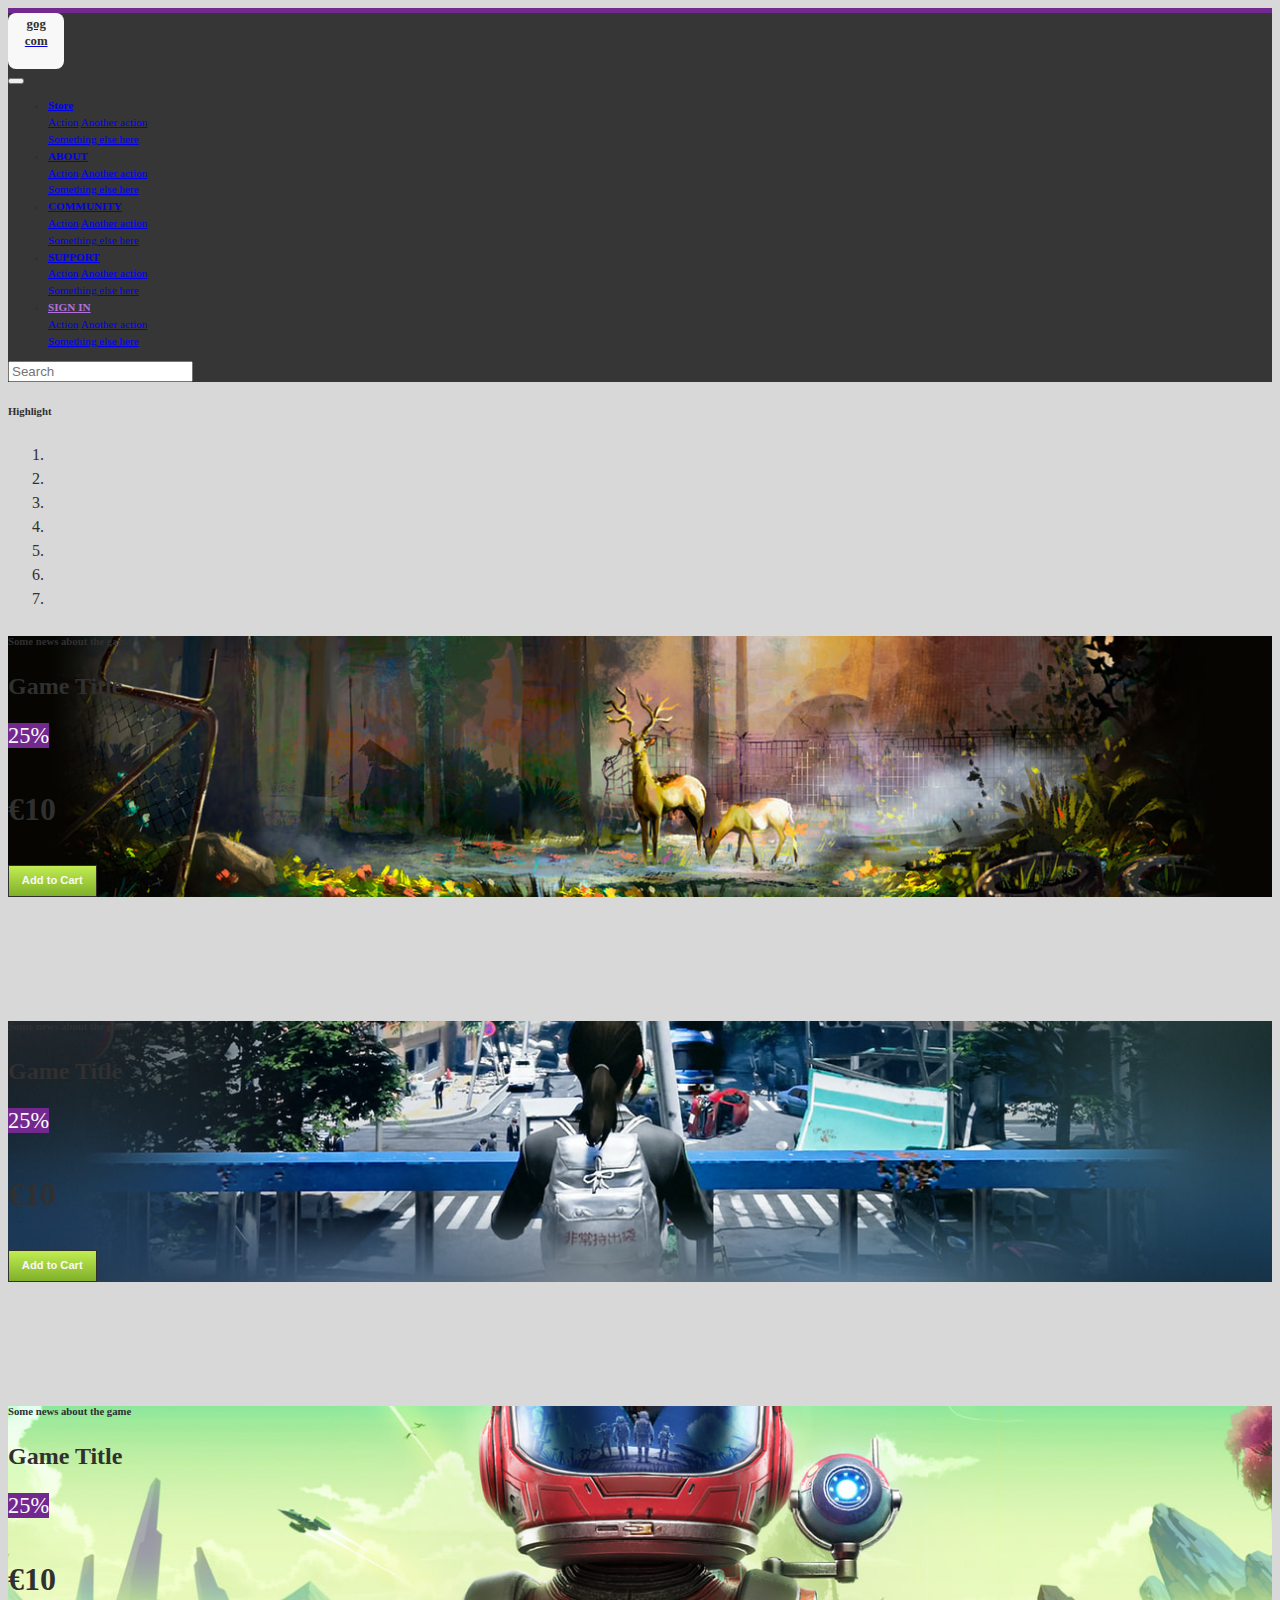
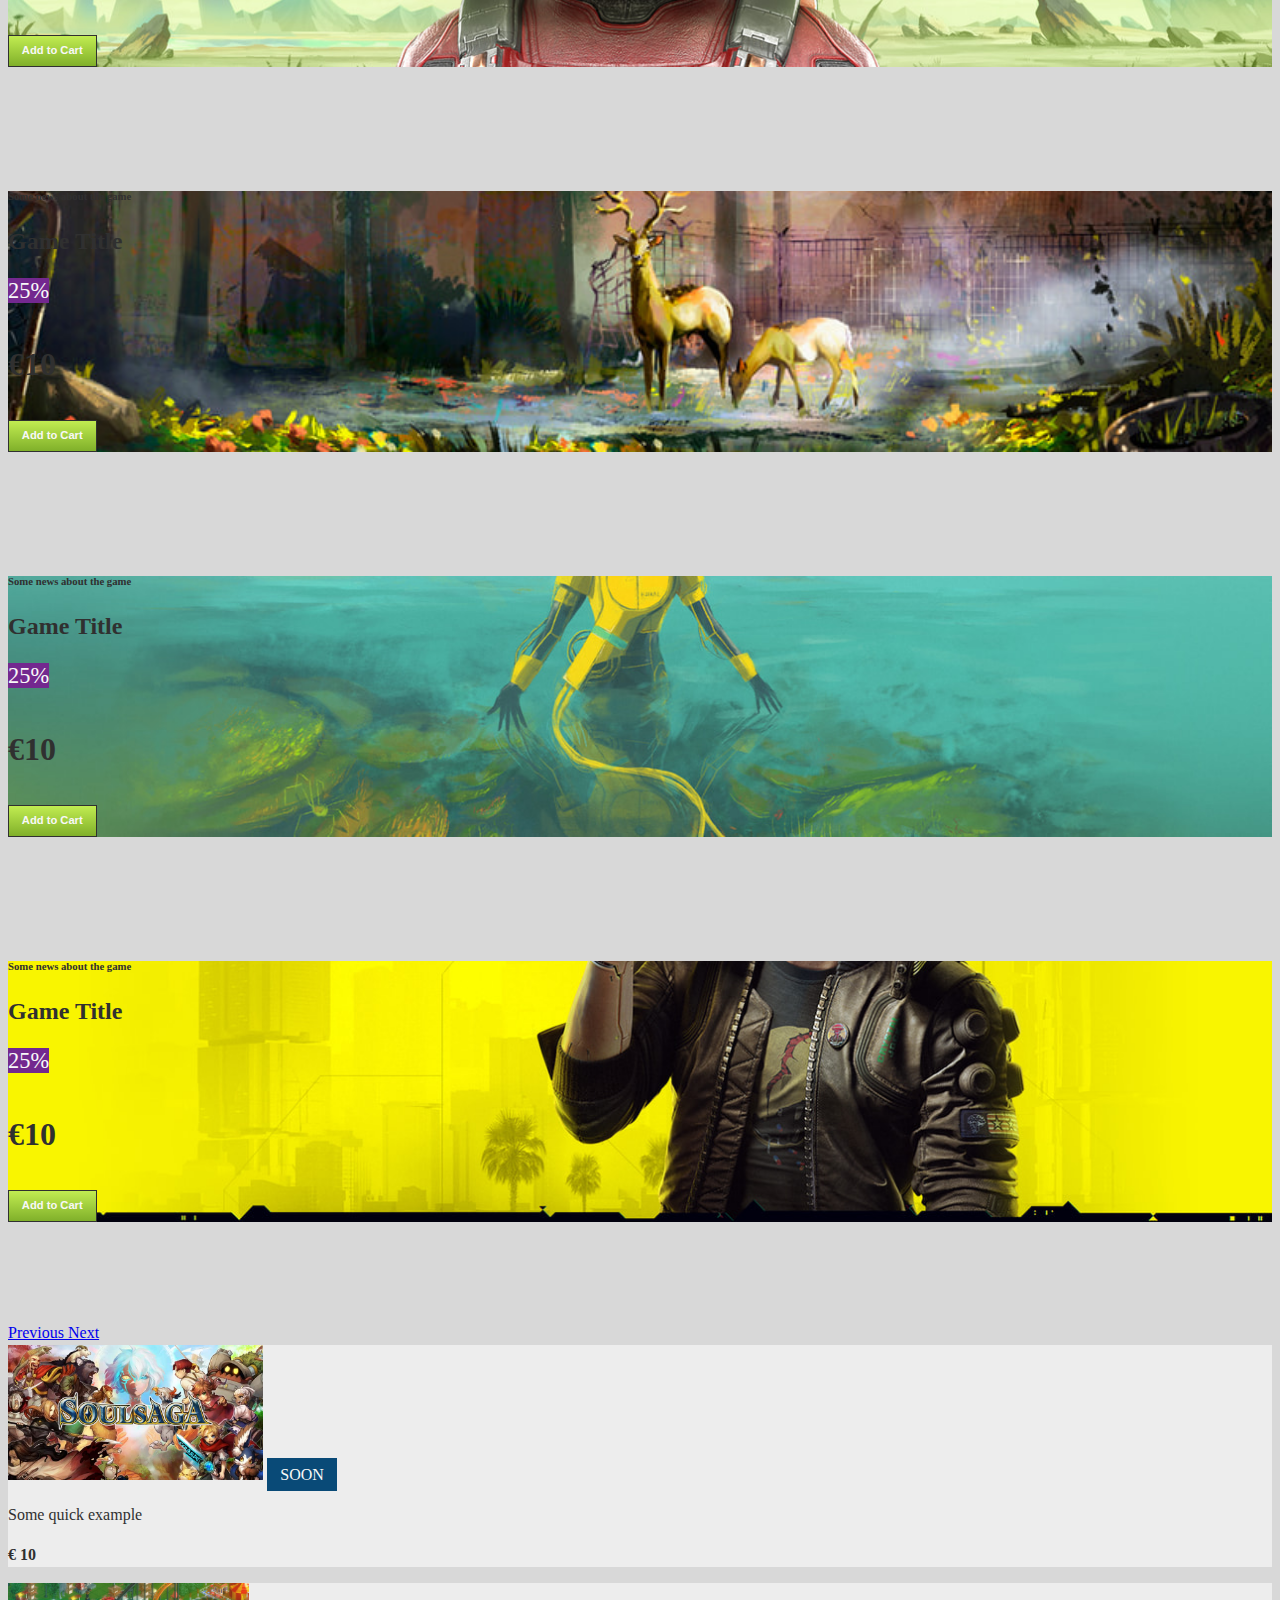
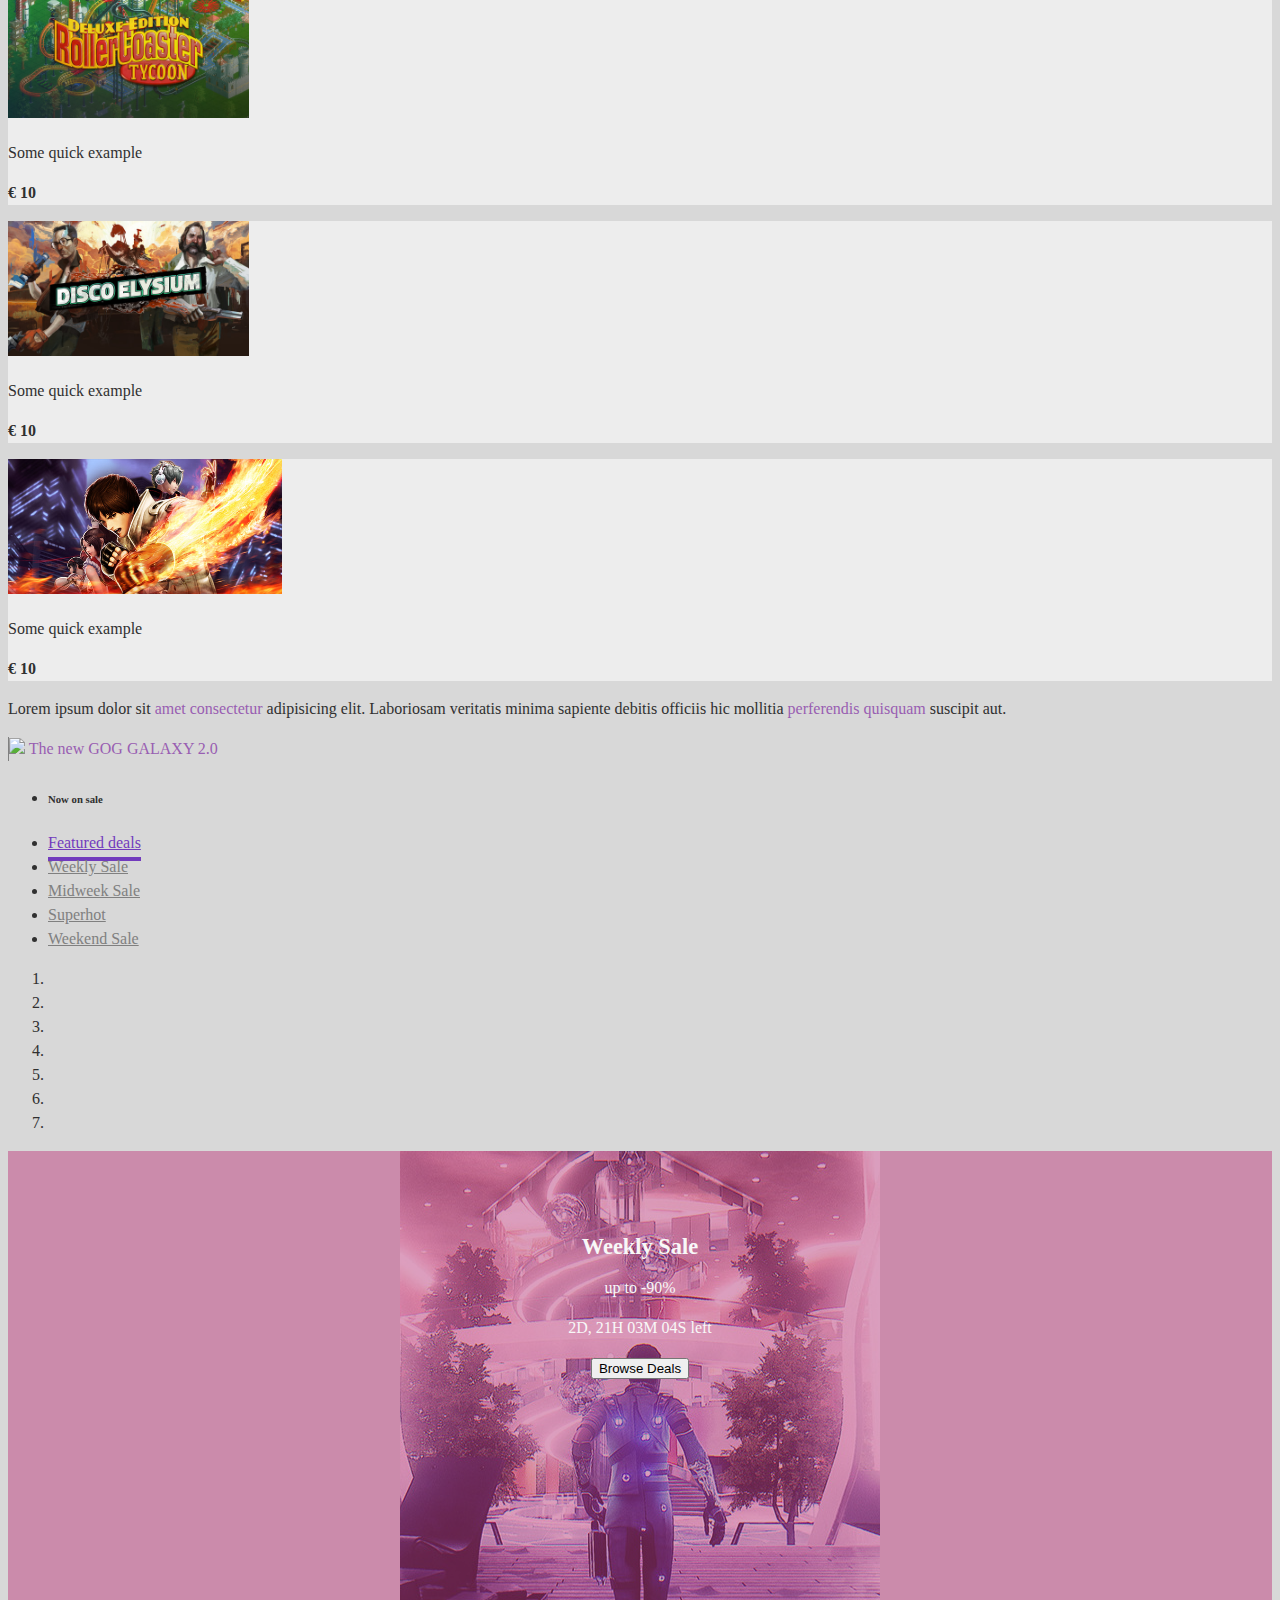
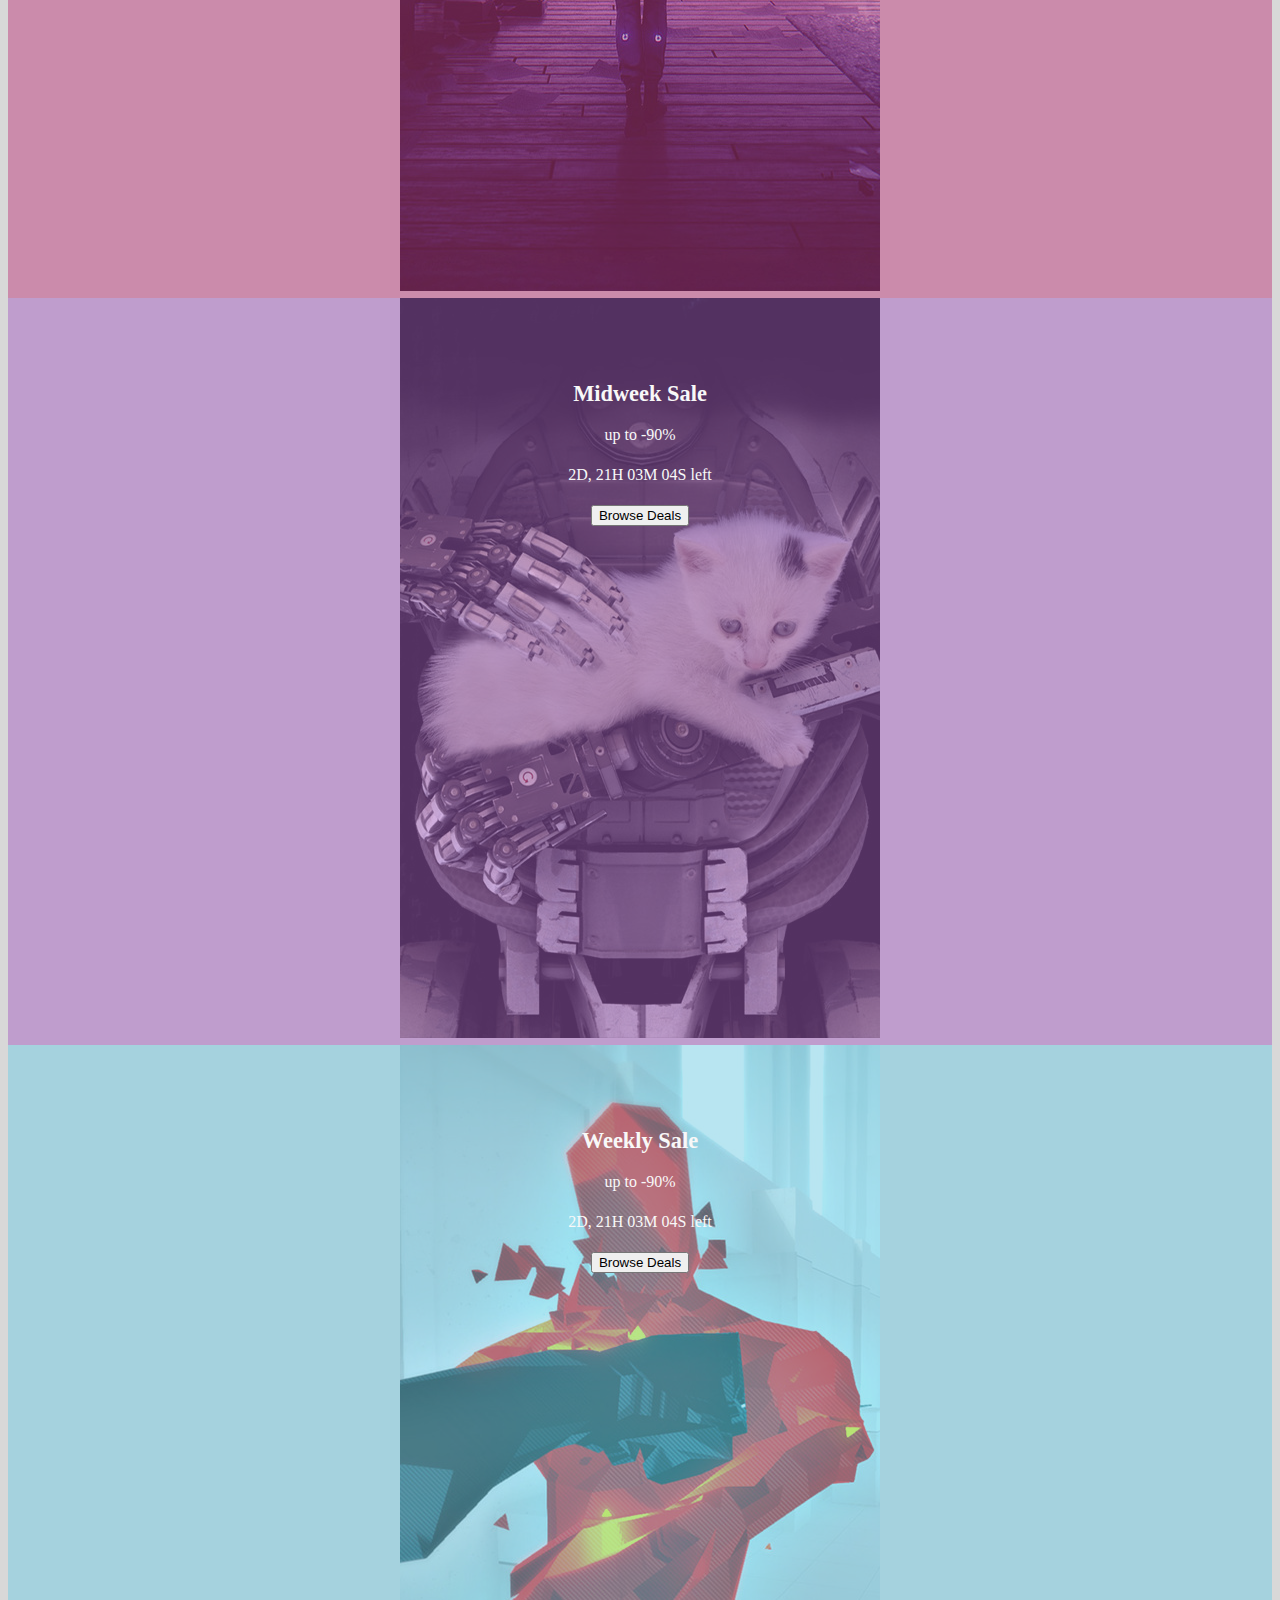
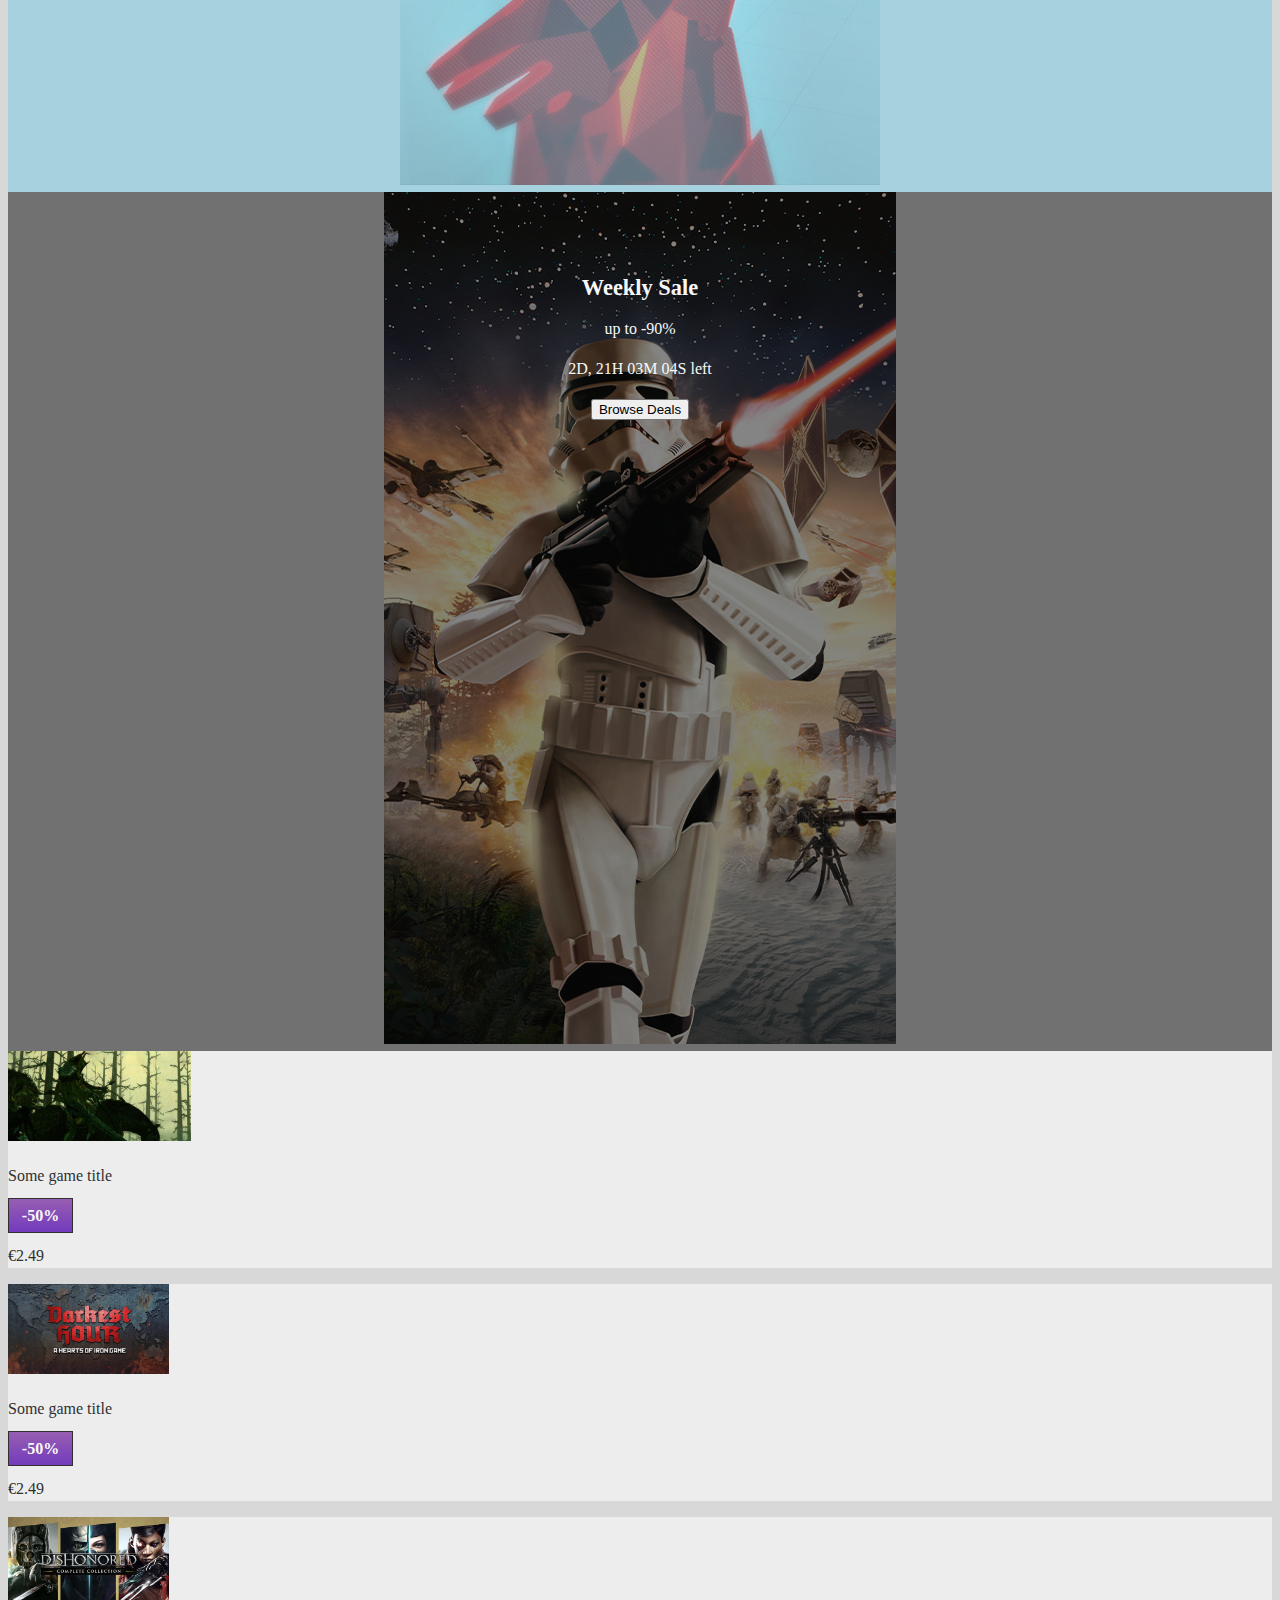
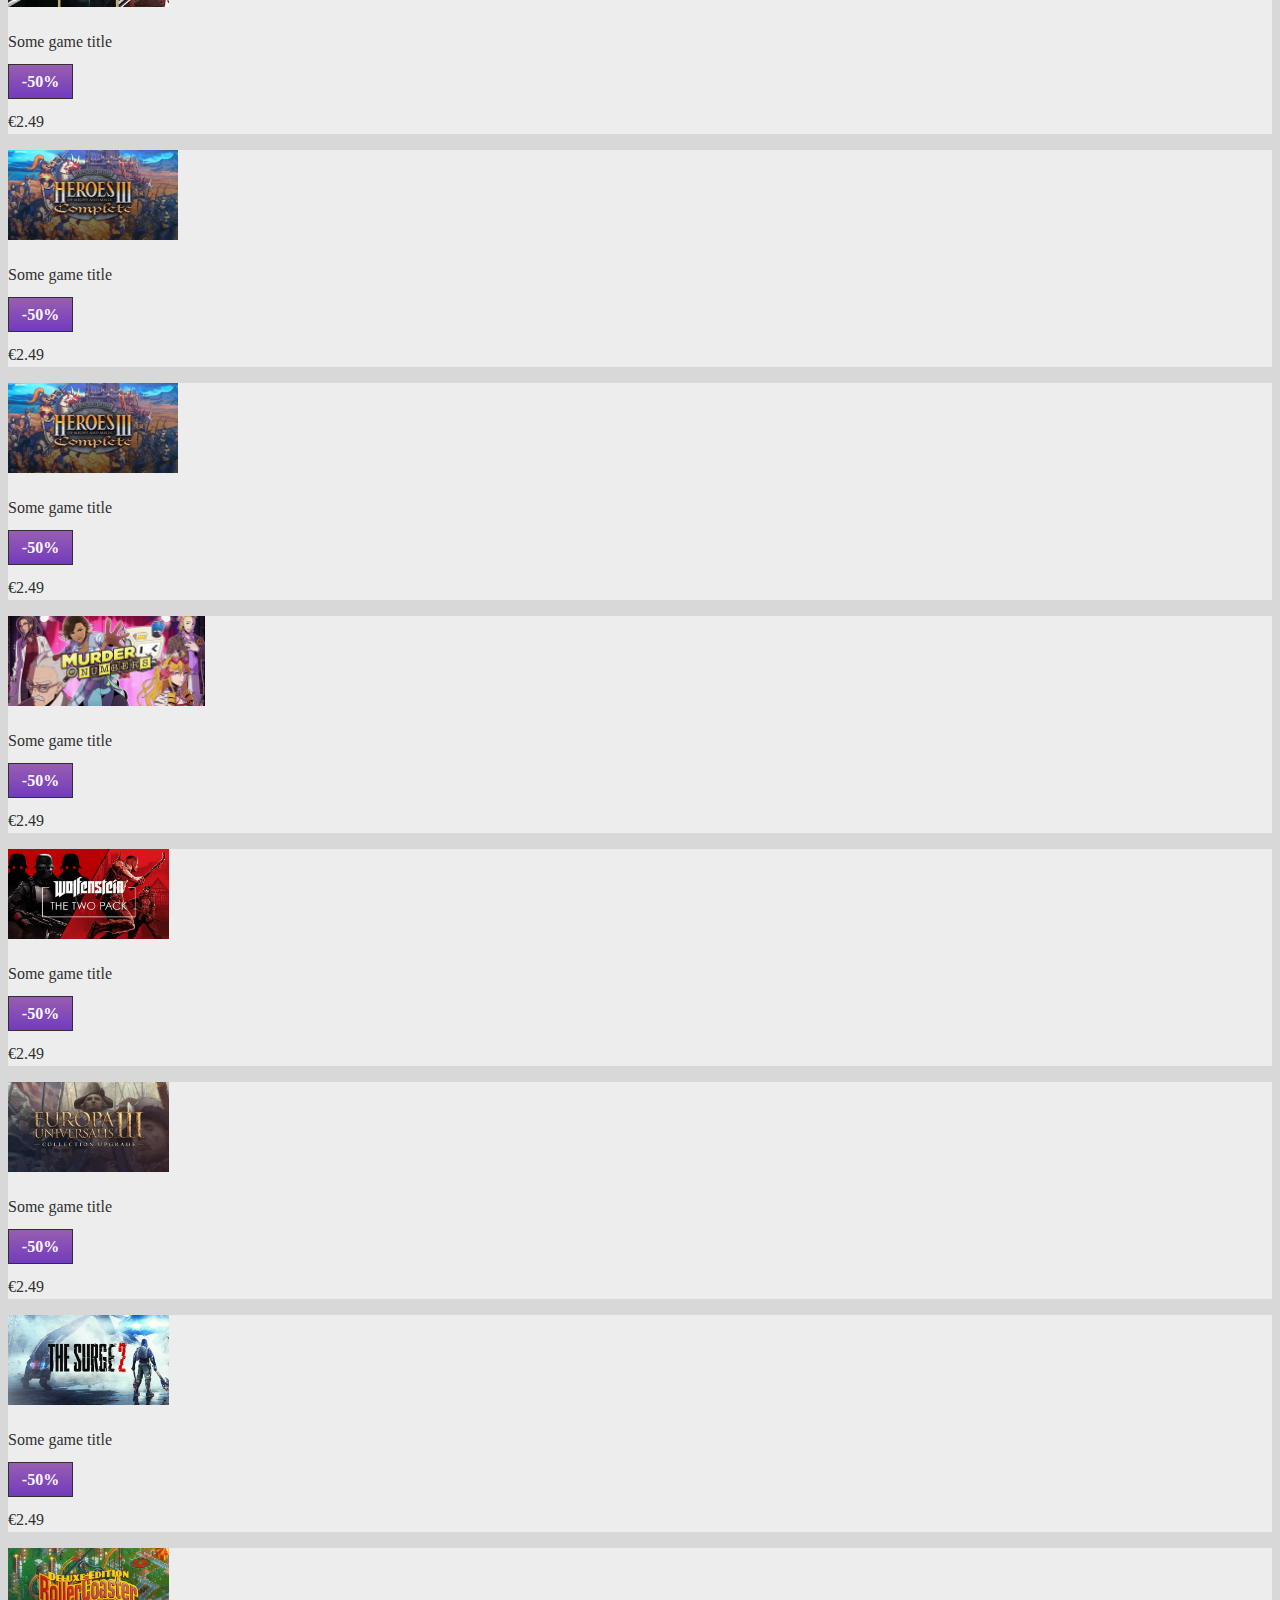
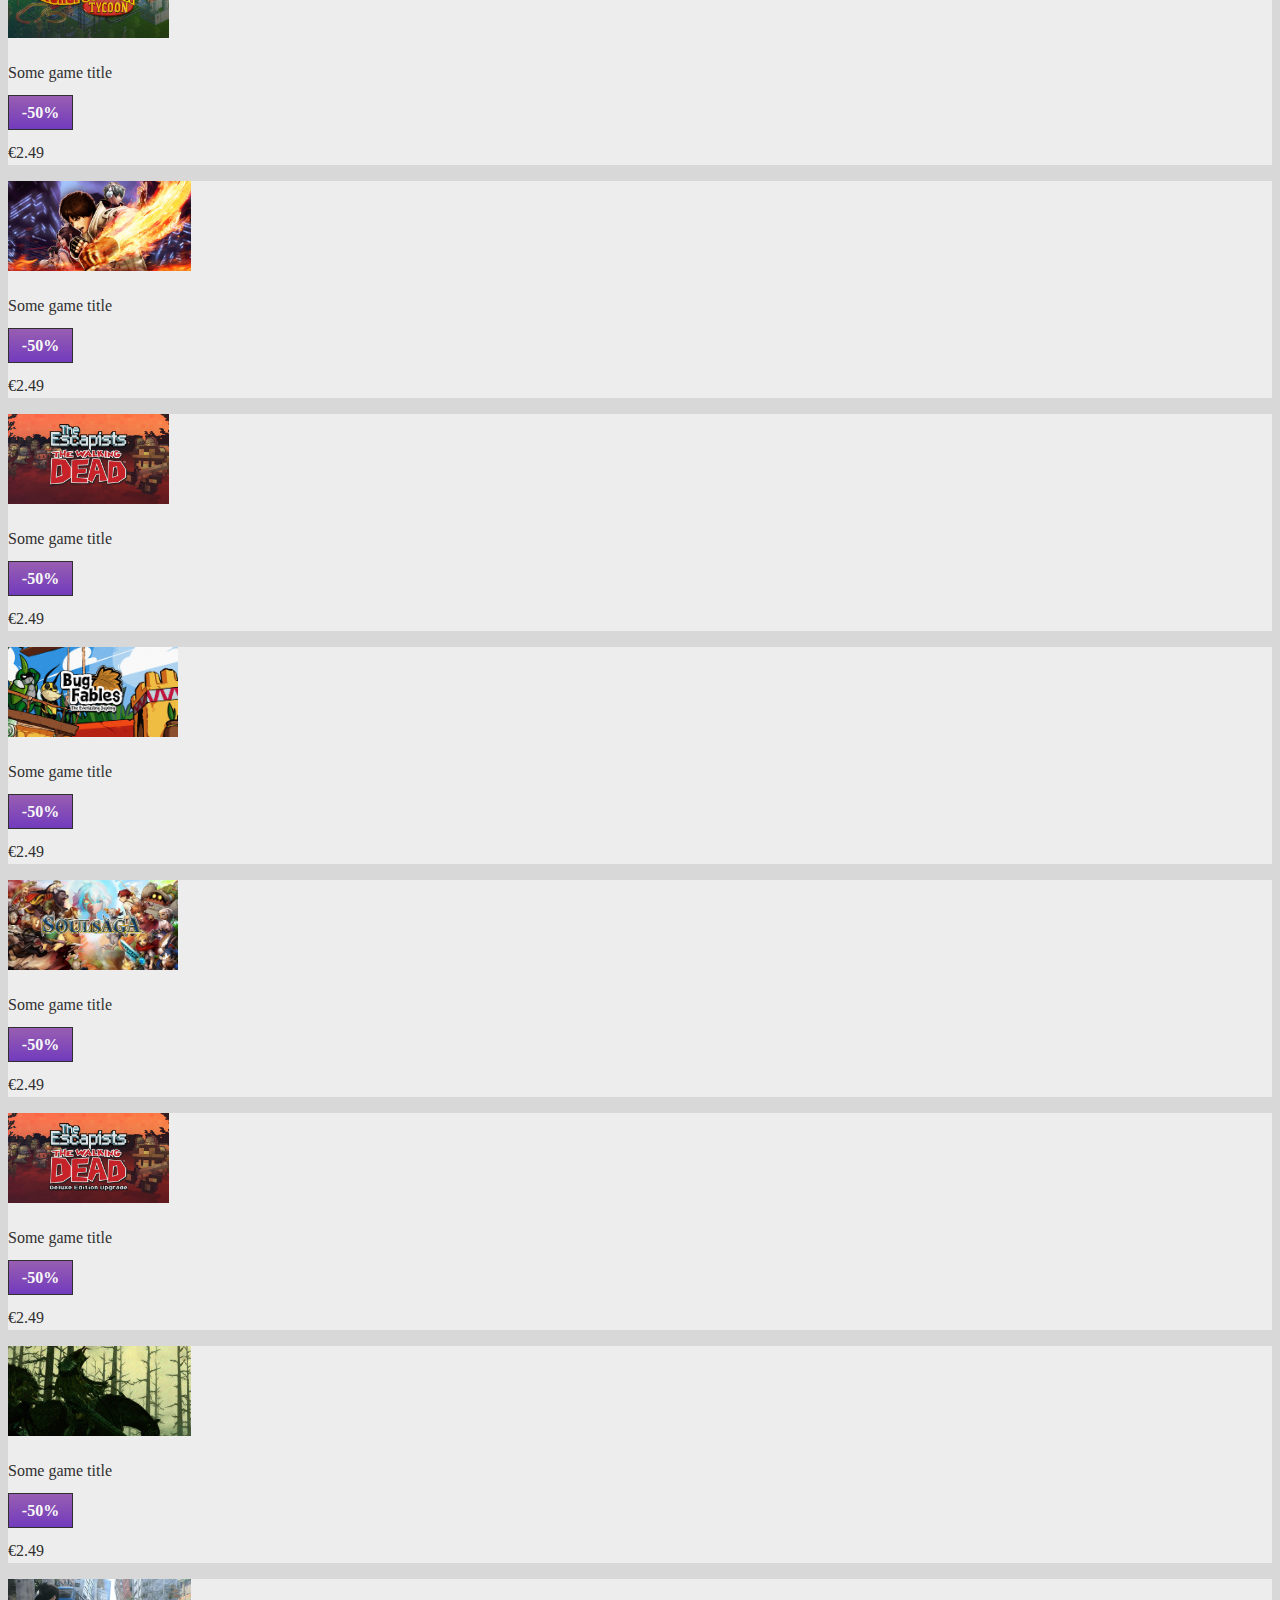
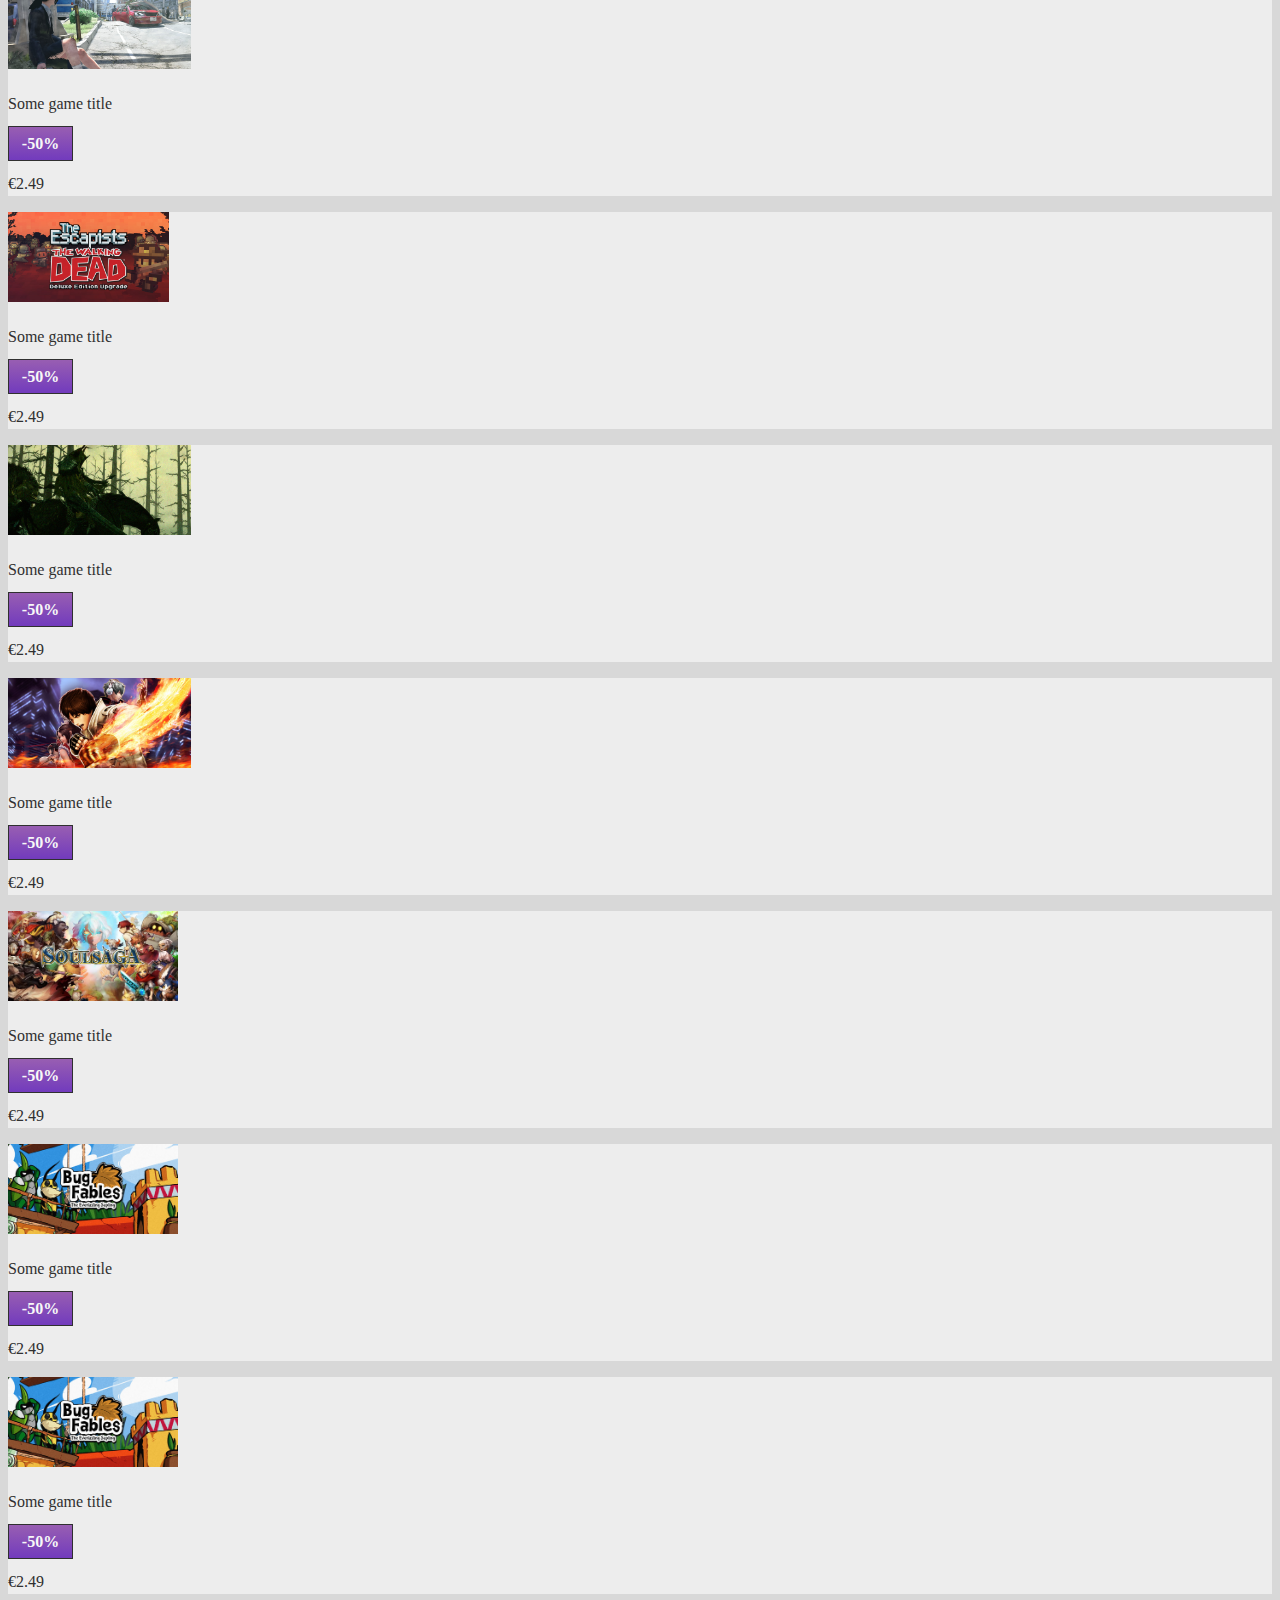
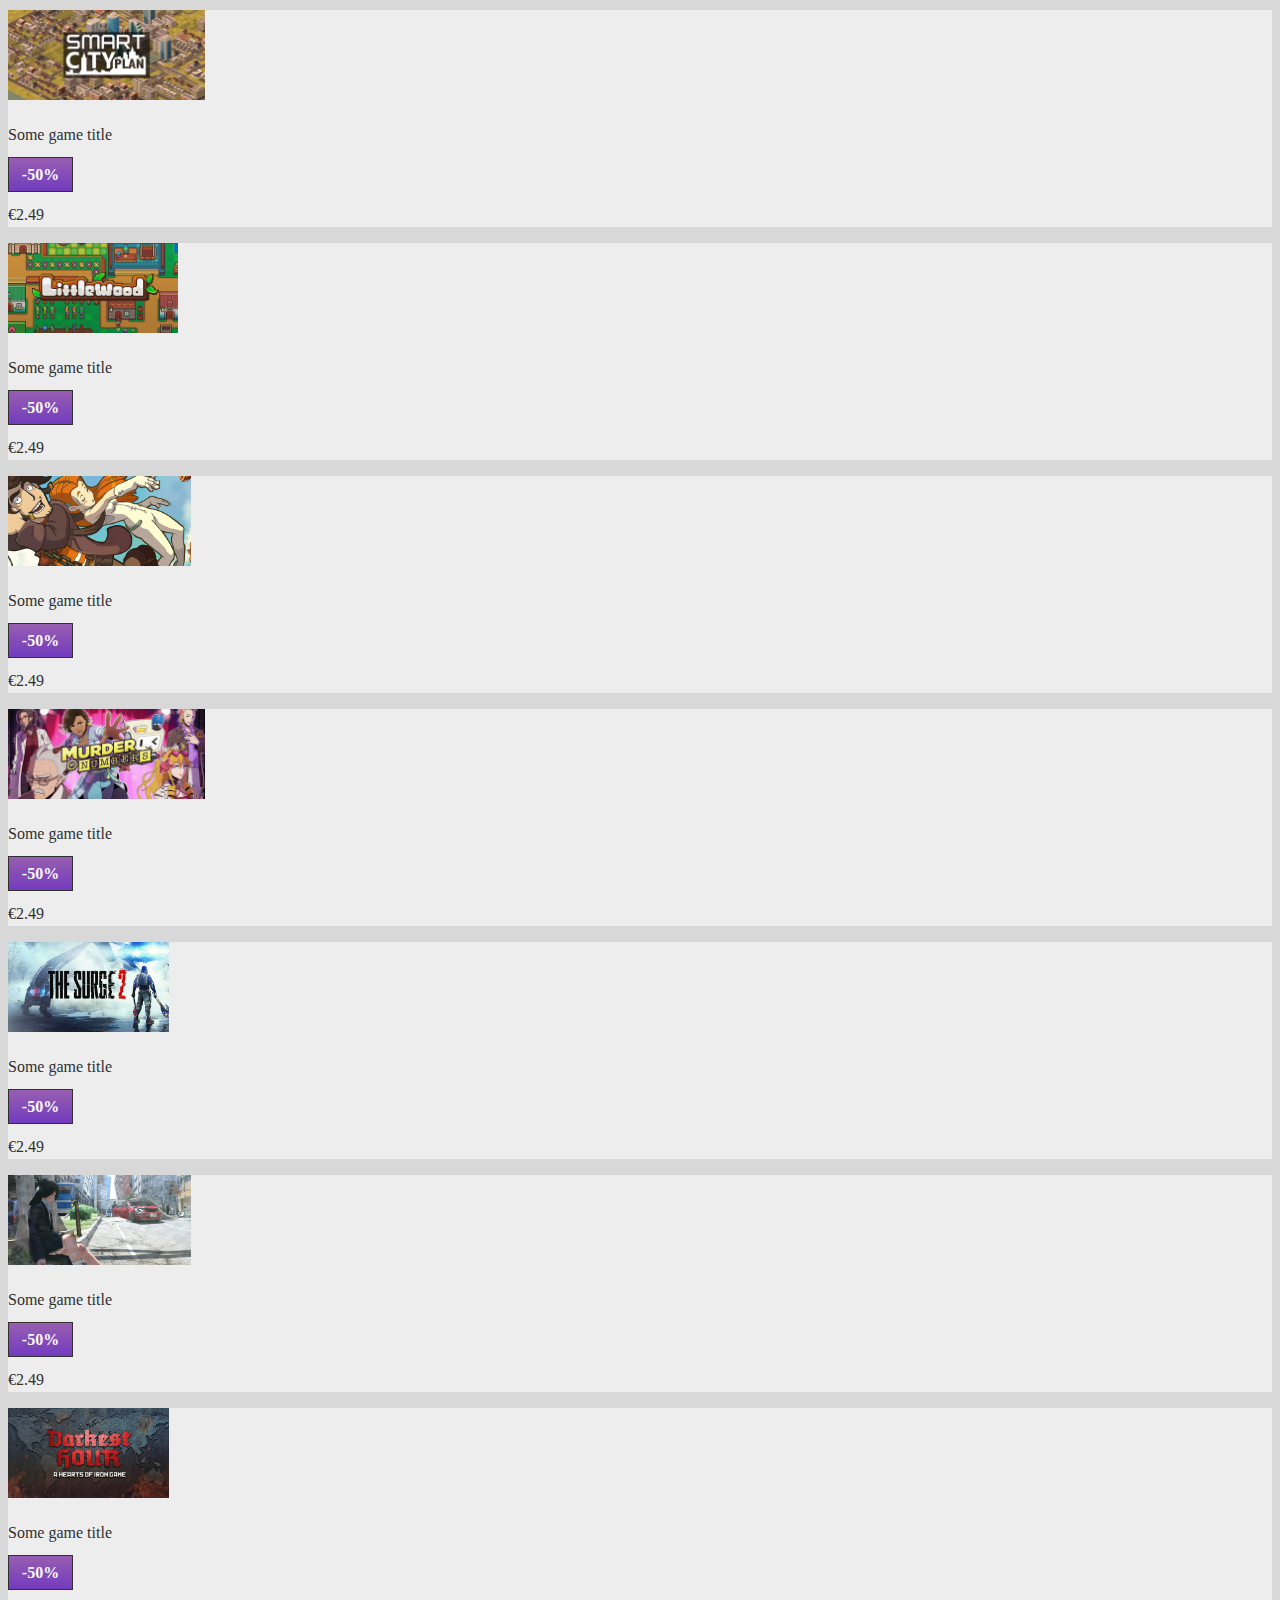
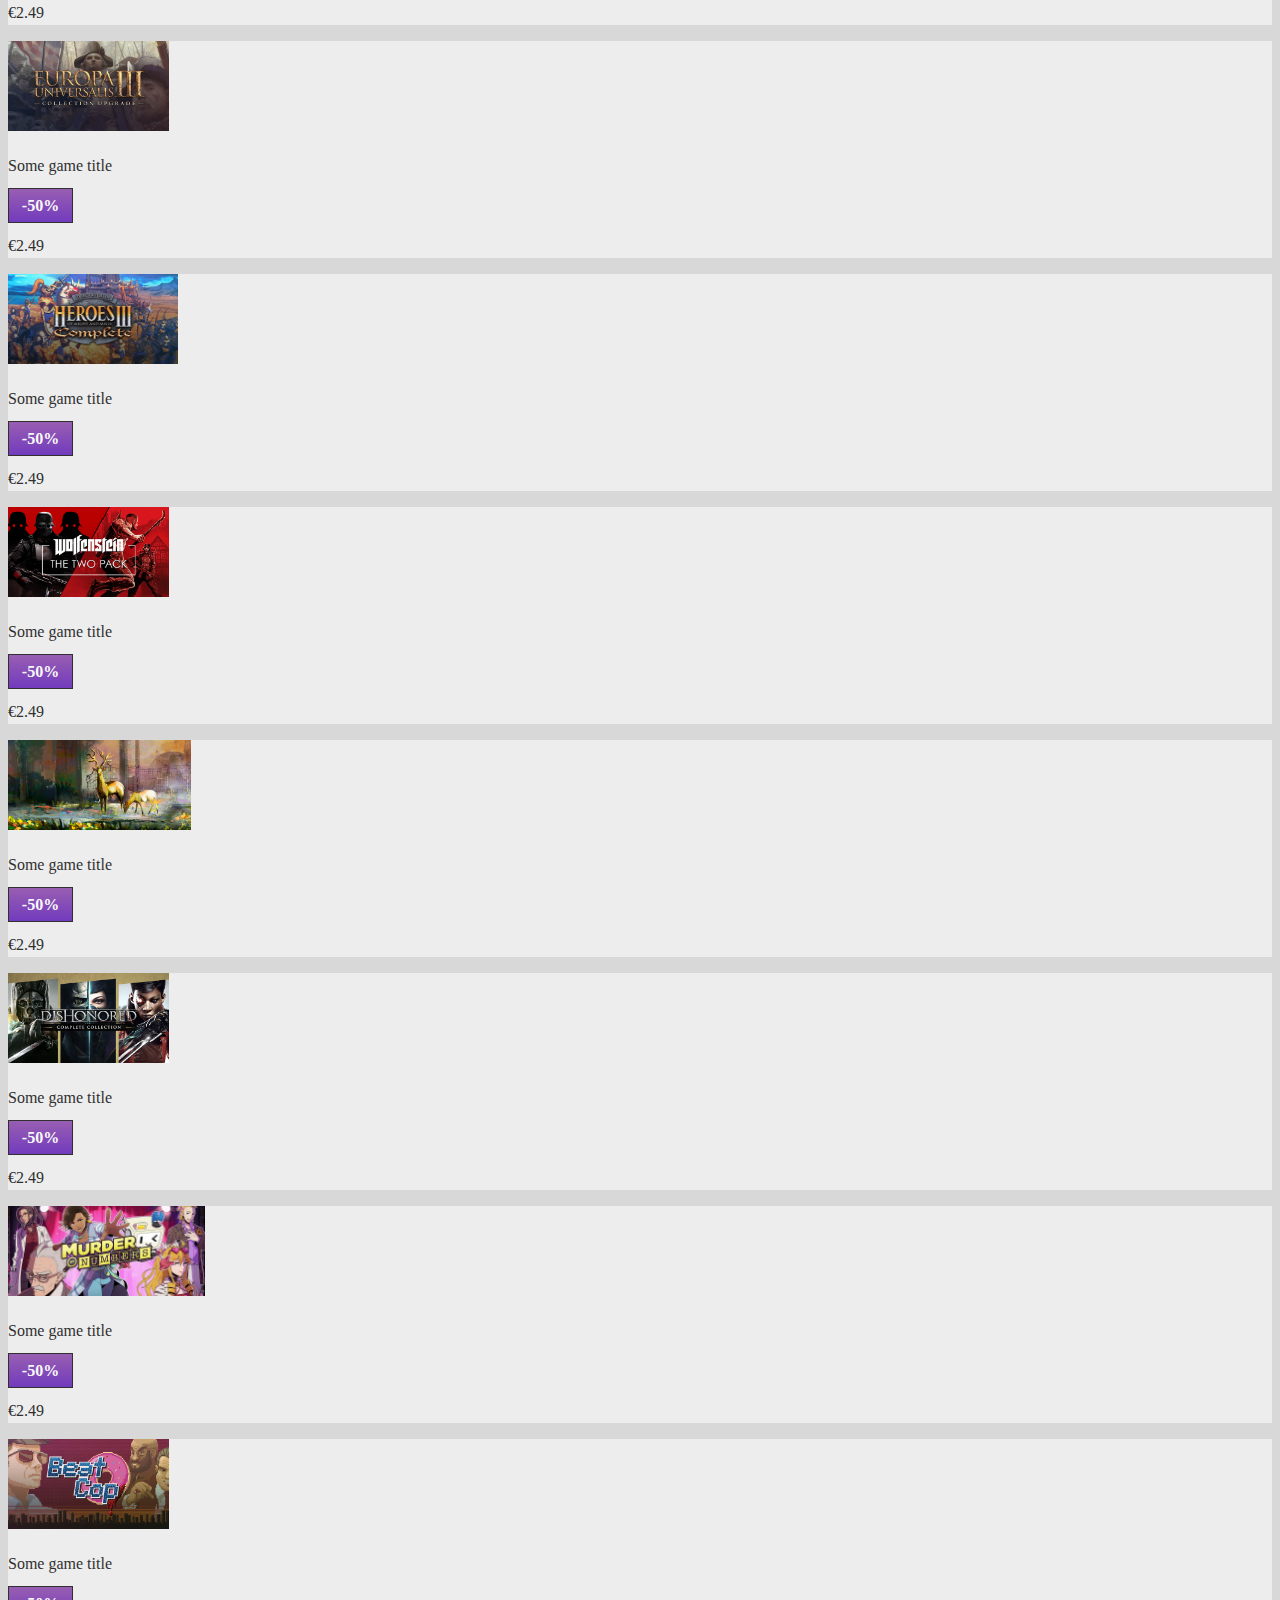
==== commit da5f142a: "customize carousel indicators with animations" ====
--- a/test.html
+++ b/test.html
@@ -634,7 +634,7 @@
 
         <div class="carousel-inner">
           <!-- carousel item mobile 1 card lunga -->
-          <div class="crousel-item active">
+          <!-- <div class="crousel-item d-lg-none">
             <div class="vertical-card overlay-pink">
               <img
                 src="gog-assets/vertical/01.jpg"
@@ -660,8 +660,8 @@
                 </button>
               </div>
             </div>
-          </div>
-          <div class="crousel-item">
+          </div> -->
+          <!-- <div class="crousel-item d-lg-none">
             <div class="vertical-card overlay-violet">
               <img
                 src="gog-assets/vertical/02.jpg"
@@ -687,8 +687,8 @@
                 </button>
               </div>
             </div>
-          </div>
-          <div class="crousel-item">
+          </div> -->
+          <!-- <div class="crousel-item d-lg-none">
             <div class="vertical-card overlay-light-blue">
               <img
                 src="gog-assets/vertical/03.jpg"
@@ -714,8 +714,8 @@
                 </button>
               </div>
             </div>
-          </div>
-          <div class="crousel-item">
+          </div> -->
+          <!-- <div class="crousel-item d-lg-none">
             <div class="vertical-card overlay-grey">
               <img
                 src="gog-assets/vertical/04.jpg"
@@ -741,17 +741,13 @@
                 </button>
               </div>
             </div>
-          </div>
-
-          <!-- carousel item md 2 card lunghe -->
-          <div class="crousel-item active"></div>
-          <div class="crousel-item"></div>
-
-          <!-- carousel lg -->
-          <!-- carouslel item 0 -->
-          <div class="carousel-item active">
+          </div> -->
+
+          <!-- carousel item md 2 card lunghe  in md ho due item con una row inside-->
+          <!-- pink -purple -->
+          <!-- <div class="crousel-item d-none d-md-block d-lg-none">
             <div class="row">
-              <div class="col">
+              <div class="col-12 col-md-6 col-lg-3">
                 <div class="vertical-card overlay-pink">
                   <img
                     src="gog-assets/vertical/01.jpg"
@@ -805,6 +801,11 @@
                   </div>
                 </div>
               </div>
+            </div>
+          </div> -->
+          <!-- light-blue  - grey -->
+          <!-- <div class="crousel-item d-none d-md-block d-lg-none">
+            <div class="row">
               <div class="col">
                 <div class="vertical-card overlay-light-blue">
                   <img
@@ -833,6 +834,121 @@
                 </div>
               </div>
               <div class="col">
+                <div class="vertical-card overlay-grey">
+                  <img
+                    src="gog-assets/vertical/04.jpg"
+                    class="d-block w-100 img-vertical"
+                    alt=""
+                  />
+                  <div
+                    class="vertical-card-inner d-flex flex-column justify-content-between"
+                  >
+                    <h6 class="vertical-card-heading">Weekly Sale</h6>
+                    <p
+                      class="lead vertical-card-discount text-warning font-weight-bold"
+                    >
+                      up to
+                      <span
+                        class="vertical-card-discount-amout d-block display-4 font-weight-bold"
+                        >-90%</span
+                      >
+                    </p>
+                    <p class="vertical-card-sale-time">2D, 21H 03M 04S left</p>
+                    <button class="btn btn-outline-light vertical-card-btn">
+                      Browse Deals
+                    </button>
+                  </div>
+                </div>
+              </div>
+            </div>
+          </div> -->
+
+          <!-- carousel lg -->
+          <!-- carouslel item 0 -->
+          <div class="carousel-item active">
+            <div class="row">
+              <div class="col-12 col-md-6 col-lg-3">
+                <div class="vertical-card overlay-pink">
+                  <img
+                    src="gog-assets/vertical/01.jpg"
+                    class="d-block w-100 img-vertical"
+                    alt=""
+                  />
+                  <div
+                    class="vertical-card-inner d-flex flex-column justify-content-between"
+                  >
+                    <h6 class="vertical-card-heading">Weekly Sale</h6>
+                    <p
+                      class="lead vertical-card-discount text-warning font-weight-bold"
+                    >
+                      up to
+                      <span
+                        class="vertical-card-discount-amout d-block display-4 font-weight-bold"
+                        >-90%</span
+                      >
+                    </p>
+                    <p class="vertical-card-sale-time">2D, 21H 03M 04S left</p>
+                    <button class="btn btn-outline-light vertical-card-btn">
+                      Browse Deals
+                    </button>
+                  </div>
+                </div>
+              </div>
+              <div class="col-12 col-md-6 col-lg-3">
+                <div class="vertical-card overlay-violet">
+                  <img
+                    src="gog-assets/vertical/02.jpg"
+                    class="d-block w-100 img-vertical"
+                    alt=""
+                  />
+                  <div
+                    class="vertical-card-inner d-flex flex-column justify-content-between"
+                  >
+                    <h6 class="vertical-card-heading">Midweek Sale</h6>
+                    <p
+                      class="lead vertical-card-discount text-warning font-weight-bold"
+                    >
+                      up to
+                      <span
+                        class="vertical-card-discount-amout d-block display-4 font-weight-bold"
+                        >-90%</span
+                      >
+                    </p>
+                    <p class="vertical-card-sale-time">2D, 21H 03M 04S left</p>
+                    <button class="btn btn-outline-light vertical-card-btn">
+                      Browse Deals
+                    </button>
+                  </div>
+                </div>
+              </div>
+              <div class="col-12 col-md-6 col-lg-3">
+                <div class="vertical-card overlay-light-blue">
+                  <img
+                    src="gog-assets/vertical/03.jpg"
+                    class="d-block w-100 img-vertical"
+                    alt=""
+                  />
+                  <div
+                    class="vertical-card-inner d-flex flex-column justify-content-between"
+                  >
+                    <h6 class="vertical-card-heading">Weekly Sale</h6>
+                    <p
+                      class="lead vertical-card-discount text-warning font-weight-bold"
+                    >
+                      up to
+                      <span
+                        class="vertical-card-discount-amout d-block display-4 font-weight-bold"
+                        >-90%</span
+                      >
+                    </p>
+                    <p class="vertical-card-sale-time">2D, 21H 03M 04S left</p>
+                    <button class="btn btn-outline-light vertical-card-btn">
+                      Browse Deals
+                    </button>
+                  </div>
+                </div>
+              </div>
+              <div class="col-12 col-md-6 col-lg-3">
                 <div class="vertical-card overlay-grey">
                   <img
                     src="gog-assets/vertical/04.jpg"
@@ -2160,13 +2276,6 @@
                   </div>
                 </div>
               </div>
-              <div class="col-12 col-md-3"></div>
-              <div class="col-12 col-md-3"></div>
-              <div class="col-12 col-md-3"></div>
-              <div class="col-12 col-md-3"></div>
-              <div class="col-12 col-md-3"></div>
-              <div class="col-12 col-md-3"></div>
-              <div class="col-12 col-md-3"></div>
             </div>
           </div>
           <!-- carouslel item 4 -->
@@ -2596,13 +2705,6 @@
                   </div>
                 </div>
               </div>
-              <div class="col-12 col-md-3"></div>
-              <div class="col-12 col-md-3"></div>
-              <div class="col-12 col-md-3"></div>
-              <div class="col-12 col-md-3"></div>
-              <div class="col-12 col-md-3"></div>
-              <div class="col-12 col-md-3"></div>
-              <div class="col-12 col-md-3"></div>
             </div>
           </div>
           <!-- carouslel item 5 -->
@@ -3032,13 +3134,6 @@
                   </div>
                 </div>
               </div>
-              <div class="col-12 col-md-3"></div>
-              <div class="col-12 col-md-3"></div>
-              <div class="col-12 col-md-3"></div>
-              <div class="col-12 col-md-3"></div>
-              <div class="col-12 col-md-3"></div>
-              <div class="col-12 col-md-3"></div>
-              <div class="col-12 col-md-3"></div>
             </div>
           </div>
           <!-- carouslel item 6 -->
--- a/test.css
+++ b/test.css
@@ -469,3 +469,7 @@
     both;
   animation: puff-in-center 0.7s cubic-bezier(0.47, 0, 0.745, 0.715) both;
 }
+
+/* carousel media */
+@media (max-width: 767px) {
+}
